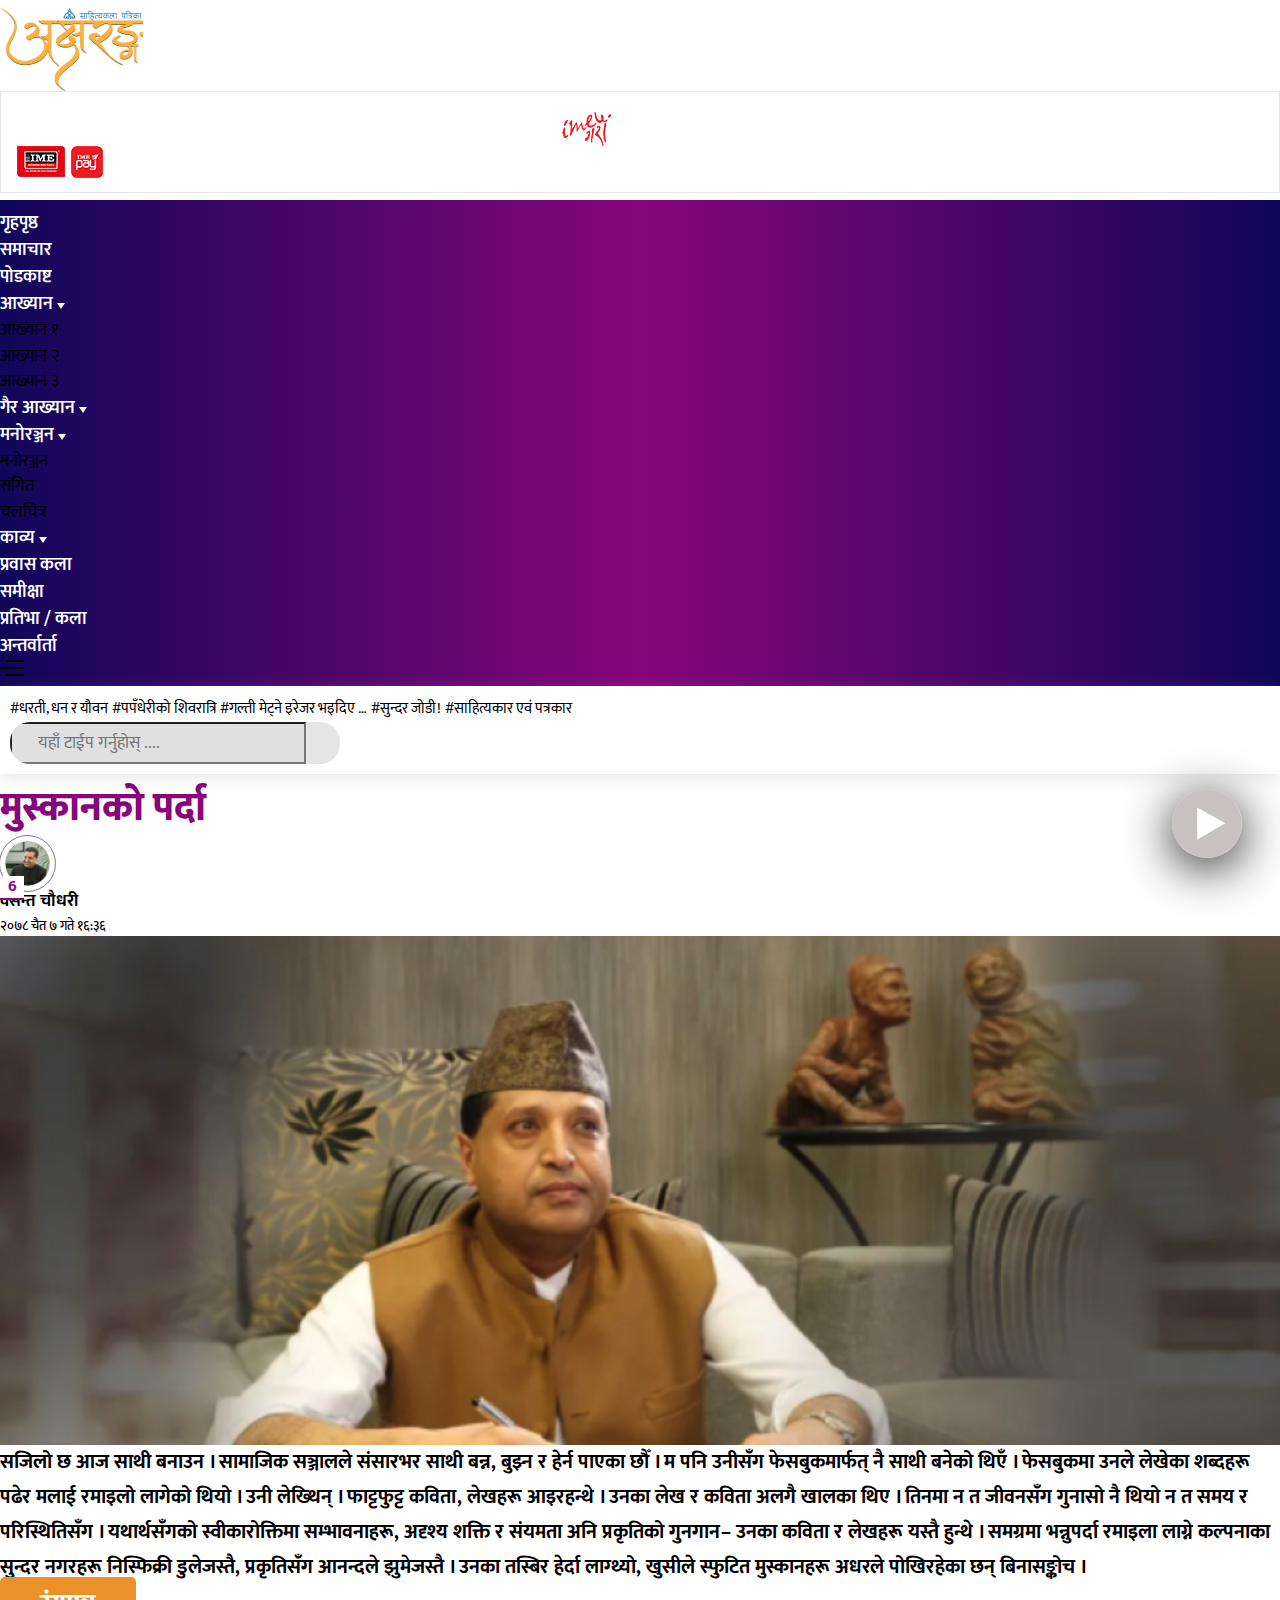
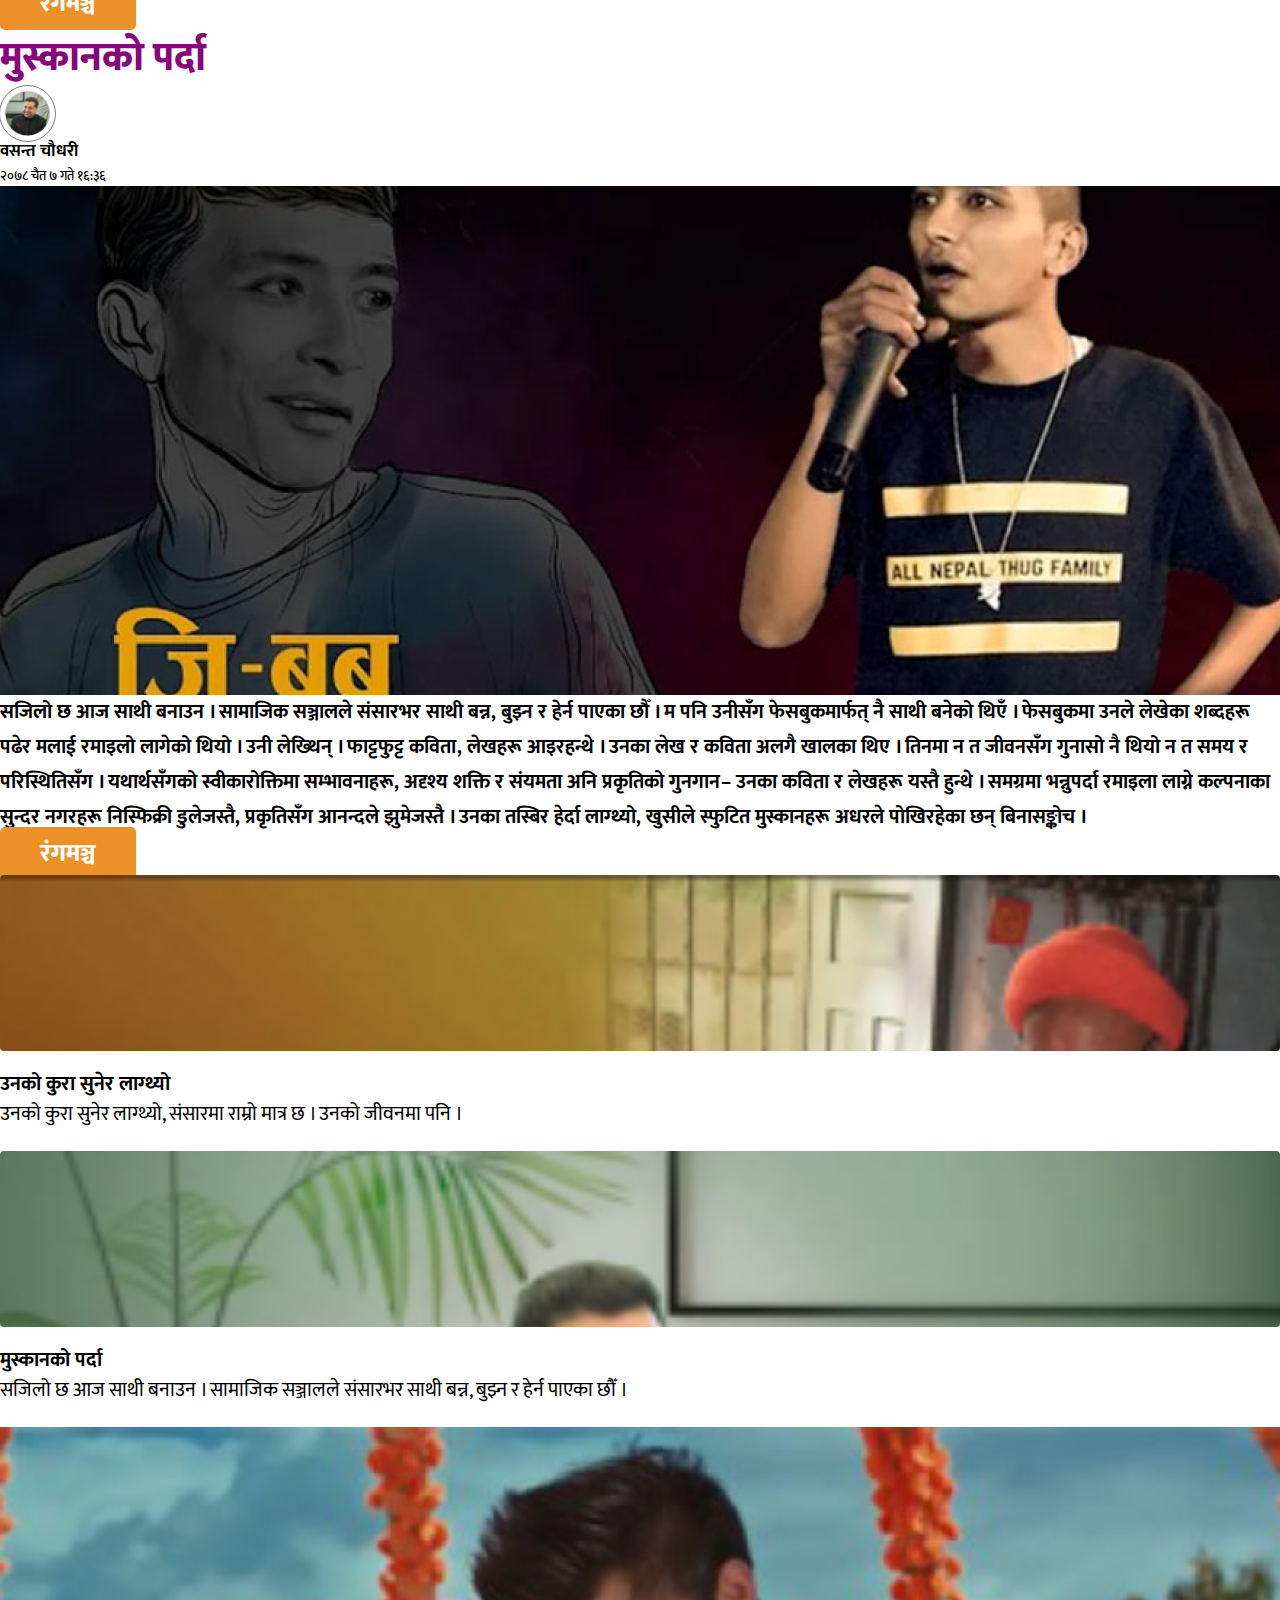
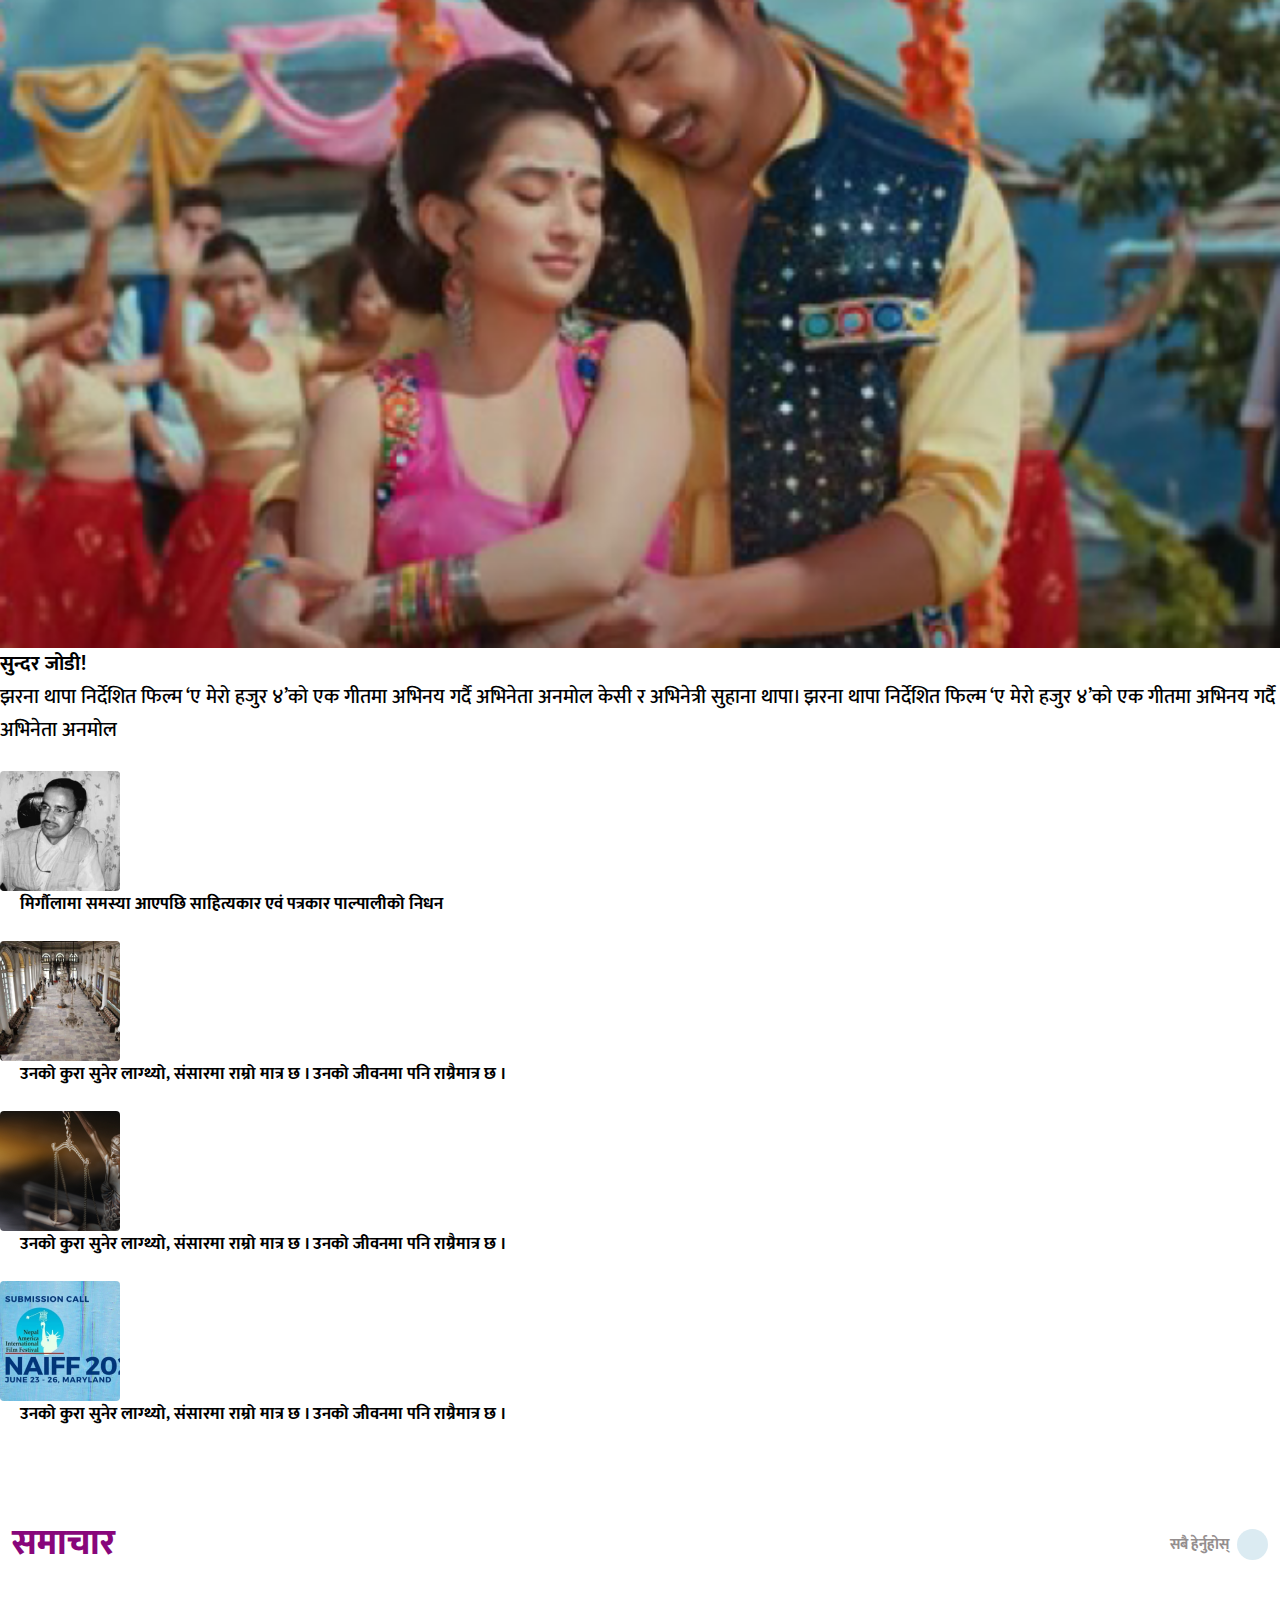
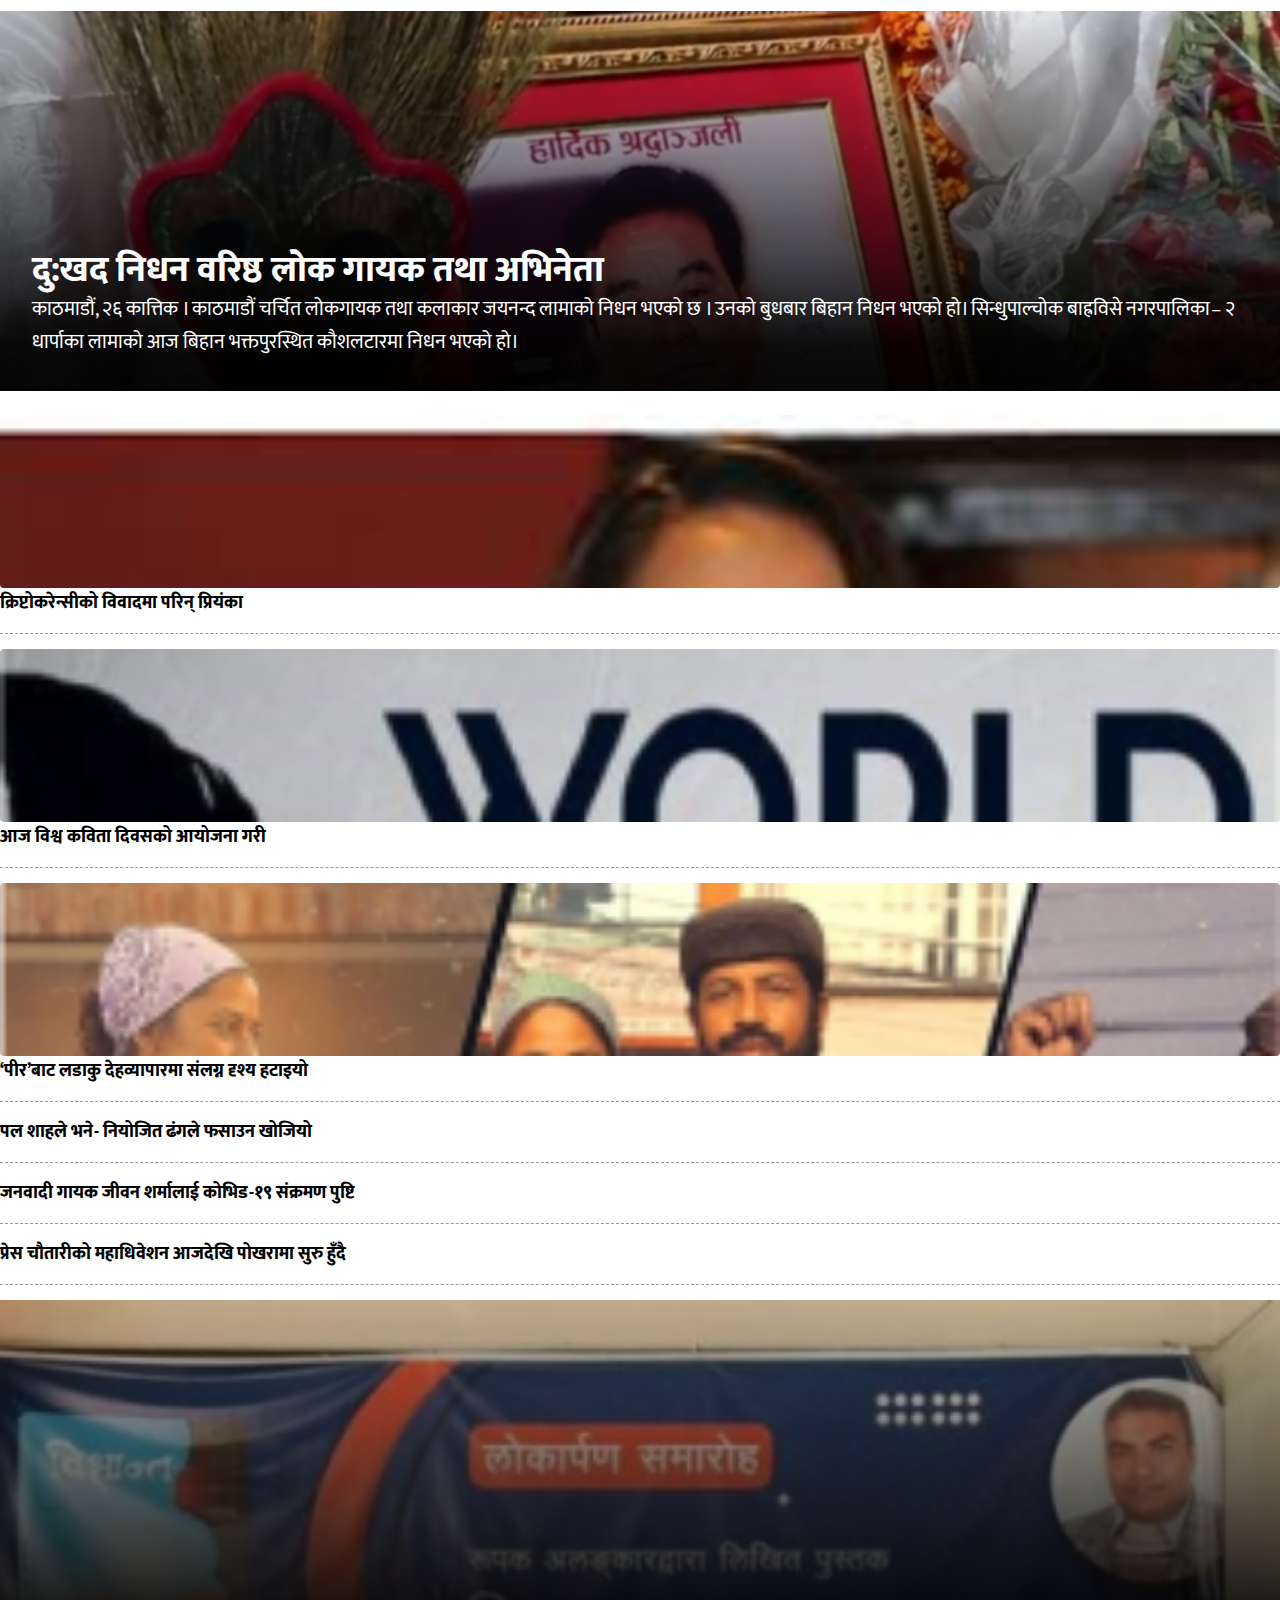
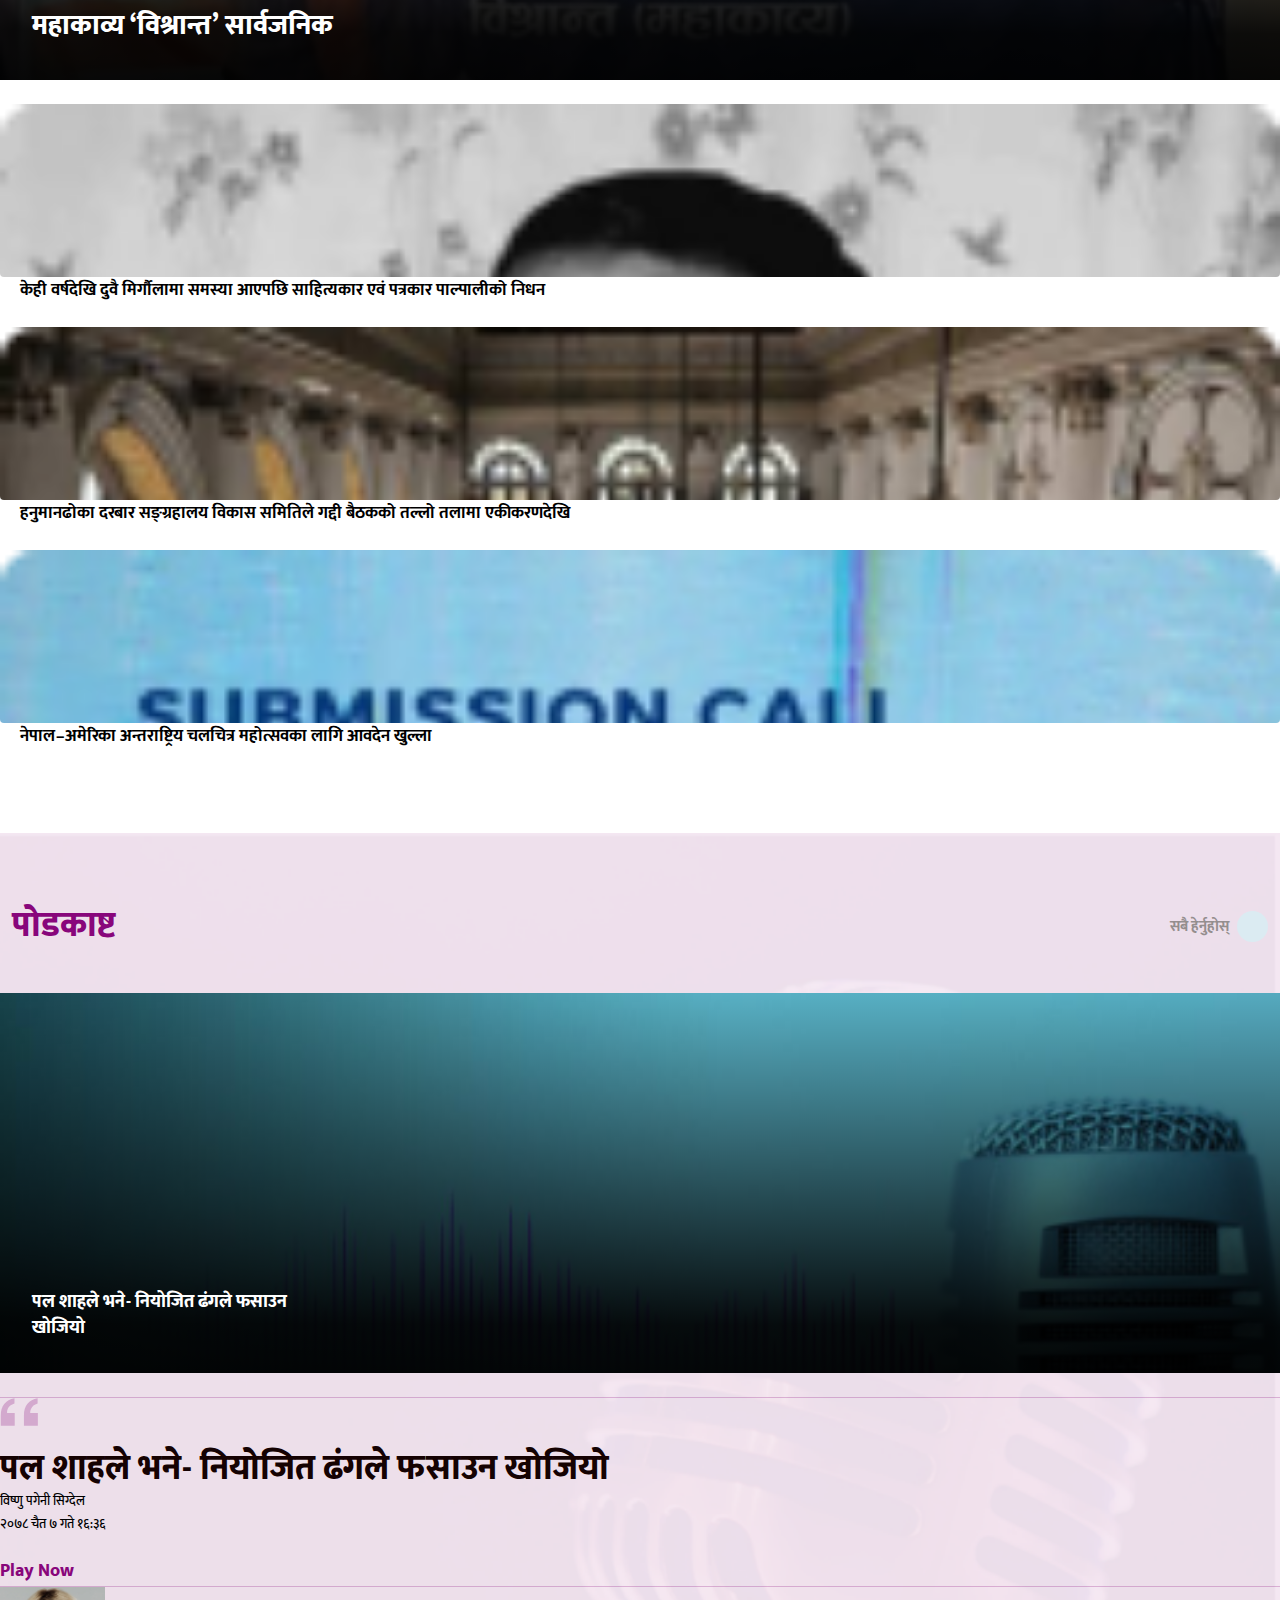
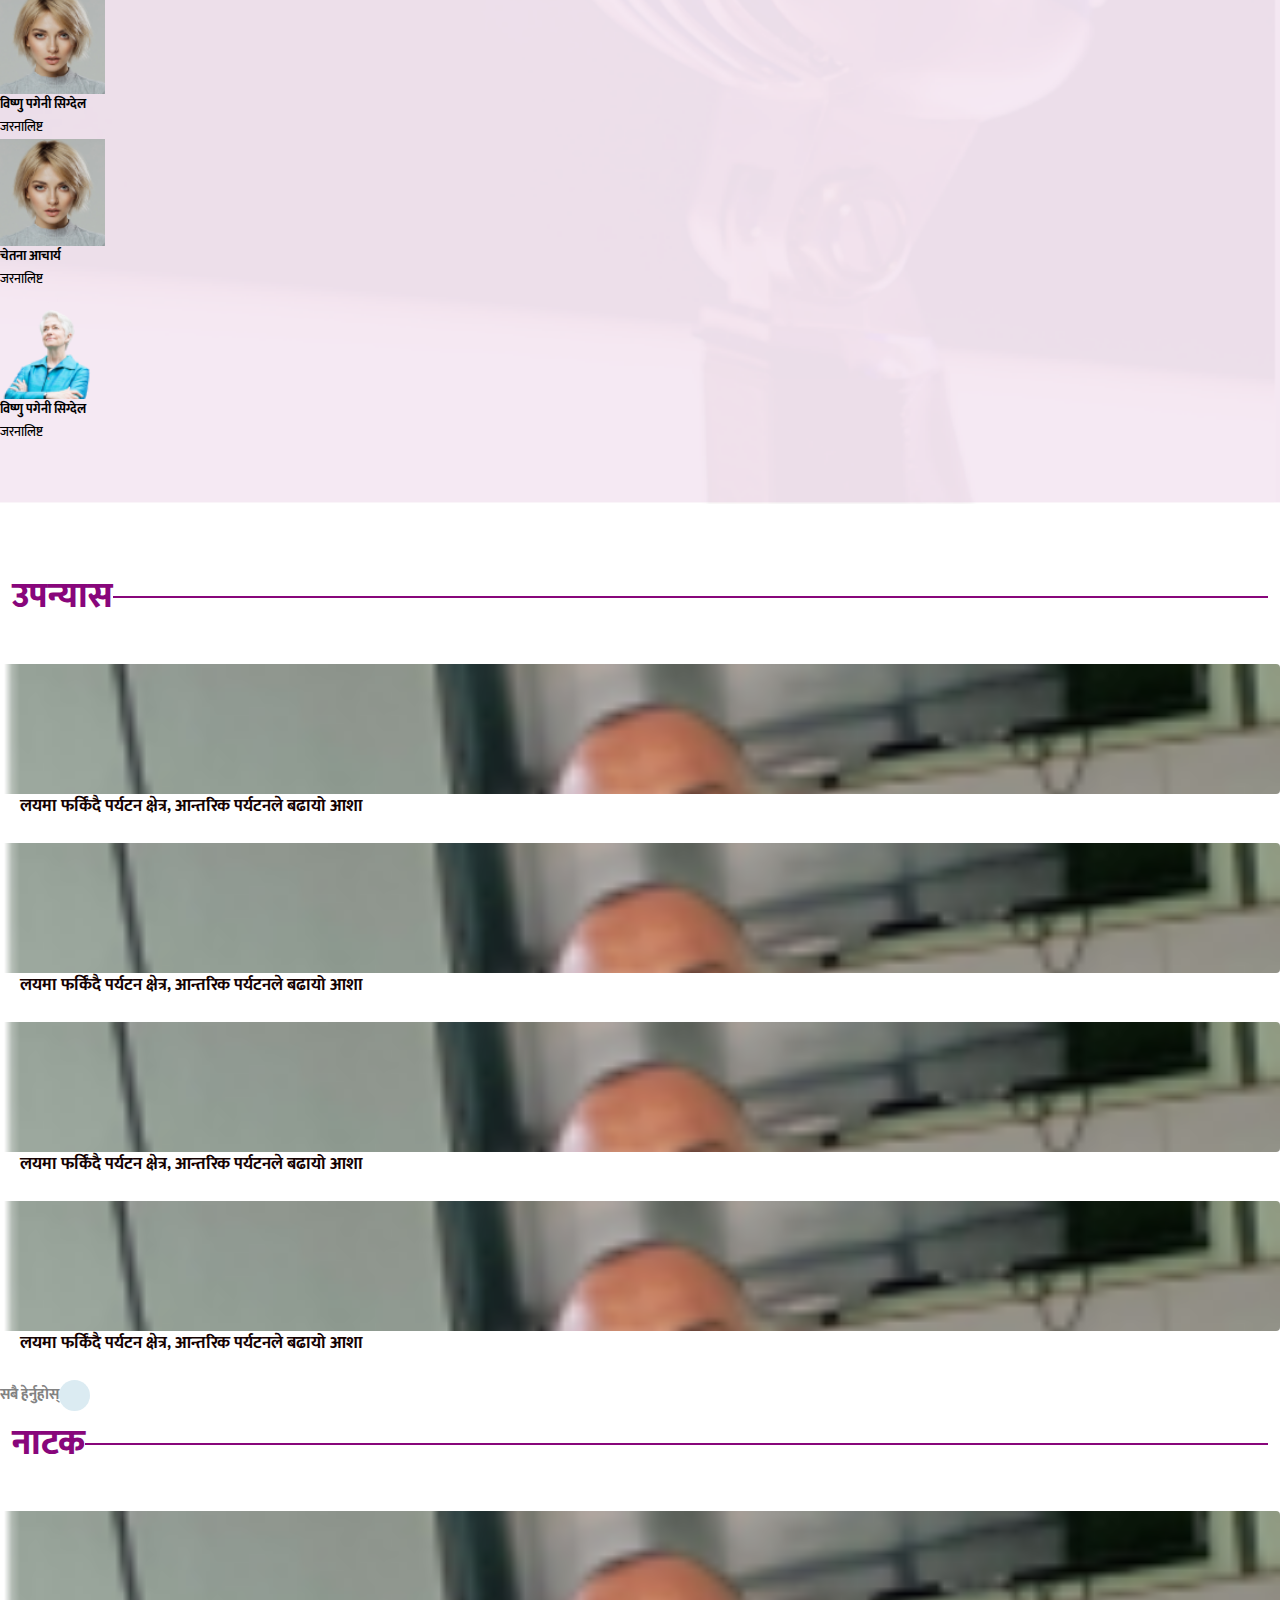
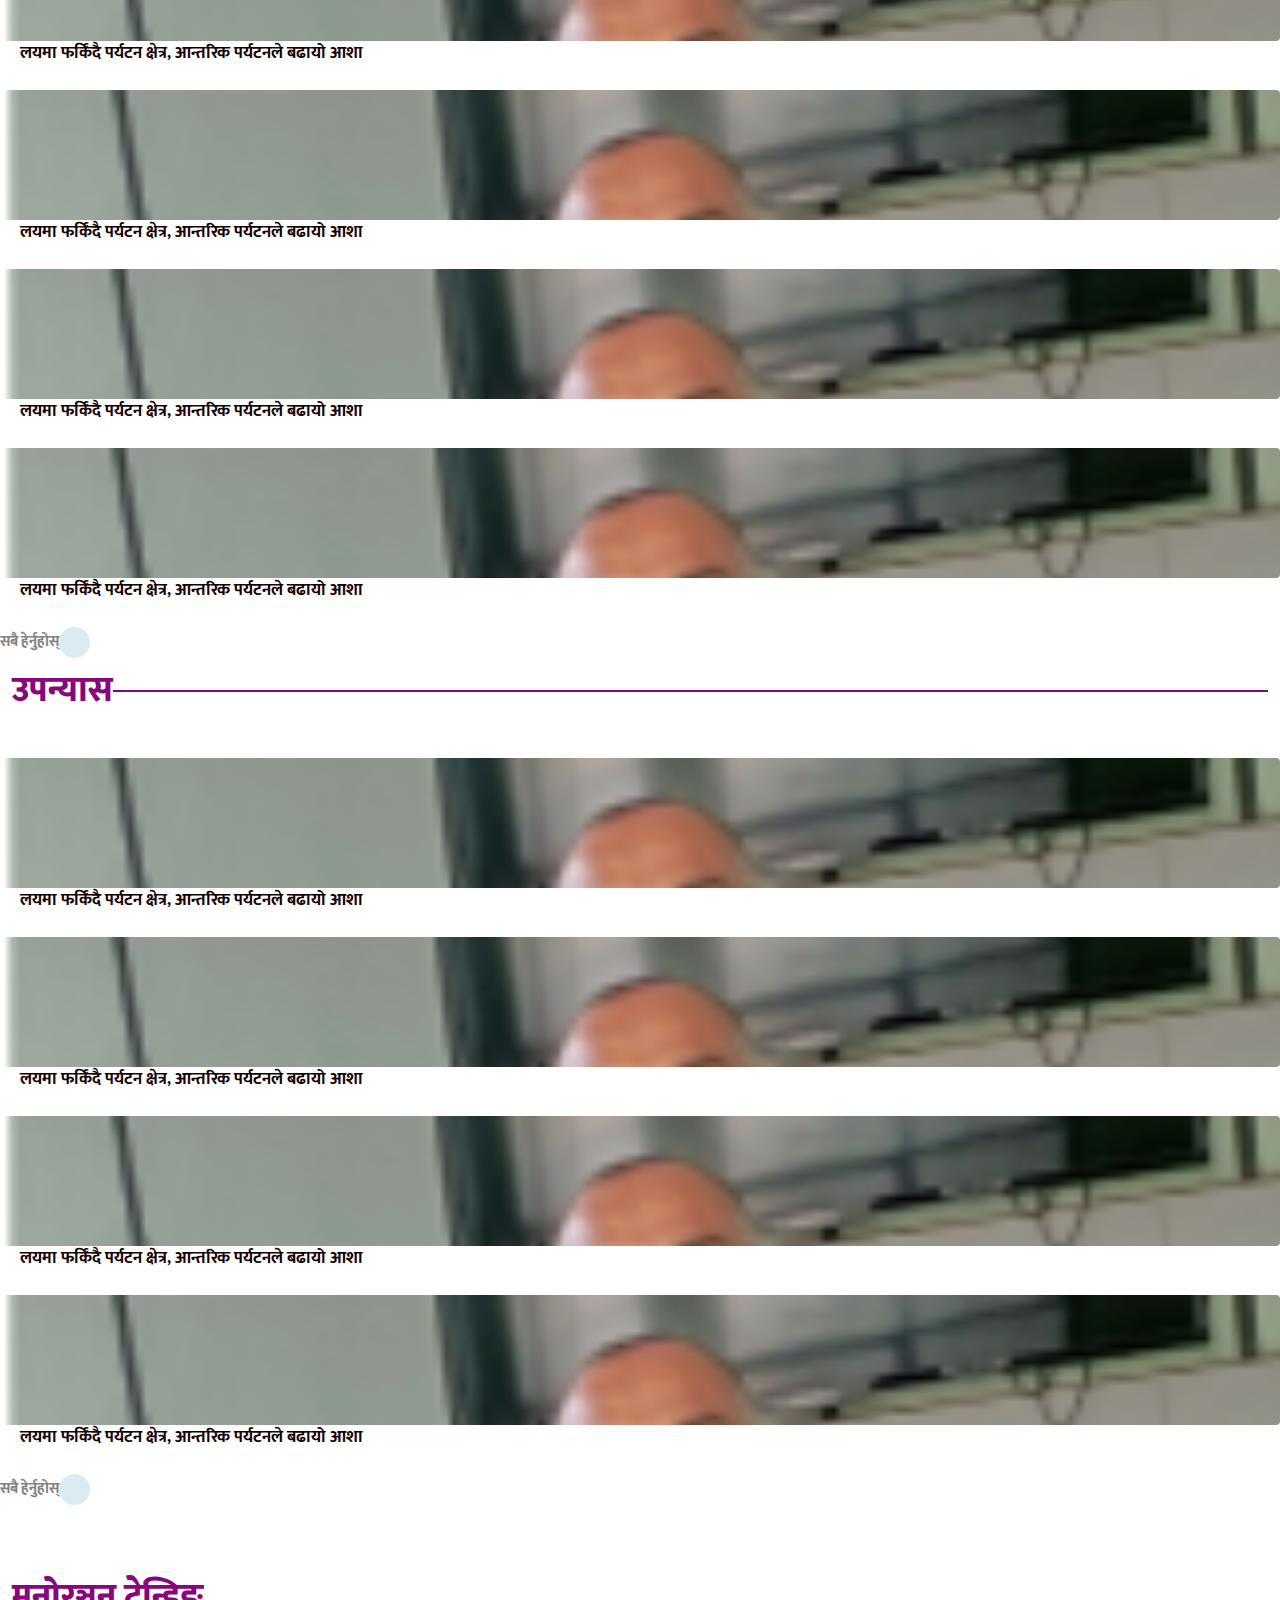
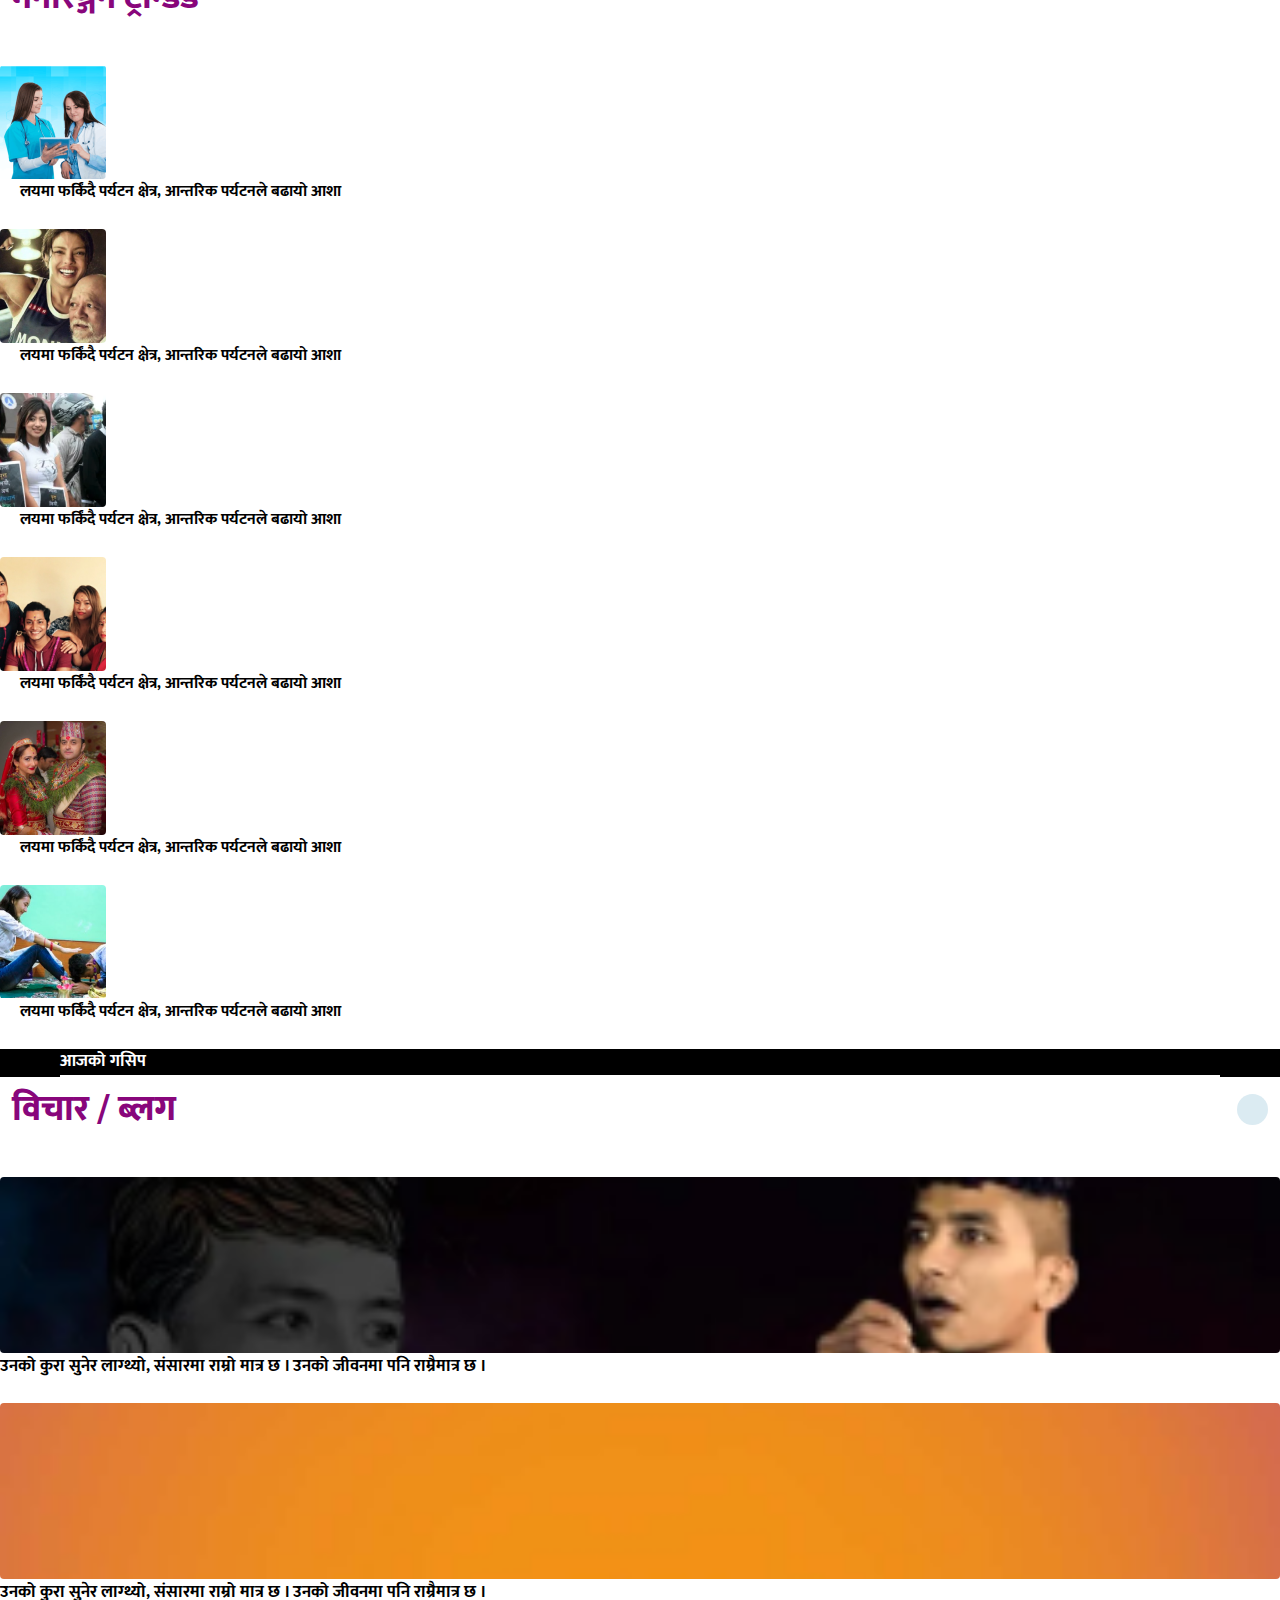
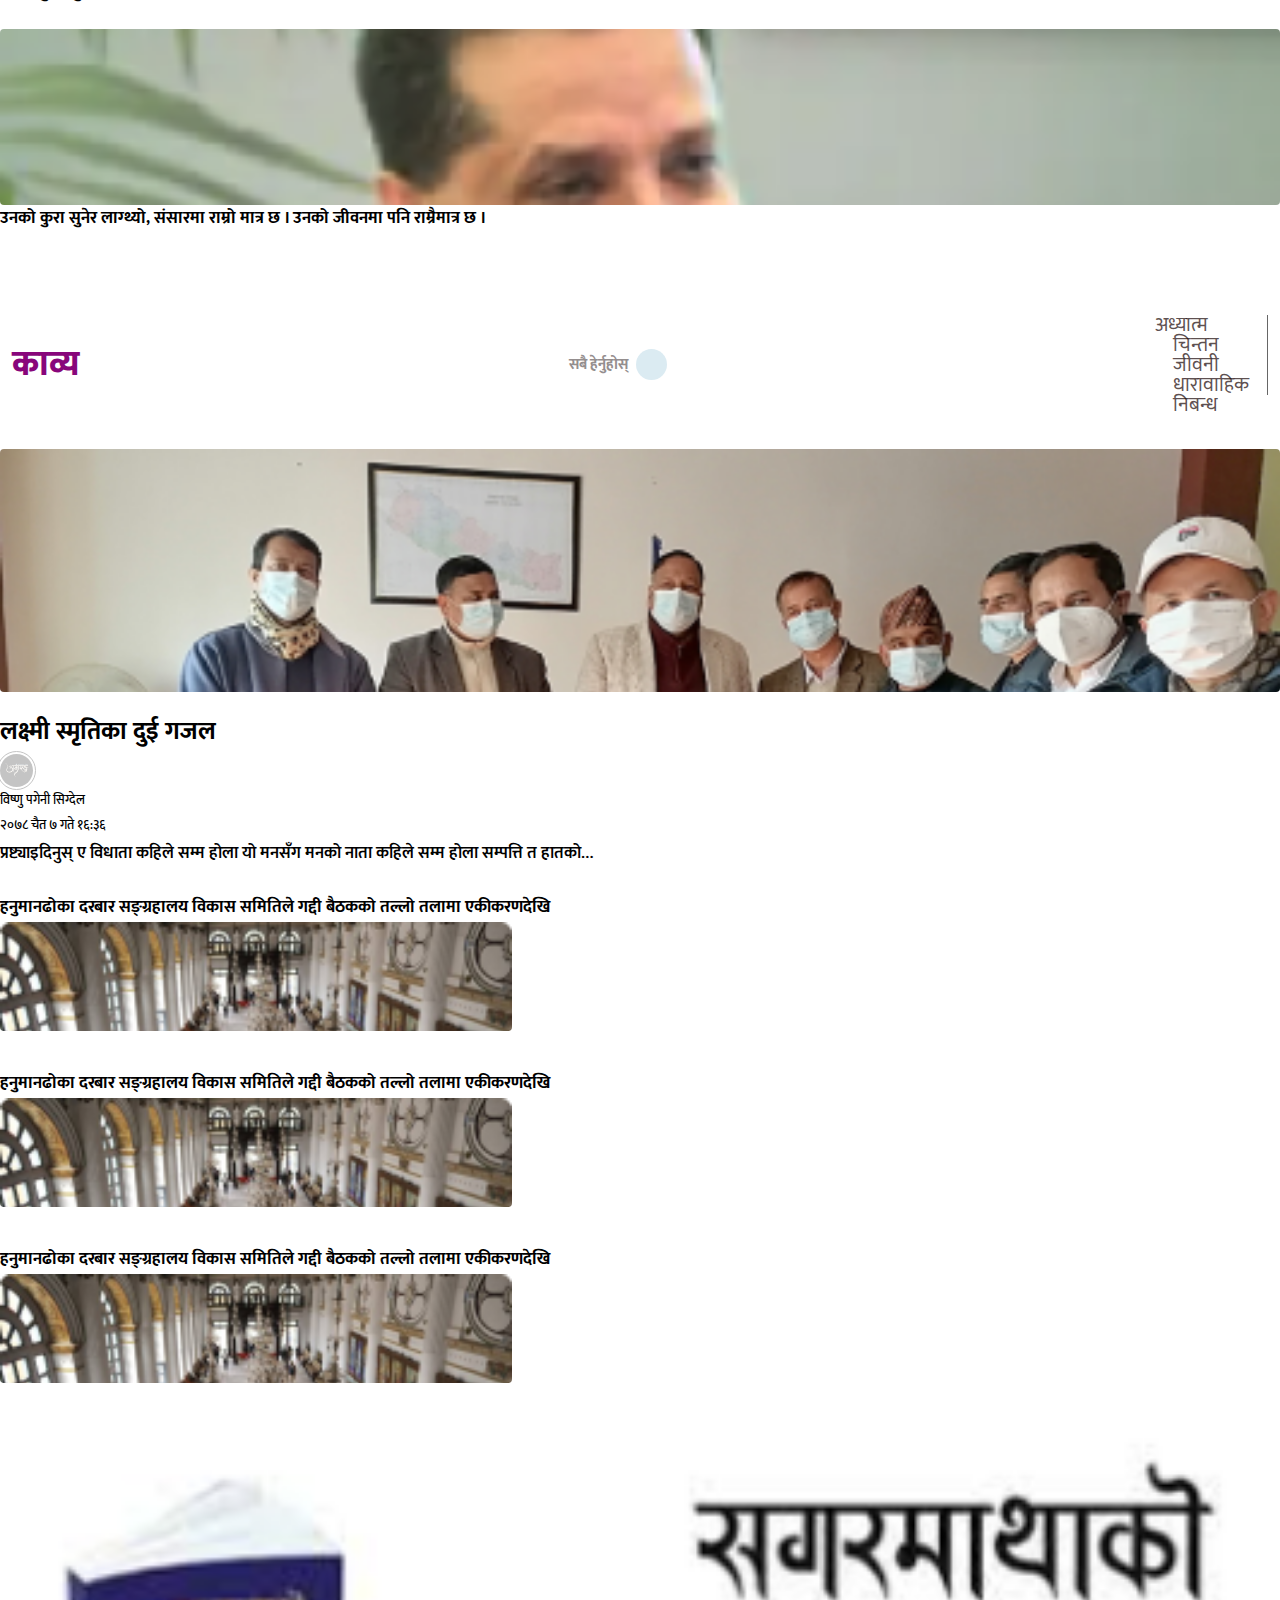
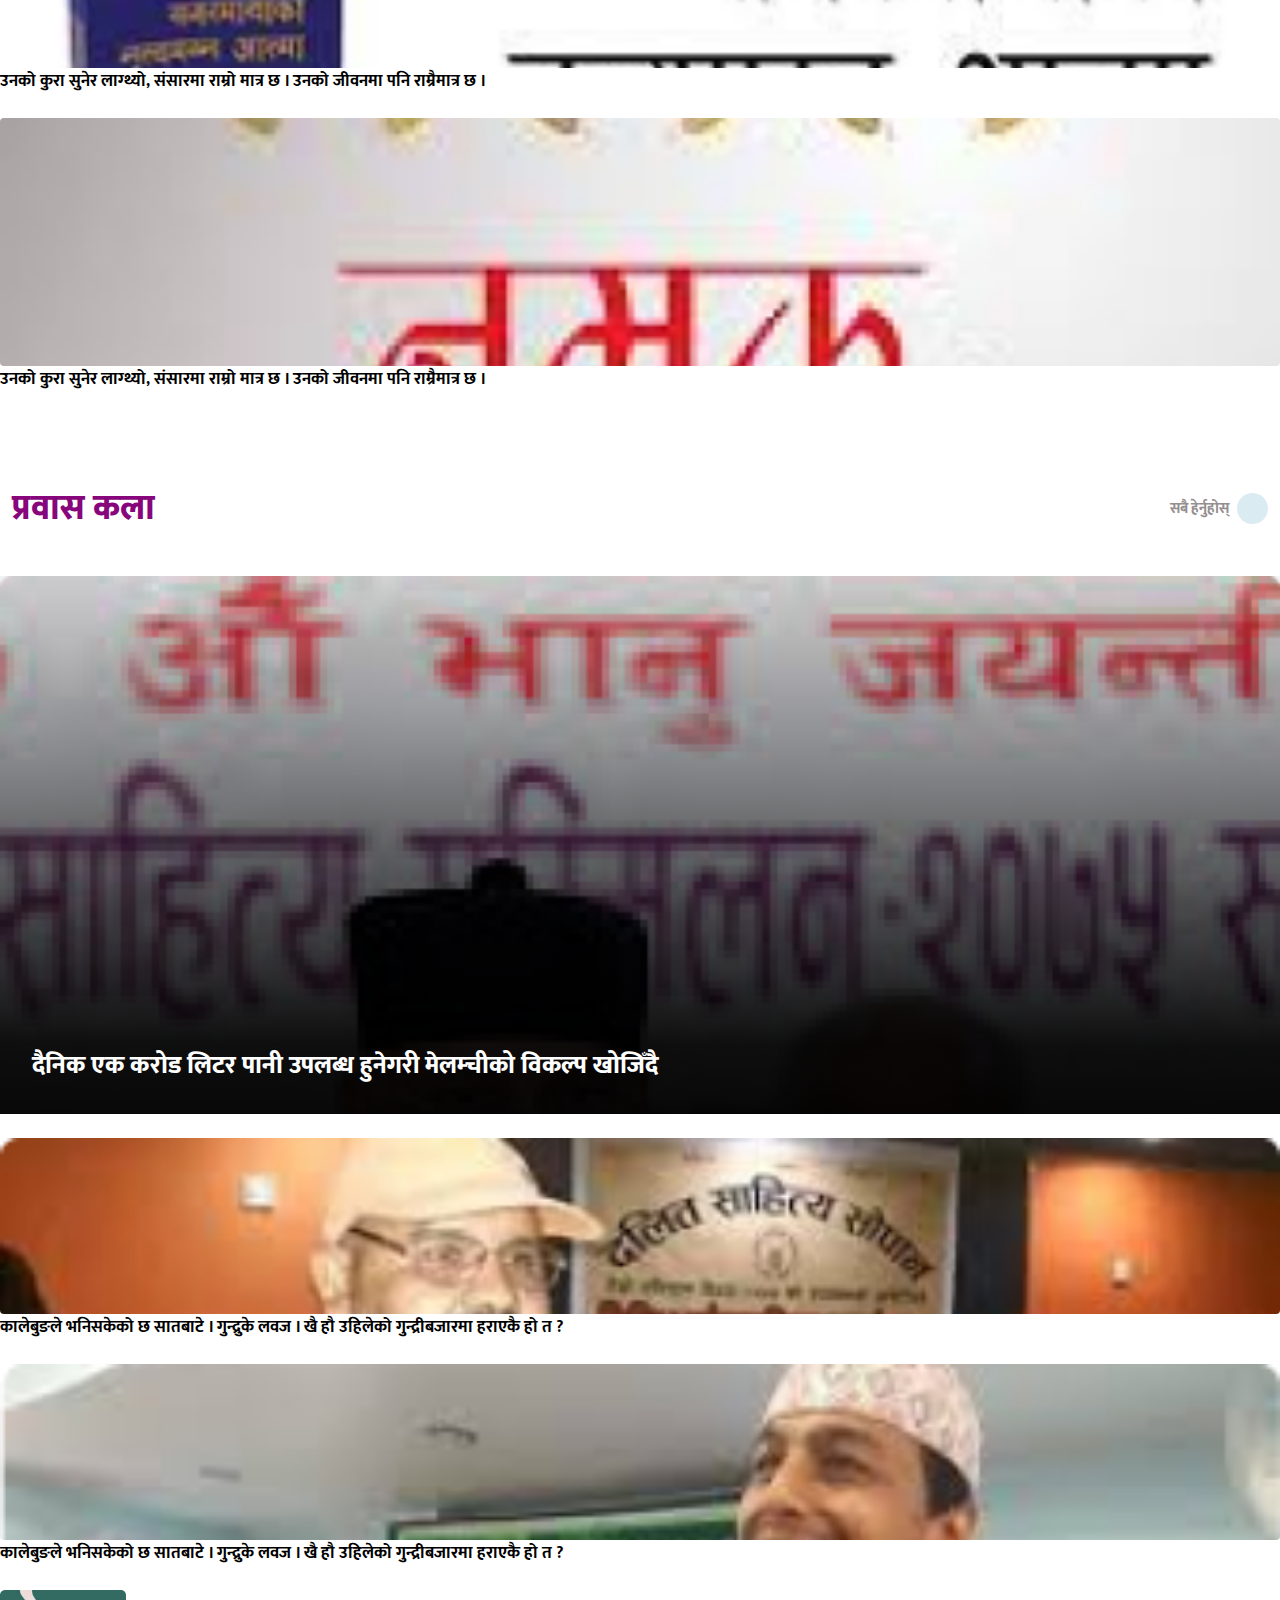
==== index2.html @ c810175b "changes" ====
<!DOCTYPE html>
<html>
    <head>
        <meta charset="utf-8">
        <meta http-equiv="X-UA-Compatible" content="IE=edge">
        <title>अक्षरङ्ग - Home Page</title>
        <meta name="description" content="">
        <meta name="viewport" content="width=device-width, initial-scale=1">
        <!-- bootstrap css -->
        <link href="https://cdn.jsdelivr.net/npm/bootstrap@5.2.0/dist/css/bootstrap.min.css" rel="stylesheet" integrity="sha384-gH2yIJqKdNHPEq0n4Mqa/HGKIhSkIHeL5AyhkYV8i59U5AR6csBvApHHNl/vI1Bx" crossorigin="anonymous">
        <!-- font awesome -->
        <link rel="stylesheet" href="https://cdnjs.cloudflare.com/ajax/libs/font-awesome/6.1.2/css/all.min.css" integrity="sha512-1sCRPdkRXhBV2PBLUdRb4tMg1w2YPf37qatUFeS7zlBy7jJI8Lf4VHwWfZZfpXtYSLy85pkm9GaYVYMfw5BC1A==" crossorigin="anonymous" referrerpolicy="no-referrer" />
        <!-- owl carousel -->
        <link rel="stylesheet" href="https://cdnjs.cloudflare.com/ajax/libs/OwlCarousel2/2.3.4/assets/owl.carousel.min.css" integrity="sha512-tS3S5qG0BlhnQROyJXvNjeEM4UpMXHrQfTGmbQ1gKmelCxlSEBUaxhRBj/EFTzpbP4RVSrpEikbmdJobCvhE3g==" crossorigin="anonymous" referrerpolicy="no-referrer" />
        <link rel="stylesheet" href="https://cdnjs.cloudflare.com/ajax/libs/OwlCarousel2/2.3.4/assets/owl.theme.default.min.css" integrity="sha512-sMXtMNL1zRzolHYKEujM2AqCLUR9F2C4/05cdbxjjLSRvMQIciEPCQZo++nk7go3BtSuK9kfa/s+a4f4i5pLkw==" crossorigin="anonymous" referrerpolicy="no-referrer" />
        <!-- custom css -->
        <link rel="stylesheet" href="styles/main.css">
    </head>
    <body>

        <div class = "pg-wrap pg-idx-2">
            <div class = "navbar-overlay-modal"></div>
            <div class = "sc-navbar">
                <!-- navbar top part -->
                <div class = "sc-navbar-top">
                    <div class = "container">
                        <div class = "d-flex justify-content-between">
                            <a href = "index.html">
                                <img src = "assets/images/site_logo.svg">
                            </a>
                            <div class = "sc-navbar-top-adv ms-5 d-none d-lg-block">
                                <img src = "assets/images/top-adv/top-sec-adv.png">
                            </div>
                        </div>
                    </div>
                </div>
                <!-- end of navbar top part -->

                <!-- navbar main part -->
                <div class = "sc-navbar-main d-flex align-items-center">
                    <nav class = "container d-flex align-items-center">
                        <ul class = "sc-nav-list d-flex flex-wrap d-none d-lg-flex">
                            <li class = "sc-nav-item">
                                <a href = "#" class = "sc-nav-link text-white fw-6 fs-20">गृहपृष्ठ</a>
                            </li>
                            <li class = "sc-nav-item">
                                <a href = "#" class = "sc-nav-link text-white fw-6 fs-20">समाचार</a>
                            </li>
                            <li class = "sc-nav-item">
                                <a href = "#" class = "sc-nav-link text-white fw-6 fs-20">पोडकाष्ट</a>
                            </li>
                            <li class = "sc-nav-item dropdown-center">
                                <a type="button" data-bs-toggle="dropdown" aria-expanded="false" class = "sc-nav-link text-white fw-6 fs-20 d-flex align-items-center">
                                    <span>आख्यान</span>
                                    <span class = "arrow-down ms-2"></span>
                                </a>
                                <ul class="dropdown-menu">
                                    <li><a class="dropdown-item" href="#">आख्यान १</a></li>
                                    <li><a class="dropdown-item" href="#">आख्यान २</a></li>
                                    <li><a class="dropdown-item" href="#">आख्यान ३</a></li>
                                </ul>
                            </li>
                            <li class = "sc-nav-item">
                                <a href = "#" class = "sc-nav-link text-white fw-6 fs-20 d-flex align-items-center">
                                    <span>गैर आख्यान</span>
                                    <span class = "arrow-down ms-2"></span>
                                </a>
                            </li>
                            <li class = "sc-nav-item dropdown-center">
                                <a type="button" data-bs-toggle="dropdown" aria-expanded="false" class = "sc-nav-link text-white fw-6 fs-20 d-flex align-items-center">
                                    <span>मनोरञ्जन</span>
                                    <span class = "arrow-down ms-2"></span>
                                </a>
                                <ul class="dropdown-menu">
                                    <li><a class="dropdown-item" href="#">मनोरञ्जन</a></li>
                                    <li><a class="dropdown-item" href="#">संगित</a></li>
                                    <li><a class="dropdown-item" href="#">चलचित्र</a></li>
                                </ul>
                            </li>
                            <li class = "sc-nav-item">
                                <a href = "#" class = "sc-nav-link text-white fw-6 fs-20 d-flex align-items-center">
                                    <span>काव्य</span>
                                    <span class = "arrow-down ms-2"></span>
                                </a>
                            </li>
                            <li class = "sc-nav-item">
                                <a href = "#" class = "sc-nav-link text-white fw-6 fs-20">प्रवास कला</a>
                            </li>
                            <li class = "sc-nav-item">
                                <a href = "#" class = "sc-nav-link text-white fw-6 fs-20">समीक्षा</a>
                            </li>
                            <li class = "sc-nav-item">
                                <a href = "#" class = "sc-nav-link text-white fw-6 fs-20">प्रतिभा / कला</a>
                            </li>
                            <li class = "sc-nav-item">
                                <a href = "#" class = "sc-nav-link text-white fw-6 fs-20">अन्तर्वार्ता</a>
                            </li>
                        </ul>
                        <div class = "sc-nav-btns d-flex ms-auto align-items-center">
                            <button type = "button" class = "icon-btn text-white">
                                <i class="fa-solid fa-circle-user"></i>
                            </button>
                            <button type = "button" class = "icon-btn ms-2" id = "show-sidenav-btn">
                                <div class = "hamburger-icon">
                                    <div class = "line-1 bg-white"></div>
                                    <div class = "line-2 bg-white"></div>
                                    <div class = "line-3 bg-white"></div>
                                </div>
                            </button>
                        </div>
                    </nav>
                </div>
                <!-- end of navbar main part -->
            </div>
            <div class = "sc-tags-search">
                <div class = "container d-flex justify-content-between align-items-center">
                    <ul class = "sc-tags-list d-none d-lg-flex flex-lg-wrap align-items-lg-center">
                        <li class = "me-5">
                            <a href = "#" class = "fw-4 fs-15">#धरती, धन र यौवन</a> 
                        </li>
                        <li class = "me-5">
                            <a href = "#" class = "fw-4 fs-15">#पपँधेरीको शिवरात्रि </a> 
                        </li>
                        <li class = "me-5">
                            <a href = "#" class = "fw-4 fs-15">#गल्ती मेट्ने इरेजर भइदिए …</a> 
                        </li>
                        <li class = "me-5">
                            <a href = "#" class = "fw-4 fs-15">#सुन्दर जोडी!</a> 
                        </li>
                        <li class = "me-5">
                            <a href = "#" class = "fw-4 fs-15">#साहित्यकार एवं पत्रकार </a> 
                        </li>
                    </ul>
                    <div class = "sc-search-box input-group ms-auto">
                        <input type = "text" class = "form-control bg-grey-DF-08 border-0" placeholder="यहाँ टाईप गर्नुहोस् ....">
                        <span class = "input-group-text bg-grey-DF-08 border-0">
                            <img src = "assets/images/icons/search_icon.svg" alt = "">
                        </span>
                    </div>
                </div>
            </div>

            <!-- side navigation -->
            <nav class = "sc-side-navbar">
                <button type = "button" class = "icon-btn close-btn" id = "hide-sidenav-btn">
                    <i class="fa-solid fa-circle-xmark"></i>
                </button>
                <ul class = "side-nav-list">
                    <li class = "side-nav-item">
                        <a href = "#" class = "side-nav-link">गृहपृष्ठ</a>
                    </li>
                    <li class = "side-nav-item">
                        <a href = "#" class = "side-nav-link">समाचार</a>
                    </li>
                    <li class = "side-nav-item">
                        <a href = "#" class = "side-nav-link">पोडकाष्ट</a>
                    </li>
                    <li class = "side-nav-item">
                        <a href = "#" class = "side-nav-link">आख्यान</a>
                    </li>
                    <li class = "side-nav-item">
                        <a href = "#" class = "side-nav-link">गैर आख्यान</a>
                    </li>
                    <li class = "side-nav-item">
                        <a href = "#" class = "side-nav-link">मनोरञ्जन</a>
                    </li>
                    <li class = "side-nav-item">
                        <a href = "#" class = "side-nav-link">काव्य</a>
                    </li>
                    <li class = "side-nav-item">
                        <a href = "#" class = "side-nav-link">प्रवास कला</a>
                    </li>
                    <li class = "side-nav-item">
                        <a href = "#" class = "side-nav-link">समीक्षा</a>
                    </li>
                    <li class = "side-nav-item">
                        <a href = "#" class = "side-nav-link">प्रतिभा / कला</a>
                    </li>
                    <li class = "side-nav-item">
                        <a href = "#" class = "side-nav-link">अन्तर्वार्ता</a>
                    </li>
                </ul>
            </nav>
            <!-- end of side navigation -->

            <main>
                <!-- content here -->
                <section class = "sc-showcase mt-5">
                    <div class = "container">
                        <div class = "sc-content px-2">
                            <!-- single showcase item -->
                            <div class = "sc-showcase-itm">
                                <div class = "showcase-itm-head text-center">
                                    <h3 class = "fw-8 fs-40 lh-65 text-primary mb-4">मुस्कानको पर्दा</h3>
                                    <div class = "d-flex align-items-center justify-content-center me-4 mt-3 mt-sm-0">
                                        <div class = "avatar-sm me-4">
                                            <img src = "assets/images/pg_ns_single/sample-avatar-img.png">
                                        </div>
                                        <div class = "d-sm-flex text-start">
                                            <span class = "fw-7 fs-17 lh-30 me-sm-4">वसन्त चौधरी</span>
                                            <div class = "d-flex align-items-center fw-5 fs-13 lh-20">
                                                <i class="fa-regular fa-clock"></i>
                                                <span class = "ms-2">२०७८ चैत ७ गते १६:३६</span>
                                            </div>
                                        </div>
                                    </div>

                                    <div class = "showcase-itm-img img-cover mt-4">
                                        <img src = "assets/images/pg_ns_single/featured--image.png" alt = "">
                                    </div>

                                    <div class = "ns-text-details my-5">
                                        <p class = "fw-7 fs-20 lh-35 ls-2-p text-center">सजिलो छ आज साथी बनाउन । सामाजिक सञ्जालले संसारभर साथी बन्न, बुझ्न र हेर्न पाएका छौँ । म पनि उनीसँग फेसबुकमार्फत् नै साथी बनेको थिएँ । फेसबुकमा उनले लेखेका शब्दहरू पढेर मलाई रमाइलो लागेको थियो । उनी लेख्थिन् । फाट्टफुट्ट कविता, लेखहरू आइरहन्थे । उनका लेख र कविता अलगै खालका थिए । तिनमा न त जीवनसँग गुनासो नै थियो न त समय र परिस्थितिसँग । यथार्थसँगको स्वीकारोक्तिमा सम्भावनाहरू, अदृश्य शक्ति र संयमता अनि प्रकृतिको गुनगान– उनका कविता र लेखहरू यस्तै हुन्थे । समग्रमा भन्नुपर्दा रमाइला लाग्ने कल्पनाका सुन्दर नगरहरू निस्फिक्री डुलेजस्तै, प्रकृतिसँग आनन्दले झुमेजस्तै । उनका तस्बिर हेर्दा लाग्थ्यो, खुसीले स्फुटित मुस्कानहरू अधरले पोखिरहेका छन् बिनासङ्कोच ।</p>
                                        <a href = "#" class = "btn flat-btn-primary mt-4">रंगमञ्च</a>
                                    </div>
                                </div>
                            </div>
                            <!-- end of single showcase item -->
                            <!-- single showcase item -->
                            <div class = "sc-showcase-itm">
                                <div class = "showcase-itm-head text-center">
                                    <h3 class = "fw-8 fs-40 lh-65 text-primary mb-4">मुस्कानको पर्दा</h3>
                                    <div class = "d-flex align-items-center justify-content-center me-4 mt-3 mt-sm-0">
                                        <div class = "avatar-sm me-4">
                                            <img src = "assets/images/pg_ns_single/sample-avatar-img.png">
                                        </div>
                                        <div class = "d-sm-flex text-start">
                                            <span class = "fw-7 fs-17 lh-30 me-sm-4">वसन्त चौधरी</span>
                                            <div class = "d-flex align-items-center fw-5 fs-13 lh-20">
                                                <i class="fa-regular fa-clock"></i>
                                                <span class = "ms-2">२०७८ चैत ७ गते १६:३६</span>
                                            </div>
                                        </div>
                                    </div>

                                    <div class = "showcase-itm-img img-cover mt-4">
                                        <img src = "assets/images/showcase-img-1.png" alt = "">
                                    </div>

                                    <div class = "ns-text-details my-5">
                                        <p class = "fw-7 fs-20 lh-35 ls-2-p text-center">सजिलो छ आज साथी बनाउन । सामाजिक सञ्जालले संसारभर साथी बन्न, बुझ्न र हेर्न पाएका छौँ । म पनि उनीसँग फेसबुकमार्फत् नै साथी बनेको थिएँ । फेसबुकमा उनले लेखेका शब्दहरू पढेर मलाई रमाइलो लागेको थियो । उनी लेख्थिन् । फाट्टफुट्ट कविता, लेखहरू आइरहन्थे । उनका लेख र कविता अलगै खालका थिए । तिनमा न त जीवनसँग गुनासो नै थियो न त समय र परिस्थितिसँग । यथार्थसँगको स्वीकारोक्तिमा सम्भावनाहरू, अदृश्य शक्ति र संयमता अनि प्रकृतिको गुनगान– उनका कविता र लेखहरू यस्तै हुन्थे । समग्रमा भन्नुपर्दा रमाइला लाग्ने कल्पनाका सुन्दर नगरहरू निस्फिक्री डुलेजस्तै, प्रकृतिसँग आनन्दले झुमेजस्तै । उनका तस्बिर हेर्दा लाग्थ्यो, खुसीले स्फुटित मुस्कानहरू अधरले पोखिरहेका छन् बिनासङ्कोच ।</p>
                                        <a href = "#" class = "btn flat-btn-primary mt-4">रंगमञ्च</a>
                                    </div>
                                </div>
                            </div>
                            <!-- end of single showcase item -->
                        </div>
                    </div>
                </section>
                <!-- end of content here -->

                <section class = "sc-idx-1 pg-sc">
                    <div class = "container">
                        <div class = "sc-content">
                            <div class = "row gy-4 gy-lg-0">
                                <div class = "col-xl-3 col-xxl-3 col-l px-0">
                                    <div class = "row">
                                        <div class = "col-sm-6 col-xl-12">
                                            <a href = "#" class = "itm-card itm-card-block">
                                                <div class = "itm-card-img img-cover">
                                                    <img src = "assets/images/pg_idx_1/sc_idx_1.png" alt = "">
                                                </div>
                                                <div class = "itm-card-body">
                                                    <h6 class = "itm-card-h fw-7 fs-20 lh-33 title-clr">उनको कुरा सुनेर लाग्थ्यो</h6>
                                                    <p class = "fw-4 fs-20 lh-26">उनको कुरा सुनेर लाग्थ्यो, संसारमा राम्रो मात्र छ । उनको जीवनमा पनि । </p>
                                                </div>
                                            </a>
                                        </div>
                                        <div class = "col-sm-6 col-xl-12">
                                            <a href = "#" class = "itm-card itm-card-block">
                                                <div class = "itm-card-img img-cover">
                                                    <img src = "assets/images/pg_idx_1/sc_idx_2.png" alt = "">
                                                </div>
                                                <div class = "itm-card-body">
                                                    <h6 class = "itm-card-h fw-7 fs-20 lh-33 title-clr">मुस्कानको पर्दा</h6>
                                                    <p class = "fw-4 fs-20 lh-26">सजिलो छ आज साथी बनाउन । सामाजिक सञ्जालले संसारभर साथी बन्न, बुझ्न र हेर्न पाएका छौँ ।</p>
                                                </div>
                                            </a>
                                        </div>
                                    </div>
                                </div>
    
                                <div class = "col-xl-5 col-xxl-6 col-m">
                                    <a href = "#" class = "itm-card">
                                        <div class = "itm-card-img img-cover">
                                            <img src = "assets/images/pg_idx_1/sc_idx_3.png" alt = "">
                                        </div>
                                        <div class = "itm-card-body">
                                            <h6 class = "itm-card-h fw-7 fs-20 lh-33 mt-4 title-clr">सुन्दर जोडी!</h6>
                                            <p class = "item-card-p fw-5 fs-20 lh-33">झरना थापा निर्देशित फिल्म ‘ए मेरो हजुर ४’को एक गीतमा अभिनय गर्दै अभिनेता अनमोल केसी र अभिनेत्री सुहाना थापा।  झरना थापा निर्देशित फिल्म ‘ए मेरो हजुर ४’को एक गीतमा अभिनय गर्दै अभिनेता अनमोल </p>
                                        </div>
                                    </a>
                                </div>
    
                                <div class = "col-xl-4 col-xxl-3 col-r px-0">
                                    <div class = "row">
                                        <div class = "col-lg-6 col-xl-12">
                                            <a href = "#" class = "itm-card  d-flex itm-card-row align-items-center">
                                                <div class = "itm-card-img img-cover">
                                                    <img src = "assets/images/pg_idx_1/sc_idx_4.png" alt = "">
                                                </div>
                                                <div class = "itm-card-body">
                                                    <h6 class = "itm-card-h fw-7 fs-17 lh-26 mb-0 title-clr">मिर्गौलामा समस्या आएपछि साहित्यकार एवं पत्रकार पाल्पालीको निधन</h6>
                                                </div>
                                            </a>
                                        </div>
                                        <div class = "col-lg-6 col-xl-12">
                                            <a href = "#" class = "itm-card itm-card-row d-flex align-items-center">
                                                <div class = "itm-card-img img-cover">
                                                    <img src = "assets/images/pg_idx_1/sc_idx_5.png" alt = "">
                                                </div>
                                                <div class = "itm-card-body">
                                                    <h6 class = "itm-card-h fw-7 fs-17 lh-26 mb-0 title-clr">उनको कुरा सुनेर लाग्थ्यो, संसारमा राम्रो मात्र छ । उनको जीवनमा पनि राम्रैमात्र छ । </h6>
                                                </div>
                                            </a>
                                        </div>
                                        <div class = "col-lg-6 col-xl-12">
                                            <a href = "#" class = "itm-card itm-card-row d-flex align-items-center">
                                                <div class = "itm-card-img img-cover">
                                                    <img src = "assets/images/pg_idx_1/sc_idx_6.png" alt = "">
                                                </div>
                                                <div class = "itm-card-body">
                                                    <h6 class = "itm-card-h fw-7 fs-17 lh-26 mb-0 title-clr">उनको कुरा सुनेर लाग्थ्यो, संसारमा राम्रो मात्र छ । उनको जीवनमा पनि राम्रैमात्र छ । </h6>
                                                </div>
                                            </a>
                                        </div>
                                        <div class = "col-lg-6 col-xl-12">
                                            <a href = "#" class = "itm-card itm-card-row d-flex align-items-center">
                                                <div class = "itm-card-img img-cover">
                                                    <img src = "assets/images/pg_idx_1/sc_idx_7.png" alt = "">
                                                </div>
                                                <div class = "itm-card-body">
                                                    <h6 class = "itm-card-h fw-7 fs-17 lh-26 mb-0 title-clr">उनको कुरा सुनेर लाग्थ्यो, संसारमा राम्रो मात्र छ । उनको जीवनमा पनि राम्रैमात्र छ । </h6>
                                                </div>
                                            </a>
                                        </div>
                                    </div>
                                </div>
                            </div>
                        </div>
                    </div>
                </section>

                <section class = "sc-idx-2 py-6 pg-sc">
                    <div class = "container">
                        <div class = "sc-content">
                            <div class = "sc-title">
                                <div class = "sc-title-text">समाचार</div>
                                <a href = "#" class = "sc-title-link">
                                    <span class = "link-text">सबै हेर्नुहोस्</span>
                                    <span class = "link-icon">
                                        <i class = "fas fa-chevron-right"></i>
                                    </span>
                                </a>
                            </div>
                            <!-- row -->
                            <div class = "row">
                                <div class = "col-lg-7 col-l col-xxl-8 px-0 mb-4 mb-lg-0">
                                    <!-- row -->
                                    <div class = "row mb-4 mb-lg-0">
                                        <div class = "col-12">
                                            <a href = "#" class = "itm-card itm-card-content-overlay img-cover">
                                                <img src = "assets/images/pg_idx_1/sc_idx_2_1.png" alt = "">
                                                <div class = "itm-card-body">
                                                    <h6 class = "itm-card-h fw-8 fs-36 lh-45 mb-4 title-clr-g">दु:खद निधन वरिष्ठ लोक गायक तथा अभिनेता</h6>
                                                    <p class = "mb-0 fw-4 fs-20 lh-33 d-none d-sm-block">काठमाडौं, २६ कात्तिक । काठमाडौं चर्चित लोकगायक तथा कलाकार जयनन्द लामाको निधन भएको छ । उनको बुधबार बिहान निधन भएको हो। सिन्धुपाल्चोक बाह्रविसे नगरपालिका– २ धार्पाका लामाको आज बिहान भक्तपुरस्थित कौशलटारमा निधन भएको हो। </p>
                                                </div>
                                            </a>
                                        </div>
                                    </div>
                                    <!-- end of row -->
                                    <!-- row -->
                                    <div class = "row mb-4 mb-lg-0">
                                        <div class = "col-xl-4">
                                            <a href = "#" class = "itm-card row itm-card-row itm-card-border-btm d-flex align-items-center align-items-xl-start">
                                                <div class = "itm-card-img img-cover">
                                                    <img src = "assets/images/pg_idx_1/sc_idx_2_2.png" alt = "">
                                                </div>
                                                <div class = "itm-card-body col-6 mt-xl-3">
                                                    <h6 class = "itm-card-h fw-8 fs-18 lh-30 mb-0 title-clr">क्रिप्टोकरेन्सीको विवादमा परिन् प्रियंका</h6>
                                                </div>
                                            </a>
                                        </div>

                                        <div class = "col-xl-4">
                                            <a href = "#" class = "itm-card row itm-card-row itm-card-border-btm d-flex align-items-center align-items-xl-start">
                                                <div class = "itm-card-img img-cover">
                                                    <img src = "assets/images/pg_idx_1/sc_idx_2_3.png" alt = "">
                                                </div>
                                                <div class = "itm-card-body col-6 mt-xl-3">
                                                    <h6 class = "itm-card-h fw-8 fs-18 lh-30 mb-0 title-clr">आज विश्व कविता दिवसको आयोजना गरी </h6>
                                                </div>
                                            </a>
                                        </div>

                                        <div class = "col-xl-4">
                                            <a href = "#" class = "itm-card row itm-card-row itm-card-border-btm d-flex align-items-center align-items-xl-start">
                                                <div class = "itm-card-img img-cover">
                                                    <img src = "assets/images/pg_idx_1/sc_idx_2_4.png" alt = "">
                                                </div>
                                                <div class = "itm-card-body col-6 mt-xl-3">
                                                    <h6 class = "itm-card-h fw-8 fs-18 lh-30 mb-0 title-clr">‘पीर’बाट लडाकु देहव्यापारमा संलग्न दृश्य हटाइयो</h6>
                                                </div>
                                            </a>
                                        </div>
                                    </div>
                                    <!-- end of row -->
                                    <!-- row -->
                                    <div class = "row">
                                        <div class = "col-xl-4">
                                            <a href = "#" class = "itm-card itm-card-border-btm">
                                                <div class = "itm-card-body">
                                                    <h6 class = "itm-card-h fw-8 fs-18 lh-30 mb-0 title-clr">पल शाहले भने- नियोजित ढंगले फसाउन खोजियो</h6>
                                                </div>
                                            </a>
                                        </div>
                                        <div class = "col-xl-4">
                                            <a href = "#" class = "itm-card itm-card-border-btm">
                                                <div class = "itm-card-body">
                                                    <h6 class = "itm-card-h fw-8 fs-18 lh-30 mb-0 title-clr">जनवादी गायक जीवन शर्मालाई कोभिड-१९ संक्रमण पुष्टि</h6>
                                                </div>
                                            </a>
                                        </div>
                                        <div class = "col-xl-4">
                                            <a href = "#" class = "itm-card itm-card-border-btm">
                                                <div class = "itm-card-body">
                                                    <h6 class = "itm-card-h fw-8 fs-18 lh-30 mb-0 title-clr">प्रेस चौतारीको महाधिवेशन आजदेखि पोखरामा सुरु हुँदै</h6>
                                                </div>
                                            </a>
                                        </div>
                                    </div>
                                    <!-- end of row -->
                                </div>

                                <div class = "col-lg-5 col-r col-xxl-4 px-0">
                                    <!-- row -->
                                    <div class = "row">
                                        <div class = "col-12">
                                            <a href = "#" class = "itm-card itm-card-content-overlay img-cover">
                                                <img src = "assets/images/pg_idx_1/sc_idx_2_5.png" alt = "">
                                                <div class = "itm-card-body">
                                                    <h6 class = "itm-card-h fw-8 fs-28 lh-45 title-clr-g">महाकाव्य ‘विश्रान्त’ सार्वजनिक</h6>
                                                </div>   
                                            </a>
                                        </div>
                                    </div>
                                    <!-- end of row -->
                                    <!-- row -->
                                    <div class = "row">
                                        <div class = "col-lg-12">
                                            <a href = "#" class = "itm-card itm-card-row d-flex align-items-center">
                                                <div class = "itm-card-img img-cover">
                                                    <img src = "assets/images/pg_idx_1/sc_idx_2_6.png" alt = "">
                                                </div>
                                                <div class = "itm-card-body">
                                                    <h6 class = "itm-card-h fw-7 fs-17 lh-26 title-clr">केही वर्षदेखि दुवै मिर्गौलामा समस्या आएपछि साहित्यकार एवं पत्रकार पाल्पालीको निधन</h6>
                                                </div>
                                            </a>
                                        </div>

                                        <div class = "col-lg-12">
                                            <a href = "#" class = "itm-card itm-card-row d-flex align-items-center">
                                                <div class = "itm-card-img img-cover">
                                                    <img src = "assets/images/pg_idx_1/sc_idx_2_7.png" alt = "">
                                                </div>
                                                <div class = "itm-card-body">
                                                    <h6 class = "itm-card-h fw-7 fs-17 lh-26 title-clr">हनुमानढोका दरबार सङ्ग्रहालय विकास समितिले गद्दी बैठकको तल्लो तलामा एकीकरणदेखि </h6>
                                                </div>
                                            </a>
                                        </div>

                                        <div class = "col-lg-12">
                                            <a href = "#" class = "itm-card itm-card-row d-flex align-items-center">
                                                <div class = "itm-card-img img-cover">
                                                    <img src = "assets/images/pg_idx_1/sc_idx_2_8.png" alt = "">
                                                </div>
                                                <div class = "itm-card-body">
                                                    <h6 class = "itm-card-h fw-7 fs-17 lh-26 title-clr">नेपाल–अमेरिका अन्तराष्ट्रिय चलचित्र महोत्सवका लागि आवदेन खुल्ला</h6>
                                                </div>
                                            </a>
                                        </div>
                                    </div>
                                    <!-- end of row -->
                                </div>
                            </div>
                            <!-- end of row -->
                        </div>
                    </div>
                </section>

                <section class = "sc-idx-3 py-6 pg-sc">
                    <div class = "container">
                        <div class = "sc-content">
                            <div class = "sc-title">
                                <div class = "sc-title-text">पोडकाष्ट</div>
                                <a href = "#" class = "sc-title-link">
                                    <span class = "link-text">सबै हेर्नुहोस्</span>
                                    <span class = "link-icon">
                                        <i class = "fas fa-chevron-right"></i>
                                    </span>
                                </a>
                            </div>

                            <!-- row -->
                            <div class = "row mb-4">
                                <div class = "col-l col-lg-6 col-xxl-5 mb-4 mb-lg-0">
                                    <a href = "#" class = "itm-card itm-card-content-overlay img-cover">
                                        <img src = "assets/images/pg_idx_1/sc_idx_3_1.png" alt = "">
                                        <div class = "itm-card-body">
                                            <h6 class = "itm-card-h fw-8 fs-18 lh-26 text-white title-clr-g">पल शाहले भने- नियोजित ढंगले फसाउन खोजियो</h6>
                                            <button type = "button" class = "icon-btn text-white mt-2">
                                                <i class="fa-solid fa-circle-play"></i>
                                            </button>
                                        </div>   
                                    </a>
                                </div>

                                <div class = "col-m col-lg-6 col-xxl-4 mb-4 py-4">
                                    <div class = "itm-block">
                                        <span class = "quote-icon">
                                            <img src = "assets/images/icons/quote_icon.svg">
                                        </span>
                                        <div class = "px-lg-5">
                                            <h2 class = "fw-8 fs-35 lh-45 text-black-a"><a href = "#" class = "title-clr">पल शाहले भने- नियोजित ढंगले फसाउन खोजियो</a></h2>
                                            <div class = "d-flex align-items-center">
                                                <div class = "itm-text fw-5 fs-13 lh-20 me-4">विष्णु पगेनी सिग्देल</div>
                                                <div class = "itm-date">
                                                    <span class = "me-1 fs-14">
                                                        <i class="fa-regular fa-clock"></i>
                                                    </span>
                                                    <span class = "fw-5 fs-13 lh-20">२०७८ चैत ७ गते १६:३६</span>
                                                </div>
                                            </div>

                                            <button type = "button" class = "itm-btn-link btn text-primary">
                                                <span class = "fw-8 fs-18 lh-30">Play Now</span>
                                                <span class = "fs-28">
                                                    <i class="fa-regular fa-circle-play"></i>
                                                </span>
                                            </button>
                                        </div>
                                    </div>
                                </div>

                                <div class = "col-r col-xxl-3 px-0">
                                    <div class = "row">
                                        <div class = "col-md-4 col-xxl-12">
                                            <div class = "itm-block d-flex align-items-center">
                                                <div class = "itm-block-img img-cover">
                                                    <img src = "assets/images/pg_idx_1/sc_idx_3_3.png">
                                                </div>
                                                <div class ="itm-block-body">
                                                    <p class = "fw-7 fs-13 lh-20 mb-0">विष्णु पगेनी सिग्देल</p>
                                                    <span class = "fw-5 fs-13 lh-20">जरनालिष्ट</span>
                                                </div>
                                            </div>
                                        </div>

                                        <div class = "col-md-4 col-xxl-12">
                                            <div class = "itm-block d-flex align-items-center">
                                                <div class = "itm-block-img img-cover">
                                                    <img src = "assets/images/pg_idx_1/sc_idx_3_3.png">
                                                </div>
                                                <div class ="itm-block-body">
                                                    <p class = "fw-7 fs-13 lh-20 mb-0">चेतना आचार्य</p>
                                                    <span class = "fw-5 fs-13 lh-20">जरनालिष्ट</span>
                                                </div>
                                            </div>
                                        </div>

                                        <div class = "col-md-4 col-xxl-12">
                                            <div class = "itm-block d-flex align-items-center">
                                                <div class = "itm-block-img img-cover">
                                                    <img src = "assets/images/pg_idx_1/sc_idx_3_4.png">
                                                </div>
                                                <div class ="itm-block-body">
                                                    <p class = "fw-7 fs-13 lh-20 mb-0">विष्णु पगेनी सिग्देल</p>
                                                    <span class = "fw-5 fs-13 lh-20">जरनालिष्ट</span>
                                                </div>
                                            </div>
                                        </div>
                                    </div>
                                </div>
                            </div>
                            <!-- end of row -->

                            <!-- row -->
                            <div class = "row">
                                <div class = "slider-idx-3 owl-theme owl-carousel">
                                    <a href = "#" class = "itm-card itm-card-block">
                                        <div class = "itm-card-img img-cover gradient-btm">
                                            <img src = "assets/images/pg_idx_1/sc_idx_3_5.png" alt = "">
                                            <button type = "button" class = "itm-btn-link fs-20 text-white">
                                                <i class="fa-solid fa-circle-play"></i>
                                            </button>
                                        </div>
                                        <div class = "itm-card-body">
                                            <h6 class = "fw-8 fs-18 lh-30 mt-3 title-clr-p">क्रिप्टोकरेन्सीको विवादमा परिन् प्रियंका</h6>
                                        </div>
                                    </a>

                                    <a href = "#" class = "itm-card itm-card-block">
                                        <div class = "itm-card-img img-cover gradient-btm">
                                            <img src = "assets/images/pg_idx_1/sc_idx_3_6.png" alt = "">
                                            <button type = "button" class = "itm-btn-link fs-20 text-white">
                                                <i class="fa-solid fa-circle-play"></i>
                                            </button>
                                        </div>
                                        <div class = "itm-card-body">
                                            <h6 class = "fw-8 fs-18 lh-30 mt-3 title-clr-p">आज विश्व कविता दिवसको आयोजना गरी </h6>
                                        </div>
                                    </a>

                                    <a href = "#" class = "itm-card itm-card-block">
                                        <div class = "itm-card-img img-cover gradient-btm">
                                            <img src = "assets/images/pg_idx_1/sc_idx_3_7.png" alt = "">
                                            <button type = "button" class = "itm-btn-link fs-20 text-white">
                                                <i class="fa-solid fa-circle-play"></i>
                                            </button>
                                        </div>
                                        <div class = "itm-card-body">
                                            <h6 class = "fw-8 fs-18 lh-30 mt-3 title-clr-p">‘पीर’बाट लडाकु देहव्यापारमा संलग्न दृश्य हटाइयो</h6>
                                        </div>
                                    </a>

                                    <a href = "#" class = "itm-card itm-card-block">
                                        <div class = "itm-card-img img-cover gradient-btm">
                                            <img src = "assets/images/pg_idx_1/sc_idx_3_5.png" alt = "">
                                            <button type = "button" class = "itm-btn-link fs-20 text-white">
                                                <i class="fa-solid fa-circle-play"></i>
                                            </button>
                                        </div>
                                        <div class = "itm-card-body">
                                            <h6 class = "fw-8 fs-18 lh-30 mt-3 title-clr-p">क्रिप्टोकरेन्सीको विवादमा परिन् प्रियंका</h6>
                                        </div>
                                    </a>

                                    <a href = "#" class = "itm-card itm-card-block">
                                        <div class = "itm-card-img img-cover gradient-btm">
                                            <img src = "assets/images/pg_idx_1/sc_idx_3_6.png" alt = "">
                                            <button type = "button" class = "itm-btn-link fs-20 text-white">
                                                <i class="fa-solid fa-circle-play"></i>
                                            </button>
                                        </div>
                                        <div class = "itm-card-body">
                                            <h6 class = "fw-8 fs-18 lh-30 mt-3 title-clr-p">आज विश्व कविता दिवसको आयोजना गरी </h6>
                                        </div>
                                    </a>

                                    <a href = "#" class = "itm-card itm-card-block">
                                        <div class = "itm-card-img img-cover gradient-btm">
                                            <img src = "assets/images/pg_idx_1/sc_idx_3_7.png" alt = "">
                                            <button type = "button" class = "itm-btn-link fs-20 text-white">
                                                <i class="fa-solid fa-circle-play"></i>
                                            </button>
                                        </div>
                                        <div class = "itm-card-body">
                                            <h6 class = "fw-8 fs-18 lh-30 mt-3 title-clr-p">‘पीर’बाट लडाकु देहव्यापारमा संलग्न दृश्य हटाइयो</h6>
                                        </div>
                                    </a>
                                </div>
                            </div>
                            <!-- end of row -->
                        </div>
                    </div>
                </section>

                <section class = "sc-idx-15 py-6 pg-sc">
                    <div class = "container">
                        <div class = "sc-content">
                            <!-- row -->
                            <div class = "row gy-4">
                                <div class = "col-xxl-4 col-l px-0 pe-xxl-3">
                                    <div class = "sc-title">
                                        <div class = "sc-title-text me-4">उपन्यास </div>
                                        <div class = "line bg-primary"></div>
                                    </div>
                                    <div class = "row">
                                        <div class = "col-md-6 col-xxl-12">
                                            <a href = "#" class = "itm-card itm-card-row d-flex align-items-center">
                                                <div class = "itm-card-img img-cover">
                                                    <img src = "assets/images/temp_img_1.png" alt = "">
                                                </div>
                                                <div class = "itm-card-body">
                                                    <h5 class = "fw-7 fs-17 lh-25 text-black-a title-clr">लयमा फर्किंदै पर्यटन क्षेत्र, आन्तरिक पर्यटनले बढायो आशा</h5>
                                                </div>
                                            </a>
                                        </div>

                                        <div class = "col-md-6 col-xxl-12">
                                            <a href = "#" class = "itm-card itm-card-row d-flex align-items-center">
                                                <div class = "itm-card-img img-cover">
                                                    <img src = "assets/images/temp_img_1.png" alt = "">
                                                </div>
                                                <div class = "itm-card-body">
                                                    <h5 class = "fw-7 fs-17 lh-25 text-black-a title-clr">लयमा फर्किंदै पर्यटन क्षेत्र, आन्तरिक पर्यटनले बढायो आशा</h5>
                                                </div>
                                            </a>
                                        </div>

                                        <div class = "col-md-6 col-xxl-12">
                                            <a href = "#" class = "itm-card itm-card-row d-flex align-items-center">
                                                <div class = "itm-card-img img-cover">
                                                    <img src = "assets/images/temp_img_1.png" alt = "">
                                                </div>
                                                <div class = "itm-card-body">
                                                    <h5 class = "fw-7 fs-17 lh-25 text-black-a title-clr">लयमा फर्किंदै पर्यटन क्षेत्र, आन्तरिक पर्यटनले बढायो आशा</h5>
                                                </div>
                                            </a>
                                        </div>

                                        <div class = "col-md-6 col-xxl-12">
                                            <a href = "#" class = "itm-card itm-card-row d-flex align-items-center">
                                                <div class = "itm-card-img img-cover">
                                                    <img src = "assets/images/temp_img_1.png" alt = "">
                                                </div>
                                                <div class = "itm-card-body">
                                                    <h5 class = "fw-7 fs-17 lh-25 text-black-a title-clr">लयमा फर्किंदै पर्यटन क्षेत्र, आन्तरिक पर्यटनले बढायो आशा</h5>
                                                </div>
                                            </a>
                                        </div>
                                    </div>
                                    <a href = "#" class = "sc-title-link mt-2 ms-2">
                                        <span class = "me-3 fw-7 fs-15 text-grey">सबै हेर्नुहोस्</span>
                                        <span class = "link-icon">
                                            <i class = "fas fa-chevron-right"></i>
                                        </span>
                                    </a>
                                </div>

                                <div class = "col-xxl-4 col-l px-0 pe-xxl-3">
                                    <div class = "sc-title">
                                        <div class = "sc-title-text me-4">नाटक    </div>
                                        <div class = "line bg-primary"></div>
                                    </div>
                                    <div class = "row">
                                        <div class = "col-md-6 col-xxl-12">
                                            <a href = "#" class = "itm-card itm-card-row d-flex align-items-center">
                                                <div class = "itm-card-img img-cover">
                                                    <img src = "assets/images/temp_img_1.png" alt = "">
                                                </div>
                                                <div class = "itm-card-body">
                                                    <h5 class = "fw-7 fs-17 lh-25 text-black-a title-clr">लयमा फर्किंदै पर्यटन क्षेत्र, आन्तरिक पर्यटनले बढायो आशा</h5>
                                                </div>
                                            </a>
                                        </div>

                                        <div class = "col-md-6 col-xxl-12">
                                            <a href = "#" class = "itm-card itm-card-row d-flex align-items-center">
                                                <div class = "itm-card-img img-cover">
                                                    <img src = "assets/images/temp_img_1.png" alt = "">
                                                </div>
                                                <div class = "itm-card-body">
                                                    <h5 class = "fw-7 fs-17 lh-25 text-black-a title-clr">लयमा फर्किंदै पर्यटन क्षेत्र, आन्तरिक पर्यटनले बढायो आशा</h5>
                                                </div>
                                            </a>
                                        </div>

                                        <div class = "col-md-6 col-xxl-12">
                                            <a href = "#" class = "itm-card itm-card-row d-flex align-items-center">
                                                <div class = "itm-card-img img-cover">
                                                    <img src = "assets/images/temp_img_1.png" alt = "">
                                                </div>
                                                <div class = "itm-card-body">
                                                    <h5 class = "fw-7 fs-17 lh-25 text-black-a title-clr">लयमा फर्किंदै पर्यटन क्षेत्र, आन्तरिक पर्यटनले बढायो आशा</h5>
                                                </div>
                                            </a>
                                        </div>

                                        <div class = "col-md-6 col-xxl-12">
                                            <a href = "#" class = "itm-card itm-card-row d-flex align-items-center">
                                                <div class = "itm-card-img img-cover">
                                                    <img src = "assets/images/temp_img_1.png" alt = "">
                                                </div>
                                                <div class = "itm-card-body">
                                                    <h5 class = "fw-7 fs-17 lh-25 text-black-a title-clr">लयमा फर्किंदै पर्यटन क्षेत्र, आन्तरिक पर्यटनले बढायो आशा</h5>
                                                </div>
                                            </a>
                                        </div>
                                    </div>
                                    <a href = "#" class = "sc-title-link mt-2 ms-2">
                                        <span class = "me-3 fw-7 fs-15 text-grey">सबै हेर्नुहोस्</span>
                                        <span class = "link-icon">
                                            <i class = "fas fa-chevron-right"></i>
                                        </span>
                                    </a>
                                </div>

                                <div class = "col-xxl-4 col-l px-0 pe-xxl-3">
                                    <div class = "sc-title">
                                        <div class = "sc-title-text me-4">उपन्यास </div>
                                        <div class = "line bg-primary"></div>
                                    </div>
                                    <div class = "row">
                                        <div class = "col-md-6 col-xxl-12">
                                            <a href = "#" class = "itm-card itm-card-row d-flex align-items-center">
                                                <div class = "itm-card-img img-cover">
                                                    <img src = "assets/images/temp_img_1.png" alt = "">
                                                </div>
                                                <div class = "itm-card-body">
                                                    <h5 class = "fw-7 fs-17 lh-25 text-black-a title-clr">लयमा फर्किंदै पर्यटन क्षेत्र, आन्तरिक पर्यटनले बढायो आशा</h5>
                                                </div>
                                            </a>
                                        </div>

                                        <div class = "col-md-6 col-xxl-12">
                                            <a href = "#" class = "itm-card itm-card-row d-flex align-items-center">
                                                <div class = "itm-card-img img-cover">
                                                    <img src = "assets/images/temp_img_1.png" alt = "">
                                                </div>
                                                <div class = "itm-card-body">
                                                    <h5 class = "fw-7 fs-17 lh-25 text-black-a title-clr">लयमा फर्किंदै पर्यटन क्षेत्र, आन्तरिक पर्यटनले बढायो आशा</h5>
                                                </div>
                                            </a>
                                        </div>

                                        <div class = "col-md-6 col-xxl-12">
                                            <a href = "#" class = "itm-card itm-card-row d-flex align-items-center">
                                                <div class = "itm-card-img img-cover">
                                                    <img src = "assets/images/temp_img_1.png" alt = "">
                                                </div>
                                                <div class = "itm-card-body">
                                                    <h5 class = "fw-7 fs-17 lh-25 text-black-a title-clr">लयमा फर्किंदै पर्यटन क्षेत्र, आन्तरिक पर्यटनले बढायो आशा</h5>
                                                </div>
                                            </a>
                                        </div>

                                        <div class = "col-md-6 col-xxl-12">
                                            <a href = "#" class = "itm-card itm-card-row d-flex align-items-center">
                                                <div class = "itm-card-img img-cover">
                                                    <img src = "assets/images/temp_img_1.png" alt = "">
                                                </div>
                                                <div class = "itm-card-body">
                                                    <h5 class = "fw-7 fs-17 lh-25 text-black-a title-clr">लयमा फर्किंदै पर्यटन क्षेत्र, आन्तरिक पर्यटनले बढायो आशा</h5>
                                                </div>
                                            </a>
                                        </div>
                                    </div>
                                    <a href = "#" class = "sc-title-link mt-2 ms-2">
                                        <span class = "me-3 fw-7 fs-15 text-grey">सबै हेर्नुहोस्</span>
                                        <span class = "link-icon">
                                            <i class = "fas fa-chevron-right"></i>
                                        </span>
                                    </a>
                                </div>
                            </div>
                            <!-- end of row -->
                        </div>
                    </div>
                </section>

                <section class = "sc-idx-6 pg-sc">
                    <div class = "container">
                        <div class = "sc-title">
                            <div class = "sc-title-text">मनोरञ्जन ट्रेन्डिङ</div>
                        </div>
                        <div class = "row">
                            <div class = "col-l col-lg-4 col-xl-3 px-0 mb-4 mb-lg-0">
                                <div class = "row">
                                    <div class = "col-md-6 col-lg-12">
                                        <a href = "#" class = "itm-card itm-card-row d-flex align-items-center position-relative">
                                            <div class = "itm-card-img img-cover">
                                                <img src = "assets/images/pg_idx_1/sc_idx_6_1.png" alt = "">
                                                <div class = "count-box">1</div>
                                            </div>
                                            <div class = "itm-card-body">
                                                <h6 class = "fw-7 fs-16 lh-26 title-clr-p">लयमा फर्किंदै पर्यटन क्षेत्र, आन्तरिक पर्यटनले बढायो आशा</h6>
                                            </div>
                                        </a>
                                    </div>

                                    <div class = "col-md-6 col-lg-12">
                                        <a href = "#" class = "itm-card itm-card-row d-flex align-items-center position-relative">
                                            <div class = "itm-card-img img-cover">
                                                <img src = "assets/images/pg_idx_1/sc_idx_6_2.png" alt = "">
                                                <div class = "count-box">2</div>
                                            </div>
                                            <div class = "itm-card-body">
                                                <h6 class = "fw-7 fs-16 lh-26 title-clr-p">लयमा फर्किंदै पर्यटन क्षेत्र, आन्तरिक पर्यटनले बढायो आशा</h6>
                                            </div>
                                        </a>
                                    </div>

                                    <div class = "col-md-6 col-lg-12">
                                        <a href = "#" class = "itm-card itm-card-row d-flex align-items-center position-relative">
                                            <div class = "itm-card-img img-cover">
                                                <img src = "assets/images/pg_idx_1/sc_idx_6_3.png" alt = "">
                                                <div class = "count-box">3</div>
                                            </div>
                                            <div class = "itm-card-body">
                                                <h6 class = "fw-7 fs-16 lh-26 title-clr-p">लयमा फर्किंदै पर्यटन क्षेत्र, आन्तरिक पर्यटनले बढायो आशा</h6>
                                            </div>
                                        </a>
                                    </div>

                                    <div class = "col-md-6 col-lg-12">
                                        <a href = "#" class = "itm-card itm-card-row d-flex align-items-center position-relative">
                                            <div class = "itm-card-img img-cover">
                                                <img src = "assets/images/pg_idx_1/sc_idx_6_4.png" alt = "">
                                                <div class = "count-box">4</div>
                                            </div>
                                            <div class = "itm-card-body">
                                                <h6 class = "fw-7 fs-16 lh-26 title-clr-p">लयमा फर्किंदै पर्यटन क्षेत्र, आन्तरिक पर्यटनले बढायो आशा</h6>
                                            </div>
                                        </a>
                                    </div>

                                    <div class = "col-md-6 col-lg-12">
                                        <a href = "#" class = "itm-card itm-card-row d-flex align-items-center position-relative">
                                            <div class = "itm-card-img img-cover">
                                                <img src = "assets/images/pg_idx_1/sc_idx_6_5.png" alt = "">
                                                <div class = "count-box">5</div>
                                            </div>
                                            <div class = "itm-card-body">
                                                <h6 class = "fw-7 fs-16 lh-26 title-clr-p">लयमा फर्किंदै पर्यटन क्षेत्र, आन्तरिक पर्यटनले बढायो आशा</h6>
                                            </div>
                                        </a>
                                    </div>

                                    <div class = "col-md-6 col-lg-12">
                                        <a href = "#" class = "itm-card itm-card-row d-flex align-items-center position-relative">
                                            <div class = "itm-card-img img-cover">
                                                <img src = "assets/images/pg_idx_1/sc_idx_6_6.png" alt = "">
                                                <div class = "count-box">6</div>
                                            </div>
                                            <div class = "itm-card-body">
                                                <h6 class = "fw-7 fs-16 lh-26 title-clr-p">लयमा फर्किंदै पर्यटन क्षेत्र, आन्तरिक पर्यटनले बढायो आशा</h6>
                                            </div>
                                        </a>
                                    </div>
                                </div>
                            </div>
                            <div class = "col-m col-lg-8 col-xl-6">
                                <div class = "col-block bg-black text-white py-4">
                                    <div class = "col-title d-flex align-items-center mb-3">
                                        <h4 class = "mb-0 no-wrap me-3">आजको गसिप</h4>
                                        <div class = "line"></div>
                                    </div>
                                    <div class = "slider-idx-6 owl-theme owl-carousel">
                                        <a href = "#" class = "itm-card itm-card-block">
                                            <div class = "itm-card-img img-cover">
                                                <img src = "assets/images/pg_idx_1/sc_idx_6_7.png">
                                            </div>
                                            <div class = "itm-card-body mt-5">
                                                <h6 class = "fw-8 fs-25 lh-40 mb-3 title-clr-g">सलोन र रुबिनाको ‘डाँडाको वरपीपल’ तस्विर सार्वजनिक</h6>
                                                <p class = "fw-5 fs-20 lh-33">काठमाडौं । चौतर्फी आलोचना भएपछि गायक प्रकाश सपुतले ‘पीर’ गीतबाट महिला लडाकु देहव्यापारमा संलग्न भएको दृश्य हटाएका छन् । </p>
                                            </div>
                                        </a>

                                        <a href = "#" class = "itm-card itm-card-block">
                                            <div class = "itm-card-img img-cover">
                                                <img src = "assets/images/pg_idx_1/sc_idx_6_8.png">
                                            </div>
                                            <div class = "itm-card-body mt-5">
                                                <h6 class = "fw-8 fs-25 lh-40 mb-3 title-clr-g">सलोन र रुबिनाको ‘डाँडाको वरपीपल’ तस्विर सार्वजनिक</h6>
                                                <p class = "fw-5 fs-20 lh-33">काठमाडौं । चौतर्फी आलोचना भएपछि गायक प्रकाश सपुतले ‘पीर’ गीतबाट महिला लडाकु देहव्यापारमा संलग्न भएको दृश्य हटाएका छन् । </p>
                                            </div>
                                        </a>
                                    </div>
                                </div>
                            </div>
                            <div class = "col-r mt-4 mt-xl-0 col-xl-3">
                                <div class = "sc-title">
                                    <div class = "sc-title-text">विचार / ब्लग</div>
                                    <a href = "#" class = "sc-title-link">
                                        <span class = "link-icon">
                                            <i class = "fas fa-chevron-right"></i>
                                        </span>
                                    </a>
                                </div>

                                <div class = "row">
                                    <div class = "col-sm-6 col-lg-4 col-xl-12">
                                        <a href = "#" class = "itm-card itm-card-block">
                                            <div class = "itm-card-img img-cover">
                                                <img src = "assets/images/pg_idx_1/sc_idx_6_9.png">
                                            </div>
                                            <div class = "itm-card-body mt-3">
                                                <h6 class = "fw-7 fs-17 lh-26 title-clr">उनको कुरा सुनेर लाग्थ्यो, संसारमा राम्रो मात्र छ । उनको जीवनमा पनि राम्रैमात्र छ ।</h6>
                                            </div>
                                        </a>
                                    </div>

                                    <a href = "#" class = "col-sm-6 col-lg-4 col-xl-12">
                                        <div class = "itm-card itm-card-block">
                                            <div class = "itm-card-img img-cover">
                                                <img src = "assets/images/pg_idx_1/sc_idx_6_10.png">
                                            </div>
                                            <div class = "itm-card-body mt-3">
                                                <h6 class = "fw-7 fs-17 lh-26 title-clr">उनको कुरा सुनेर लाग्थ्यो, संसारमा राम्रो मात्र छ । उनको जीवनमा पनि राम्रैमात्र छ ।</h6>
                                            </div>
                                        </div>
                                    </a>

                                    <a href = "#" class = "col-sm-6 col-lg-4 col-xl-12">
                                        <div class = "itm-card itm-card-block">
                                            <div class = "itm-card-img img-cover">
                                                <img src = "assets/images/pg_idx_1/sc_idx_6_11.png">
                                            </div>
                                            <div class = "itm-card-body mt-3">
                                                <h6 class = "fw-7 fs-17 lh-26 title-clr">उनको कुरा सुनेर लाग्थ्यो, संसारमा राम्रो मात्र छ । उनको जीवनमा पनि राम्रैमात्र छ ।</h6>
                                            </div>
                                        </div>
                                    </a>
                                </div>
                            </div>
                        </div>
                    </div>
                </section>

                <section class = "sc-idx-7 py-6 pg-sc">
                    <div class = "container">
                        <div class = "sc-title row align-items-xl-center">
                            <div class = "sc-title-text col-6 col-xl-4 order-xl-0 ps-0">काव्य</div>

                            <a href = "#" class = "sc-title-link col-6 col-xl-2 justify-content-end order-xl-2">
                                <span class = "link-text">सबै हेर्नुहोस्</span>
                                <span class = "link-icon">
                                    <i class = "fas fa-chevron-right"></i>
                                </span>
                            </a>

                            <ul class = "col-xl-6 sc-tab-list d-flex flex-wrap mt-3 mt-xl-0 order-xl-1">
                                <li class = "sc-tab-item fw-4 fs-20 lh-20 text-black-a-07"><a href = "#">अध्यात्म</a></li>
                                <li class = "sc-tab-item fw-4 fs-20 lh-20 text-black-a-07"><a href = "#">चिन्तन</a></li>
                                <li class = "sc-tab-item fw-4 fs-20 lh-20 text-black-a-07"><a href = "#">जीवनी</a></li>
                                <li class = "sc-tab-item fw-4 fs-20 lh-20 text-black-a-07"><a href = "#">धारावाहिक</a></li>
                                <li class = "sc-tab-item fw-4 fs-20 lh-20 text-black-a-07"><a href = "#">निबन्ध</a></li>
                            </ul>
                        </div>

                        <div class = "row">
                            <div class = "col-xxl-9 col-l px-0 pe-xxl-2 mb-4 mb-xxl-0">
                                <div class = "sc-content">
                                    <!-- row -->
                                    <div class = "row">
                                        <div class = "col-md-6 col-l pe-xxl-4">
                                            <a href = "#" class = "itm-card itm-card-block">
                                                <div class = "itm-card-img img-cover">
                                                    <img src = "assets/images/pg_idx_1/sc_idx_5_1.png" alt = "">
                                                </div>
                                                <div class = "itm-card-body">
                                                    <h6 class = "itm-card-h fw-7 fs-25 lh-45 title-clr">लक्ष्मी स्मृतिका दुई गजल</h6>
                                                    <div class = "itm-card-info d-flex align-items-center mb-3">
                                                        <div class = "d-flex align-items-center me-4">
                                                            <span class = "author-default me-2">
                                                                <img src = "assets/images/icons/site_avatar.png" alt = "">
                                                            </span>
                                                            <span class = "fw-5 fs-13 lh-20">विष्णु पगेनी सिग्देल</span>
                                                        </div>
                                                        <div class = "d-flex align-items-center">
                                                            <span class = "me-2">
                                                                <i class="fa-regular fa-clock"></i>
                                                            </span>
                                                            <span class = "fw-5 fs-13 lh-20">२०७८ चैत ७ गते १६:३६</span>
                                                        </div>
                                                    </div>
                                                    <p class = "fw-6 fs-17 lh-30">प्रष्ट्याइदिनुस् ए विधाता कहिले सम्म होला यो मनसँग मनको नाता कहिले सम्म होला सम्पत्ति त हातको…</p>
                                                </div>
                                            </a>
                                        </div>

                                        <div class = "col-md-6 col-r">
                                            <a href = "#" class = "itm-card itm-card-row d-flex align-items-center">
                                                <div class = "itm-card-body">
                                                    <h6 class = "fw-7 fs-17 lh-30 title-clr">हनुमानढोका दरबार सङ्ग्रहालय विकास समितिले गद्दी बैठकको तल्लो तलामा एकीकरणदेखि </h6>
                                                </div>
                                                <div class = "itm-card-img img-cover">
                                                    <img src = "assets/images/pg_idx_1/sc_idx_5_2.png" alt = "">
                                                </div>
                                            </a>

                                            <a href = "#" class = "itm-card itm-card-row d-flex align-items-center">
                                                <div class = "itm-card-body">
                                                    <h6 class = "fw-7 fs-17 lh-30 title-clr">हनुमानढोका दरबार सङ्ग्रहालय विकास समितिले गद्दी बैठकको तल्लो तलामा एकीकरणदेखि </h6>
                                                </div>
                                                <div class = "itm-card-img img-cover">
                                                    <img src = "assets/images/pg_idx_1/sc_idx_5_2.png" alt = "">
                                                </div>
                                            </a>

                                            <a href = "#" class = "itm-card itm-card-row d-flex align-items-center">
                                                <div class = "itm-card-body">
                                                    <h6 class = "fw-7 fs-17 lh-30 title-clr">हनुमानढोका दरबार सङ्ग्रहालय विकास समितिले गद्दी बैठकको तल्लो तलामा एकीकरणदेखि </h6>
                                                </div>
                                                <div class = "itm-card-img img-cover">
                                                    <img src = "assets/images/pg_idx_1/sc_idx_5_2.png" alt = "">
                                                </div>
                                            </a>
                                        </div>
                                    </div>
                                    <!-- end of row -->
                                </div>
                            </div>

                            <div class = "col-xxl-3 col-r px-0 ps-xxl-2">
                                <div class = "sc-content">
                                    <!-- row -->
                                    <div class = "row">
                                        <div class = "col-md-6 col-xxl-12">
                                            <a href = "#" class = "itm-card itm-card-block">
                                                <div class = "itm-card-img img-cover">
                                                    <img src = "assets/images/pg_idx_1/sc_idx_7_1.png">
                                                </div>
                                                <div class = "itm-card-body mt-3">
                                                    <h6 class = "fw-7 fs-17 lh-26 title-clr">उनको कुरा सुनेर लाग्थ्यो, संसारमा राम्रो मात्र छ । उनको जीवनमा पनि राम्रैमात्र छ ।</h6>
                                                </div>
                                            </a>
                                        </div>

                                        <div class = "col-md-6 col-xxl-12">
                                            <a href = "#" class = "itm-card itm-card-block">
                                                <div class = "itm-card-img img-cover">
                                                    <img src = "assets/images/pg_idx_1/sc_idx_7_2.png">
                                                </div>
                                                <div class = "itm-card-body mt-3">
                                                    <h6 class = "fw-7 fs-17 lh-26 title-clr">उनको कुरा सुनेर लाग्थ्यो, संसारमा राम्रो मात्र छ । उनको जीवनमा पनि राम्रैमात्र छ ।</h6>
                                                </div>
                                            </a>
                                        </div>
                                    </div>
                                    <!-- end of row -->
                                </div>
                            </div>
                        </div>
                    </div>
                </section>

                <section class = "sc-idx-8 pg-sc">
                    <div class = "container">
                        <div class = "sc-content">
                            <div class = "sc-title">
                                <div class = "sc-title-text">प्रवास कला</div>
                                <a href = "#" class = "sc-title-link">
                                    <span class = "link-text">सबै हेर्नुहोस्</span>
                                    <span class = "link-icon">
                                        <i class = "fas fa-chevron-right"></i>
                                    </span>
                                </a>
                            </div>

                            <!-- row -->
                            <div class = "row">
                                <div class = "col-l col-xl-5 px-0 pe-xl-4">
                                    <a href = "#" class = "itm-card itm-card-content-overlay img-cover">
                                        <img src = "assets/images/pg_idx_1/sc_idx_8_1.png" alt = "">
                                        <div class = "itm-card-body">
                                            <h6 class = "itm-card-h fw-8 fs-25 lh-33 mb-4 title-clr-g">दैनिक एक करोड लिटर पानी उपलब्ध हुनेगरी मेलम्चीको विकल्प खोजिँदै</h6>
                                        </div>
                                    </a>
                                </div>

                                <div class = "col-r col-xl-7 px-0">
                                    <div class = "row">
                                        <div class = "col-sm-6">
                                            <a href = "#" class = "itm-card itm-card-block">
                                                <div class = "itm-card-img img-cover">
                                                    <img src = "assets/images/pg_idx_1/sc_idx_8_2.png">
                                                </div>
                                                <div class = "itm-card-body mt-3">
                                                    <h6 class = "fw-7 fs-17 lh-26 title-clr">कालेबुङले भनिसकेको छ सातबाटे । गुन्द्रुके लवज । खै हौ उहिलेको गुन्द्रीबजारमा हराएकै हो त ?</h6>
                                                </div>
                                            </a>
                                        </div>
                                        <div class = "col-sm-6">
                                            <a href = "#" class = "itm-card itm-card-block">
                                                <div class = "itm-card-img img-cover">
                                                    <img src = "assets/images/pg_idx_1/sc_idx_8_3.png">
                                                </div>
                                                <div class = "itm-card-body mt-3">
                                                    <h6 class = "fw-7 fs-17 lh-26 title-clr">कालेबुङले भनिसकेको छ सातबाटे । गुन्द्रुके लवज । खै हौ उहिलेको गुन्द्रीबजारमा हराएकै हो त ?</h6>
                                                </div>
                                            </a>
                                        </div>
                                    </div>

                                    <div class = "row">
                                        <div class = "col-md-6">
                                            <a href = "#" class = "itm-card itm-card-row d-flex align-items-center itm-card-border-btm">
                                                <div class = "itm-card-img img-cover">
                                                    <img src = "assets/images/pg_idx_1/sc_idx_8_4.png" alt = "">
                                                </div>
                                                <div class = "itm-card-body">
                                                    <h6 class = "itm-card-h fw-7 fs-17 lh-26 title-clr">कालेबुङले भनिसकेको छ सातबाटे । गुन्द्रुके लवज । खै हौ उहिलेको गुन्द्रीबजारमा हराएकै हो त ?</h6>
                                                </div>
                                            </a>
                                        </div>

                                        <div class = "col-md-6">
                                            <a href = "#" class = "itm-card itm-card-row d-flex align-items-center itm-card-border-btm">
                                                <div class = "itm-card-img img-cover">
                                                    <img src = "assets/images/pg_idx_1/sc_idx_8_5.png" alt = "">
                                                </div>
                                                <div class = "itm-card-body">
                                                    <h6 class = "itm-card-h fw-7 fs-17 lh-26 title-clr">कालेबुङले भनिसकेको छ सातबाटे । गुन्द्रुके लवज । खै हौ उहिलेको गुन्द्रीबजारमा हराएकै हो त ?</h6>
                                                </div>
                                            </a>
                                        </div>

                                        <div class = "col-md-6">
                                            <a href = "#" class = "itm-card itm-card-row d-flex align-items-center itm-card-border-btm">
                                                <div class = "itm-card-img img-cover">
                                                    <img src = "assets/images/pg_idx_1/sc_idx_8_6.png" alt = "">
                                                </div>
                                                <div class = "itm-card-body">
                                                    <h6 class = "itm-card-h fw-7 fs-17 lh-26 title-clr">कालेबुङले भनिसकेको छ सातबाटे । गुन्द्रुके लवज । खै हौ उहिलेको गुन्द्रीबजारमा हराएकै हो त ?</h6>
                                                </div>
                                            </a>
                                        </div>

                                        <div class = "col-md-6">
                                            <a href = "#" class = "itm-card itm-card-row d-flex align-items-center itm-card-border-btm">
                                                <div class = "itm-card-img img-cover">
                                                    <img src = "assets/images/pg_idx_1/sc_idx_8_7.png" alt = "">
                                                </div>
                                                <div class = "itm-card-body">
                                                    <h6 class = "itm-card-h fw-7 fs-17 lh-26 title-clr">कालेबुङले भनिसकेको छ सातबाटे । गुन्द्रुके लवज । खै हौ उहिलेको गुन्द्रीबजारमा हराएकै हो त ?</h6>
                                                </div>
                                            </a>
                                        </div>
                                    </div>
                                </div>
                            </div>
                            <!-- end of row -->
                        </div>
                    </div>
                </section>

                <section class = "sc-idx-9 py-6 pg-sc">
                    <div class = "container">
                        <div class = "sc-content">
                            <div class = "sc-title">
                                <div class = "sc-title-text">समीक्षा</div>
                                <a href = "#" class = "sc-title-link">
                                    <span class = "link-text">सबै हेर्नुहोस्</span>
                                    <span class = "link-icon">
                                        <i class = "fas fa-chevron-right"></i>
                                    </span>
                                </a>
                            </div>
                            <!-- row -->
                            <div class = "row">
                                <div class = "col-xl-7 col-l col-xxl-8 px-0 mb-4 mb-lg-0">
                                    <!-- row -->
                                    <div class = "row mb-5 mb-lg-0">
                                        <div class = "col-12">
                                            <a href = "#" class = "itm-card itm-card-content-overlay img-cover">
                                                <img src = "assets/images/pg_idx_1/sc_idx_9_1.png" alt = "">
                                                <div class = "itm-card-body">
                                                    <h6 class = "itm-card-h fw-8 fs-36 lh-45 mb-4 title-clr-g">दु:खद निधन वरिष्ठ लोक गायक तथा अभिनेता</h6>
                                                    <p class = "mb-0 fw-4 fs-20 lh-33 d-none d-sm-block">काठमाडौं, २६ कात्तिक । काठमाडौं चर्चित लोकगायक तथा कलाकार जयनन्द लामाको निधन भएको छ । उनको बुधबार बिहान निधन भएको हो। सिन्धुपाल्चोक बाह्रविसे नगरपालिका– २ धार्पाका लामाको आज बिहान भक्तपुरस्थित कौशलटारमा निधन भएको हो। </p>
                                                </div>
                                            </a>
                                        </div>
                                    </div>
                                    <!-- end of row -->
                                    <!-- row -->
                                    <div class = "row mb-4 mb-lg-0">
                                        <div class = "col-md-4">
                                            <a href = "#" class = "itm-card itm-card-row d-flex itm-card-border-btm align-items-center align-items-xl-start">
                                                <div class = "itm-card-img img-cover">
                                                    <img src = "assets/images/pg_idx_1/sc_idx_2_2.png" alt = "">
                                                </div>
                                                <div class = "itm-card-body mt-xl-3">
                                                    <h6 class = "itm-card-h fw-8 fs-18 lh-30 mb-0 title-clr">क्रिप्टोकरेन्सीको विवादमा परिन् प्रियंका</h6>
                                                </div>
                                            </a>
                                        </div>

                                        <div class = "col-md-4">
                                            <a href = "#" class = "itm-card itm-card-row d-flex itm-card-border-btm align-items-center align-items-xl-start">
                                                <div class = "itm-card-img img-cover">
                                                    <img src = "assets/images/pg_idx_1/sc_idx_2_3.png" alt = "">
                                                </div>
                                                <div class = "itm-card-body mt-xl-3">
                                                    <h6 class = "itm-card-h fw-8 fs-18 lh-30 mb-0 title-clr">आज विश्व कविता दिवसको आयोजना गरी </h6>
                                                </div>
                                            </a>
                                        </div>

                                        <div class = "col-md-4">
                                            <a href = "#" class = "itm-card itm-card-row d-flex itm-card-border-btm align-items-center align-items-xl-start">
                                                <div class = "itm-card-img img-cover">
                                                    <img src = "assets/images/pg_idx_1/sc_idx_2_4.png" alt = "">
                                                </div>
                                                <div class = "itm-card-body mt-xl-3">
                                                    <h6 class = "itm-card-h fw-8 fs-18 lh-30 mb-0 title-clr">‘पीर’बाट लडाकु देहव्यापारमा संलग्न दृश्य हटाइयो</h6>
                                                </div>
                                            </a>
                                        </div>
                                    </div>
                                    <!-- end of row -->
                                    <!-- row -->
                                    <div class = "row">
                                        <div class = "col-md-4">
                                            <a href = "#" class = "itm-card itm-card-border-btm">
                                                <div class = "itm-card-body">
                                                    <h6 class = "itm-card-h fw-8 fs-18 lh-30 mb-0">पल शाहले भने- नियोजित ढंगले फसाउन खोजियो</h6>
                                                </div>
                                            </a>
                                        </div>
                                        <div class = "col-md-4">
                                            <a href = "#" class = "itm-card itm-card-border-btm">
                                                <div class = "itm-card-body">
                                                    <h6 class = "itm-card-h fw-8 fs-18 lh-30 mb-0 title-clr">जनवादी गायक जीवन शर्मालाई कोभिड-१९ संक्रमण पुष्टि</h6>
                                                </div>
                                            </a>
                                        </div>
                                        <div class = "col-md-4">
                                            <a href = "#" class = "itm-card itm-card-border-btm">
                                                <div class = "itm-card-body">
                                                    <h6 class = "itm-card-h fw-8 fs-18 lh-30 mb-0 title-clr">प्रेस चौतारीको महाधिवेशन आजदेखि पोखरामा सुरु हुँदै</h6>
                                                </div>
                                            </a>
                                        </div>
                                    </div>
                                    <!-- end of row -->
                                </div>

                                <div class = "col-xl-5 col-r col-xxl-4 px-0">
                                    <div class = "col-img mb-4 px-2">
                                        <img src = "assets/images/pg_idx_1/sc_idx_9_2.png" alt = "" class = "w-100">
                                    </div>
                                    <!-- row -->
                                    <div class = "row">
                                        <div class = "mb-2 col-md-6 col-xl-12">
                                            <a href = "#" class = "itm-block d-flex align-items-center border-1 py-3 px-4">
                                                <div class = "itm-block-img img-cover me-4">
                                                    <div class = "avatar">
                                                        <img src = "assets/images/pg_idx_1/sc_idx_9_avatar.jpg">
                                                    </div>
                                                </div>
                                                <div class ="itm-block-body">
                                                    <h6 class = "fw-7 fs-15 lh-25 title-clr">विदेशी विनिमय सञ्चितिमा समस्या, कारण र समाधानका उपायहरु</h6>
                                                    <div class = "itm-block-icon mb-2">
                                                        <img src = "assets/images/icons/write_icon.svg">
                                                    </div>
                                                    <p class = "mb-0 fs-13 text-grey-66 fw-5">विष्णु पगेनी सिग्देल</p>
                                                </div>
                                            </a>
                                        </div>

                                        <div class = "mb-2 col-md-6 col-xl-12">
                                            <a href = "#" class = "itm-block d-flex align-items-center border-1 py-3 px-4">
                                                <div class = "itm-block-img img-cover me-4">
                                                    <div class = "avatar">
                                                        <img src = "assets/images/pg_idx_1/sc_idx_9_avatar.jpg">
                                                    </div>
                                                </div>
                                                <div class ="itm-block-body">
                                                    <h6 class = "fw-7 fs-15 lh-25 title-clr">विदेशी विनिमय सञ्चितिमा समस्या, कारण र समाधानका उपायहरु</h6>
                                                    <div class = "itm-block-icon mb-2">
                                                        <img src = "assets/images/icons/write_icon.svg">
                                                    </div>
                                                    <p class = "mb-0 fs-13 text-grey-66 fw-5">विष्णु पगेनी सिग्देल</p>
                                                </div>
                                            </a>
                                        </div>

                                        <div class = "mb-2 col-md-6 col-xl-12">
                                            <a href = "#" class = "itm-block d-flex align-items-center border-1 py-3 px-4">
                                                <div class = "itm-block-img img-cover me-4">
                                                    <div class = "avatar">
                                                        <!-- img here -->
                                                    </div>
                                                </div>
                                                <div class ="itm-block-body">
                                                    <h6 class = "fw-7 fs-15 lh-25 title-clr">विदेशी विनिमय सञ्चितिमा समस्या, कारण र समाधानका उपायहरु</h6>
                                                    <div class = "itm-block-icon mb-2">
                                                        <img src = "assets/images/icons/write_icon.svg">
                                                    </div>
                                                    <p class = "mb-0 fs-13 text-grey-66 fw-5">विष्णु पगेनी सिग्देल</p>
                                                </div>
                                            </a>
                                        </div>

                                        <div class = " col-md-6 col-xl-12">
                                            <a href = "#" class = "itm-block d-flex align-items-center border-1 py-3 px-4">
                                                <div class = "itm-block-img img-cover me-4">
                                                    <div class = "avatar">
                                                        <!-- img here -->
                                                    </div>
                                                </div>
                                                <div class ="itm-block-body">
                                                    <h6 class = "fw-7 fs-15 lh-25 title-clr">विदेशी विनिमय सञ्चितिमा समस्या, कारण र समाधानका उपायहरु</h6>
                                                    <div class = "itm-block-icon mb-2">
                                                        <img src = "assets/images/icons/write_icon.svg">
                                                    </div>
                                                    <p class = "mb-0 fs-13 text-grey-66 fw-5">विष्णु पगेनी सिग्देल</p>
                                                </div>
                                            </a>
                                        </div>
                                    </div>
                                    <!-- end of row -->
                                </div>
                            </div>
                            <!-- end of row -->
                        </div>
                    </div>
                </section>

                <section class = "sc-idx-10">
                    <div class = "container">
                        <div class="sc-content">
                            <div class = "sc-title">
                                <div class = "sc-title-text">प्रतिभा / कला</div>
                                <a href = "#" class = "sc-title-link">
                                    <span class = "link-text">सबै हेर्नुहोस्</span>
                                    <span class = "link-icon">
                                        <i class = "fas fa-chevron-right"></i>
                                    </span>
                                </a>
                            </div>
                            
                            <div class = "slider-idx-10 owl-carousel owl-theme">
                                <a href = "#" class = "itm-card itm-card-block">
                                    <div class = "itm-card-img img-cover">
                                        <img src = "assets/images/pg_idx_1/sc_idx_10_1.png">
                                    </div>
                                    <div class = "itm-card-body mt-3">
                                        <h6 class = "fw-8 fs-18 lh-30 title-clr">पल शाहले भने- नियोजित ढंगले फसाउन खोजियो</h6>
                                    </div>
                                </a>

                                <a href = "#" class = "itm-card itm-card-block">
                                    <div class = "itm-card-img img-cover">
                                        <img src = "assets/images/pg_idx_1/sc_idx_10_2.png">
                                    </div>
                                    <div class = "itm-card-body mt-3">
                                        <h6 class = "fw-8 fs-18 lh-30 title-clr">पल शाहले भने- नियोजित ढंगले फसाउन खोजियो</h6>
                                    </div>
                                </a>

                                <a href = "#" class = "itm-card itm-card-block">
                                    <div class = "itm-card-img img-cover">
                                        <img src = "assets/images/pg_idx_1/sc_idx_10_3.png">
                                    </div>
                                    <div class = "itm-card-body mt-3">
                                        <h6 class = "fw-8 fs-18 lh-30 title-clr">पल शाहले भने- नियोजित ढंगले फसाउन खोजियो</h6>
                                    </div>
                                </a>

                                <a href = "#" class = "itm-card itm-card-block">
                                    <div class = "itm-card-img img-cover">
                                        <img src = "assets/images/pg_idx_1/sc_idx_10_4.png">
                                    </div>
                                    <div class = "itm-card-body mt-3">
                                        <h6 class = "fw-8 fs-18 lh-30 title-clr">पल शाहले भने- नियोजित ढंगले फसाउन खोजियो</h6>
                                    </div>
                                </a>

                                <a href = "#" class = "itm-card itm-card-block">
                                    <div class = "itm-card-img img-cover">
                                        <img src = "assets/images/pg_idx_1/sc_idx_10_5.png">
                                    </div>
                                    <div class = "itm-card-body mt-3">
                                        <h6 class = "fw-8 fs-18 lh-30 title-clr">पल शाहले भने- नियोजित ढंगले फसाउन खोजियो</h6>
                                    </div>
                                </a>

                                <a href = "#" class = "itm-card itm-card-block">
                                    <div class = "itm-card-img img-cover">
                                        <img src = "assets/images/pg_idx_1/sc_idx_10_1.png">
                                    </div>
                                    <div class = "itm-card-body mt-3">
                                        <h6 class = "fw-8 fs-18 lh-30 title-clr">पल शाहले भने- नियोजित ढंगले फसाउन खोजियो</h6>
                                    </div>
                                </a>
                            </div>
                        </div>
                    </div>
                </section>

                <section class = "sc-idx-11 py-6 pg-sc">
                    <div class = "container">
                        <div class = "sc-content">
                            <div class = "sc-title">
                                <div class = "sc-title-text">अन्तर्वार्ता</div>
                                <a href = "#" class = "sc-title-link">
                                    <span class = "link-text">सबै हेर्नुहोस्</span>
                                    <span class = "link-icon">
                                        <i class = "fas fa-chevron-right"></i>
                                    </span>
                                </a>
                            </div>
                            <!-- row -->
                            <div class = "row">
                                <div class = "col-xl-7 col-l col-xxl-8 px-0 mb-4 mb-lg-0">
                                    <!-- row -->
                                    <div class = "row mb-5 mb-lg-0">
                                        <div class = "col-12">
                                            <a href = "#" class = "itm-card itm-card-content-overlay img-cover">
                                                <img src = "assets/images/pg_idx_1/sc_idx_11_1.png" alt = "">
                                                <div class = "itm-card-body">
                                                    <h6 class = "itm-card-h fw-8 fs-36 lh-45 mb-4 title-clr-g">उनको कुरा सुनेर लाग्थ्यो, संसारमा राम्रो मात्र छ । उनको जीवनमा पनि राम्रैमात्र छ । </h6>
                                                    <p class = "mb-0 fw-4 fs-20 lh-33 d-none d-lg-block">काठमाडौं, २६ कात्तिक । काठमाडौं चर्चित लोकगायक तथा कलाकार जयनन्द लामाको निधन भएको छ । उनको बुधबार बिहान निधन भएको हो। सिन्धुपाल्चोक बाह्रविसे नगरपालिका– २ धार्पाका लामाको आज बिहान भक्तपुरस्थित कौशलटारमा निधन भएको हो। </p>
                                                </div>
                                            </a>
                                        </div>
                                    </div>
                                    <!-- end of row -->
                                    <!-- row -->
                                    <div class = "row mb-4 mb-lg-0">
                                        <div class = "col-md-4">
                                            <a href = "#" class = "itm-card itm-card-row d-flex itm-card-border-btm align-items-center align-items-xl-start">
                                                <div class = "itm-card-img img-cover">
                                                    <img src = "assets/images/pg_idx_1/sc_idx_11_1.png" alt = "">
                                                </div>
                                                <div class = "itm-card-body mt-xl-3">
                                                    <h6 class = "itm-card-h fw-8 fs-18 lh-30 mb-0 title-clr">क्रिप्टोकरेन्सीको विवादमा परिन् प्रियंका</h6>
                                                </div>
                                            </a>
                                        </div>

                                        <div class = "col-md-4">
                                            <a href = "#" class = "itm-card itm-card-row d-flex itm-card-border-btm align-items-center align-items-xl-start">
                                                <div class = "itm-card-img img-cover">
                                                    <img src = "assets/images/pg_idx_1/sc_idx_11_2.png" alt = "">
                                                </div>
                                                <div class = "itm-card-body mt-xl-3">
                                                    <h6 class = "itm-card-h fw-8 fs-18 lh-30 mb-0 title-clr">आज विश्व कविता दिवसको आयोजना गरी </h6>
                                                </div>
                                            </a>
                                        </div>

                                        <div class = "col-md-4">
                                            <a href = "#" class = "itm-card itm-card-row d-flex itm-card-border-btm align-items-center align-items-xl-start">
                                                <div class = "itm-card-img img-cover">
                                                    <img src = "assets/images/pg_idx_1/sc_idx_11_3.png" alt = "">
                                                </div>
                                                <div class = "itm-card-body mt-xl-3">
                                                    <h6 class = "itm-card-h fw-8 fs-18 lh-30 mb-0 title-clr">‘पीर’बाट लडाकु देहव्यापारमा संलग्न दृश्य हटाइयो</h6>
                                                </div>
                                            </a>
                                        </div>
                                    </div>
                                    <!-- end of row -->
                                </div>

                                <div class = "col-xl-5 col-r col-xxl-4 px-0">
                                    <!-- row -->
                                    <div class = "row">
                                        <div class = "mb-4 col-md-6 col-xl-12">
                                            <a href = "#" class = "itm-block d-flex align-items-center px-2 py-1">
                                                <div class = "itm-block-img img-cover me-4">
                                                    <div class = "avatar">
                                                        <img src = "assets/images/pg_idx_1/sc_idx_9_avatar.jpg">
                                                    </div>
                                                </div>
                                                <div class ="itm-block-body">
                                                    <h6 class = "fw-7 fs-15 lh-25 title-clr">विदेशी विनिमय सञ्चितिमा समस्या, कारण र समाधानका उपायहरु</h6>
                                                    <p class = "mb-0 fs-13 text-grey-66 fw-5">विष्णु पगेनी सिग्देल</p>
                                                </div>
                                            </a>
                                        </div>

                                        <!-- <div class = "col-img mb-4 px-4">
                                            <img src = "assets/images/pg_idx_1/sc_idx_11_temp.png" alt = "" class = "w-100">
                                        </div> -->

                                        <div class = "mb-4 col-md-6 col-xl-12">
                                            <a href = "#" class = "itm-block d-flex align-items-center py-1 px-2">
                                                <div class = "itm-block-img img-cover me-4">
                                                    <div class = "avatar">
                                                        <img src = "assets/images/pg_idx_1/sc_idx_9_avatar.jpg">
                                                    </div>
                                                </div>
                                                <div class ="itm-block-body">
                                                    <h6 class = "fw-7 fs-15 lh-25 title-clr">विदेशी विनिमय सञ्चितिमा समस्या, कारण र समाधानका उपायहरु</h6>
                                                    <p class = "mb-0 fs-13 text-grey-66 fw-5">विष्णु पगेनी सिग्देल</p>
                                                </div>
                                            </a>
                                        </div>

                                        <div class = "mb-4 col-md-6 col-xl-12">
                                            <a href = "#" class = "itm-block d-flex align-items-center py-1 px-2">
                                                <div class = "itm-block-img img-cover me-4">
                                                    <div class = "avatar">
                                                        <!-- img here -->
                                                    </div>
                                                </div>
                                                <div class ="itm-block-body">
                                                    <h6 class = "fw-7 fs-15 lh-25 title-clr">विदेशी विनिमय सञ्चितिमा समस्या, कारण र समाधानका उपायहरु</h6>
                                                    <p class = "mb-0 fs-13 text-grey-66 fw-5">विष्णु पगेनी सिग्देल</p>
                                                </div>
                                            </a>
                                        </div>

                                        <div class = " col-md-6 col-xl-12">
                                            <a href = "#" class = "itm-block d-flex align-items-center py-1 px-2">
                                                <div class = "itm-block-img img-cover me-4">
                                                    <div class = "avatar">
                                                        <!-- img here -->
                                                    </div>
                                                </div>
                                                <div class ="itm-block-body">
                                                    <h6 class = "fw-7 fs-15 lh-25 title-clr">विदेशी विनिमय सञ्चितिमा समस्या, कारण र समाधानका उपायहरु</h6>
                                                    <p class = "mb-0 fs-13 text-grey-66 fw-5">विष्णु पगेनी सिग्देल</p>
                                                </div>
                                            </a>
                                        </div>
                                    </div>
                                    <!-- end of row -->
                                </div>
                            </div>
                            <!-- end of row -->
                        </div>
                    </div>
                </section>

                <section class = "sc-idx-12 py-6 pg-sc">
                    <div class = "container">
                        <div class = "sc-content text-white">
                            <div class = "sc-title">
                                <div class = "sc-title-text text-white">भिडियो <span><i class="fa-brands fa-youtube"></i></span></div>
                                <a href = "#" class = "sc-title-link">
                                    <span class = "link-text text-white">सबै हेर्नुहोस्</span>
                                    <span class = "link-icon">
                                        <i class = "fas fa-chevron-right"></i>
                                    </span>
                                </a>
                            </div>
                            <!-- row -->
                            <div class = "row">
                                <div class = "col-xl-7 col-l mb-5">
                                    <div class = "itm-block img-cover position-relative">
                                        <a href = "#">
                                            <img src = "assets/images/pg_idx_1/sc_idx_12_1.png" alt = "">
                                            <span class = "vid-play-btn">
                                                <img src = "assets/images/icons/play_icon.svg" alt = ''>
                                            </span>
                                        </a>
                                    </div>
                                </div>
                                <div class = "col-xl-5 col-r px-0">
                                    <div class = "row ps-xl-3">
                                        <div class = "col-lg-6 col-xl-12">
                                            <a href = "#" class = "itm-card itm-card-row d-flex align-items-center itm-card-border-btm">
                                                <div class = "itm-card-img img-cover">
                                                    <img src = "assets/images/pg_idx_1/sc_idx_12_2.png" alt = "">
                                                </div>
                                                <div class = "itm-card-body">
                                                    <h6 class = "itm-card-h fw-7 fs-20 lh-33 mb-0 title-clr-g">विदेशी विनिमय सञ्चितिमा समस्या, कारण र समाधानका उपायहरु</h6>
                                                </div>
                                            </a>
                                        </div>

                                        <div class = "col-lg-6 col-xl-12">
                                            <a href = "#" class = "itm-card itm-card-row d-flex align-items-center itm-card-border-btm">
                                                <div class = "itm-card-img img-cover">
                                                    <img src = "assets/images/pg_idx_1/sc_idx_12_3.png" alt = "">
                                                </div>
                                                <div class = "itm-card-body">
                                                    <h6 class = "itm-card-h fw-7 fs-20 lh-33 mb-0 title-clr-g">विदेशी विनिमय सञ्चितिमा समस्या, कारण र समाधानका उपायहरु</h6>
                                                </div>
                                            </a>
                                        </div>

                                        <div class = "col-lg-6 col-xl-12">
                                            <a href = "#" class = "itm-card itm-card-row d-flex align-items-center itm-card-border-btm">
                                                <div class = "itm-card-img img-cover">
                                                    <img src = "assets/images/pg_idx_1/sc_idx_12_4.png" alt = "">
                                                </div>
                                                <div class = "itm-card-body">
                                                    <h6 class = "itm-card-h fw-7 fs-20 lh-33 mb-0 title-clr-g">विदेशी विनिमय सञ्चितिमा समस्या, कारण र समाधानका उपायहरु</h6>
                                                </div>
                                            </a>
                                        </div>

                                        <div class = "col-lg-6 col-xl-12">
                                            <a href = "#" class = "itm-card itm-card-row d-flex align-items-center itm-card-border-btm itm-card-border-btm-none">
                                                <div class = "itm-card-img img-cover">
                                                    <img src = "assets/images/pg_idx_1/sc_idx_12_5.png" alt = "">
                                                </div>
                                                <div class = "itm-card-body">
                                                    <h6 class = "itm-card-h fw-7 fs-20 lh-33 mb-0 title-clr-g">विदेशी विनिमय सञ्चितिमा समस्या, कारण र समाधानका उपायहरु</h6>
                                                </div>
                                            </a>
                                        </div>
                                    </div>
                                </div>
                            </div>
                            <!-- end of row -->
                        </div>
                    </div>
                </section>

                <section class = "sc-idx-13 py-6 pg-sc">
                    <div class = "container">
                        <div class = "sc-content">
                            <div class = "sc-title row align-items-xl-center">
                                <div class = "sc-title-text col-6 col-xl-4 order-xl-0">प्रतियोगिता</div>

                                <a href = "#" class = "sc-title-link col-6 col-xl-2 justify-content-end order-xl-2">
                                    <span class = "link-text">सबै हेर्नुहोस्</span>
                                    <span class = "link-icon">
                                        <i class = "fas fa-chevron-right"></i>
                                    </span>
                                </a>

                                <ul class = "col-xl-6 sc-tab-list d-flex flex-wrap mt-3 mt-xl-0 order-xl-1">
                                    <li class = "sc-tab-item fw-4 fs-20 lh-20 text-black-a-07">साहित्या</li>
                                    <li class = "sc-tab-item fw-4 fs-20 lh-20 text-black-a-07"> रंगमञ्च</li>
                                </ul>
                            </div>

                            <!-- row -->
                            <div class = "row mb-3">
                                <div class = "col-sm-6 col-xl-3">
                                    <a href = "#" class = "itm-card itm-card-block">
                                        <div class = "itm-card-img img-cover itm-card-shadow">
                                            <img src = "assets/images/pg_idx_1/sc_idx_13_1.png">
                                        </div>
                                        <div class = "itm-card-body mt-3">
                                            <h6 class = "fw-8 fs-18 lh-30 title-clr">गजल प्रतियोगिताकाे एक्काइसाैँ चरण : गजल पठाउने अन्तिम समय ‘पुस ३’सम्म</h6>
                                        </div>
                                    </a>
                                </div>

                                <div class = "col-sm-6 col-xl-3">
                                    <a href = "#" class = "itm-card itm-card-block">
                                        <div class = "itm-card-img img-cover itm-card-shadow">
                                            <img src = "assets/images/pg_idx_1/sc_idx_13_2.png">
                                        </div>
                                        <div class = "itm-card-body mt-3">
                                            <h6 class = "fw-8 fs-18 lh-30 title-clr">गजल प्रतियोगिताकाे एक्काइसाैँ चरण : गजल पठाउने अन्तिम समय ‘पुस ३’सम्म</h6>
                                        </div>
                                    </a>
                                </div>

                                <div class = "col-sm-6 col-xl-3">
                                    <a href = "#" class = "itm-card itm-card-block">
                                        <div class = "itm-card-img img-cover itm-card-shadow">
                                            <img src = "assets/images/pg_idx_1/sc_idx_13_3.png">
                                        </div>
                                        <div class = "itm-card-body mt-3">
                                            <h6 class = "fw-8 fs-18 lh-30 title-clr">गजल प्रतियोगिताकाे एक्काइसाैँ चरण : गजल पठाउने अन्तिम समय ‘पुस ३’सम्म</h6>
                                        </div>
                                    </a>
                                </div>

                                <div class = "col-sm-6 col-xl-3">
                                    <a href = "#" class = "itm-card itm-card-block">
                                        <div class = "itm-card-img img-cover itm-card-shadow">
                                            <img src = "assets/images/pg_idx_1/sc_idx_13_4.png">
                                        </div>
                                        <div class = "itm-card-body mt-3">
                                            <h6 class = "fw-8 fs-18 lh-30 title-clr">गजल प्रतियोगिताकाे एक्काइसाैँ चरण : गजल पठाउने अन्तिम समय ‘पुस ३’सम्म</h6>
                                        </div>
                                    </a>
                                </div>
                            </div>
                            <!-- end of row -->
                            <!-- row -->
                            <div class = "row">
                                <div class = "col-md-6 col-xl-3">
                                    <a href = "#" class = "itm-card  d-flex itm-card-row align-items-center">
                                        <div class = "itm-card-img img-cover itm-card-shadow">
                                            <img src = "assets/images/pg_idx_1/sc_idx_13_5.png" alt = "">
                                        </div>
                                        <div class = "itm-card-body">
                                            <h6 class = "itm-card-h fw-7 fs-17 lh-26 mb-0 title-clr">मिस वर्ल्डको फिनालीमा ४० सुन्दरीले मात्र भाग लिने : </h6>
                                        </div>
                                    </a>                                       
                                </div>

                                <div class = "col-md-6 col-xl-3">
                                    <a href = "#" class = "itm-card  d-flex itm-card-row align-items-center">
                                        <div class = "itm-card-img img-cover itm-card-shadow">
                                            <img src = "assets/images/pg_idx_1/sc_idx_13_6.png" alt = "">
                                        </div>
                                        <div class = "itm-card-body">
                                            <h6 class = "itm-card-h fw-7 fs-17 lh-26 mb-0 title-clr">मिस वर्ल्डको फिनालीमा ४० सुन्दरीले मात्र भाग लिने : </h6>
                                        </div>
                                    </a>
                                </div>

                                <div class = "col-md-6 col-xl-3">
                                    <a href = "#" class = "itm-card  d-flex itm-card-row align-items-center">
                                        <div class = "itm-card-img img-cover itm-card-shadow">
                                            <img src = "assets/images/pg_idx_1/sc_idx_13_5.png" alt = "">
                                        </div>
                                        <div class = "itm-card-body">
                                            <h6 class = "itm-card-h fw-7 fs-17 lh-26 mb-0 title-clr">मिस वर्ल्डको फिनालीमा ४० सुन्दरीले मात्र भाग लिने : </h6>
                                        </div>
                                    </a>
                                </div>

                                <div class = "col-md-6 col-xl-3">
                                    <a href = "#" class = "itm-card  d-flex itm-card-row align-items-center">
                                        <div class = "itm-card-img img-cover itm-card-shadow">
                                            <img src = "assets/images/pg_idx_1/sc_idx_13_6.png" alt = "">
                                        </div>
                                        <div class = "itm-card-body">
                                            <h6 class = "itm-card-h fw-7 fs-17 lh-26 mb-0 title-clr">मिस वर्ल्डको फिनालीमा ४० सुन्दरीले मात्र भाग लिने : </h6>
                                        </div>
                                    </a>
                                </div>
                            </div>
                            
                            <!-- end of row -->
                        </div>
                    </div>
                </section>

                <section class = "sc-idx-14 pb-6 pg-sc">
                    <div class = "container">
                        <div class = "sc-content text-white">
                            <div class = "sc-title">
                                <div class = "sc-title-text">भिडियो</div>
                                <a href = "#" class = "sc-title-link">
                                    <span class = "link-text text-white">सबै हेर्नुहोस्</span>
                                    <span class = "link-icon">
                                        <i class = "fas fa-chevron-right"></i>
                                    </span>
                                </a>
                            </div>

                            <div class = "sc-gallery-block px-2">
                                <!-- gallery item display -->
                                <div class = "gallery-itm-display" id = "gallery-itm-display">
                                    <a href = "#" class = "itm-card itm-card-content-overlay img-cover display-url itm-card-shadow">
                                    </a>
                                </div>

                                <!-- gallery item thumbnails -->
                                <div class = "gallery-itm-thumbs owl-carousel owl-theme" id = "gallery-itm-list">
                                    <!-- single thumb -->
                                    <div class = "itm-card itm-card-content-overlay img-cover itm-card-shadow">
                                        <img src = "assets/images/pg_idx_1/sc_idx_14_2.jpg" alt = "" class = "display-img">
                                        <div class = "itm-card-body" data-url = "test.html" data-img = "assets/images/pg_idx_1/sc_idx_14_2.jpg">
                                            <h6 class = "fw-8 fs-20 lh-33 display-title title-clr-g">मिस वर्ल्डको फिनालीमा ४० सुन्दरीले मात्र </h6>
                                            <div class = "d-flex align-items-start flex-wrap mt-4 d-none display-info">
                                                <div class = "avatar"></div>
                                                <div class = "ms-3 me-3">
                                                    <p class = "mb-1">विष्णु पगेनी सिग्देल</p>
                                                    <p>फोटोग्राफर</p>
                                                </div>
                                                <div>
                                                    <span class = "me-2">
                                                        <i class="fa-regular fa-clock"></i>
                                                    </span>
                                                    <span>२०७८ चैत ८ गते १६:३६</span>
                                                </div>
                                            </div>
                                        </div>
                                    </div>
                                    <!-- end of single thumb -->
                                    <div class = "itm-card itm-card-content-overlay img-cover itm-card-shadow">
                                        <img src = "assets/images/pg_idx_1/sc_idx_14_3.jpg" alt = "" class = "display-img">
                                        <div class = "itm-card-body" data-url = "test.html" data-img = "assets/images/pg_idx_1/sc_idx_14_3.jpg">
                                            <h6 class = "fw-8 fs-20 lh-33 display-title title-clr-g">मिस वर्ल्डको फिनालीमा ४० सुन्दरीले मात्र </h6>
                                            <div class = "d-flex align-items-start flex-wrap mt-4 d-none display-info">
                                                <div class = "avatar"></div>
                                                <div class = "ms-3 me-3">
                                                    <p class = "mb-1">विष्णु पगेनी सिग्देल</p>
                                                    <p>फोटोग्राफर</p>
                                                </div>
                                                <div>
                                                    <span class = "me-2">
                                                        <i class="fa-regular fa-clock"></i>
                                                    </span>
                                                    <span>२०७८ चैत ८ गते १६:३६</span>
                                                </div>
                                            </div>
                                        </div>
                                    </div>

                                    <div class = "itm-card itm-card-content-overlay img-cover itm-card-shadow">
                                        <img src = "assets/images/pg_idx_1/sc_idx_14_4.jfif" alt = "" class = "display-img">
                                        <div class = "itm-card-body" data-url = "test.html" data-img = "assets/images/pg_idx_1/sc_idx_14_4.jfif">
                                            <h6 class = "fw-8 fs-20 lh-33 display-title title-clr-g">मिस वर्ल्डको फिनालीमा १० सुन्दरीले मात्र </h6>
                                            <div class = "d-flex align-items-start flex-wrap mt-4 d-none display-info">
                                                <div class = "avatar"></div>
                                                <div class = "ms-3 me-3">
                                                    <p class = "mb-1">विष्णु पगेनी सिग्देल</p>
                                                    <p>फोटोग्राफर</p>
                                                </div>
                                                <div>
                                                    <span class = "me-2">
                                                        <i class="fa-regular fa-clock"></i>
                                                    </span>
                                                    <span>२०७८ चैत ८ गते १६:३६</span>
                                                </div>
                                            </div>
                                        </div>
                                    </div>

                                    <div class = "itm-card itm-card-content-overlay img-cover itm-card-shadow">
                                        <img src = "assets/images/pg_idx_1/sc_idx_14_5.png" alt = "" class = "display-img">
                                        <div class = "itm-card-body" data-url = "test.html" data-img = "assets/images/pg_idx_1/sc_idx_14_5.png">
                                            <h6 class = "fw-8 fs-20 lh-33 display-title title-clr-g">मिस वर्ल्डको फिनालीमा ७० सुन्दरीले मात्र </h6>
                                            <div class = "d-flex align-items-start flex-wrap mt-4 d-none display-info">
                                                <div class = "avatar"></div>
                                                <div class = "ms-3 me-3">
                                                    <p class = "mb-1">विष्णु पगेनी सिग्देल</p>
                                                    <p>फोटोग्राफर</p>
                                                </div>
                                                <div>
                                                    <span class = "me-2">
                                                        <i class="fa-regular fa-clock"></i>
                                                    </span>
                                                    <span>२०७८ चैत १० गते १६:३६</span>
                                                </div>
                                            </div>
                                        </div>
                                    </div>

                                    <div class = "itm-card itm-card-content-overlay img-cover itm-card-shadow">
                                        <img src = "assets/images/pg_idx_1/sc_idx_14_6.png" alt = "" class = "display-img">
                                        <div class = "itm-card-body" data-url = "test.html" data-img = "assets/images/pg_idx_1/sc_idx_14_6.png">
                                            <h6 class = "fw-8 fs-20 lh-33 display-title title-clr-g">मिस वर्ल्डको फिनालीमा १०० सुन्दरीले मात्र </h6>
                                            <div class = "d-flex align-items-start flex-wrap mt-4 d-none display-info">
                                                <div class = "avatar"></div>
                                                <div class = "ms-3 me-3">
                                                    <p class = "mb-1">विष्णु पगेनी सिग्देल</p>
                                                    <p>फोटोग्राफर</p>
                                                </div>
                                                <div>
                                                    <span class = "me-2">
                                                        <i class="fa-regular fa-clock"></i>
                                                    </span>
                                                    <span>२०७८ चैत १५ गते १६:३६</span>
                                                </div>
                                            </div>
                                        </div>
                                    </div>
                                </div>
                            </div>
                        </div>
                    </div>
                </section>
            </main>

            <footer class = "footer" id = "footer">
                <div class = "footer-content">
                    <!-- footer top -->
                    <div class = "ftr-top px-2">
                        <div class = "container">
                            <div class = "d-flex align-items-center flex-column flex-xl-row justify-content-xl-between">
                                <a href = "#" class = "btn btn-gray77">Preeti to Unicode Converter</a>
                                <div class = "text-center py-4 d-sm-flex py-xl-0">
                                    <span class = "text-primary fw-5 fs-24 lh-33 d-inline-block mb-3 mb-sm-0">सामाजिक संजाल</span>
                                    <ul class = "ftr-social-links d-flex align-items-center">
                                        <li>
                                            <a href = "#"><i class = "fab fa-facebook-f"></i></a>
                                        </li>
                                        <li>
                                            <a href = "#"><i class = "fab fa-instagram"></i></a>
                                        </li>
                                        <li>
                                            <a href = "#"><i class = "fab fa-twitter"></i></a>
                                        </li>
                                        <li>
                                            <a href = "#"><i class = "fab fa-youtube"></i></a>
                                        </li>
                                    </ul>
                                </div>
                                <a href = "#" class = "btn btn-primary">लेख रचना पठाउन</a>
                            </div>
                        </div>
                    </div>
                    <!-- end of footer top -->
                    <!-- footer middle part -->
                    <div class = "ftr-middle px-2">
                        <div class = "container">
                            <div class = "row">
                                <!-- quick links -->
                                <div class = "col-l col-md-6 col-xl-8 px-0 mb-4 mb-md-0">
                                    <div class = "ftr-block">
                                        <h6 class = "fw-8 fs-20 lh-33 text-primary mb-3">Quick Links</h6>
                                        <ul class = "row ftr-nav-links">
                                            <li class = "col-6 col-xl-4 col-xxl-3">
                                                <a href = "#" class = "fw-6 fs-20 lh-40">गृहपृष्ठ </a>
                                            </li>
                                            <li class = "col-6 col-xl-4 col-xxl-3">
                                                <a href = "#" class = "fw-6 fs-20 lh-40">समाचार</a>
                                            </li>
                                            <li class = "col-6 col-xl-4 col-xxl-3">
                                                <a href = "#" class = "fw-6 fs-20 lh-40">पोडकाष्ट</a>
                                            </li>
                                            <li class = "col-6 col-xl-4 col-xxl-3">
                                                <a href = "#" class = "fw-6 fs-20 lh-40">आख्यान</a>
                                            </li>
                                            <li class = "col-6 col-xl-4 col-xxl-3">
                                                <a href = "#" class = "fw-6 fs-20 lh-40">गैर आख्यान</a>
                                            </li>
                                            <li class = "col-6 col-xl-4 col-xxl-3">
                                                <a href = "#" class = "fw-6 fs-20 lh-40">मनोरञ्जन ट्रेन्डिङ</a>
                                            </li>
                                            <li class = "col-6 col-xl-4 col-xxl-3">
                                                <a href = "#" class = "fw-6 fs-20 lh-40">काव्य</a>
                                            </li>
                                            <li class = "col-6 col-xl-4 col-xxl-3">
                                                <a href = "#" class = "fw-6 fs-20 lh-40">प्रवास कला</a>
                                            </li>
                                            <li class = "col-6 col-xl-4 col-xxl-3">
                                                <a href = "#" class = "fw-6 fs-20 lh-40">समीक्षा</a>
                                            </li>
                                            <li class = "col-6 col-xl-4 col-xxl-3">
                                                <a href = "#" class = "fw-6 fs-20 lh-40">प्रतिभा / कला</a>
                                            </li>
                                            <li class = "col-6 col-xl-4 col-xxl-3">
                                                <a href = "#" class = "fw-6 fs-20 lh-40">अन्तर्वार्ता </a>
                                            </li>
                                            <li class = "col-6 col-xl-4 col-xxl-3">
                                                <a href = "#" class = "fw-6 fs-20 lh-40">फोटो ग्यालरी</a>
                                            </li>
                                        </ul>
                                    </div>
                                </div>
                                <!-- out team -->
                                <div class = "col-r col-md-6 col-xl-4 px-0">
                                    <div class = "ftr-block">
                                        <h6 class = "fw-8 fs-20 lh-33 text-primary mb-3">Our Team</h6>
                                        <ul class = "ftr-block-list">
                                            <li class = "d-flex align-items-start">
                                                <p class = "fw-6 fs-18 lh-30 mb-0">प्रधान सम्पादक</p>
                                                <div class = "fw-6 fs-18 text-grey">डा. विष्णुविभु घिमिरे</div>
                                            </li>
                                            <li class = "d-flex align-items-start">
                                                <p class = "fw-6 fs-18 lh-30 mb-0">कार्यकारी सम्पादक</p>
                                                <div class = "fw-6 fs-18 text-grey">रमण घिमिरे</div>
                                            </li>
                                            <li class = "d-flex align-items-start">
                                                <p class = "fw-6 fs-18 lh-30 mb-0">सम्पादक</p>
                                                <div class = "fw-6 fs-18 text-grey">
                                                    <span>राजेन्द्र शलभ</span>
                                                    <span>डा. श्वेता दीप्ति</span>
                                                </div>
                                            </li>
                                        </ul>
                                    </div>
                                </div>
                            </div>
                        </div>
                    </div>
                    <!-- end of footer middle part -->
                    <!-- footer bottom part -->
                    <div class = "ftr-bottom">
                        <div class = "container">
                            <div class = "row">
                                <div class = "mb-3 col-sm-6 col-lg-2">
                                    <img src = "assets/images/site_logo.svg" alt = 'site logo'>
                                </div>
                                <div class = "mb-2 col-sm-6 col-lg-4">
                                    <p class = "text-secondary fw-7 fs-18 lh-33 mb-1">श्री लूनकरणदास–गङ्गादेवी चौधरी साहित्यकला मन्दिर</p>
                                    <p class = "fw-3 fs-20 lh-33">सूचना विभाग दर्ता नं: 6665/078/70</p>
                                </div>
                                <div class = "mb-2 col-sm-6 col-lg-3">
                                    <address>
                                        <span class = "fw-3 fs-20 lh-33 d-block">०१ - ४२२१२६०</span>
                                        <span class = "fw-3 fs-20 lh-33 d-block">aksharangnepal@gmail.com</span>
                                        <span class = "fw-3 fs-20 lh-33 d-block">थापाथली, काठमाडौँ, नेपाल</span>
                                    </address>
                                </div>
                                <div class = "mb-2 col-sm-6 col-lg-3">
                                    <span class = "copyright-text">Copyright © 2021 ndcmedia Pvt. Ltd. All Rights Reserved.</span>
                                </div>
                            </div>
                        </div>
                    </div>
                    <!-- end of footer bottom part -->
                </div>
            </footer>
        </div>
        

        <!-- jquery -->
        <script src="https://code.jquery.com/jquery-3.6.0.js" integrity="sha256-H+K7U5CnXl1h5ywQfKtSj8PCmoN9aaq30gDh27Xc0jk=" crossorigin="anonymous"></script>
        <!-- bootstrap js -->
        <script src="https://cdn.jsdelivr.net/npm/@popperjs/core@2.11.5/dist/umd/popper.min.js" integrity="sha384-Xe+8cL9oJa6tN/veChSP7q+mnSPaj5Bcu9mPX5F5xIGE0DVittaqT5lorf0EI7Vk" crossorigin="anonymous"></script>
        <script src="https://cdn.jsdelivr.net/npm/bootstrap@5.2.0/dist/js/bootstrap.min.js" integrity="sha384-ODmDIVzN+pFdexxHEHFBQH3/9/vQ9uori45z4JjnFsRydbmQbmL5t1tQ0culUzyK" crossorigin="anonymous"></script>
        <!-- owl carousel -->
        <script src="https://cdnjs.cloudflare.com/ajax/libs/OwlCarousel2/2.3.4/owl.carousel.min.js" integrity="sha512-bPs7Ae6pVvhOSiIcyUClR7/q2OAsRiovw4vAkX+zJbw3ShAeeqezq50RIIcIURq7Oa20rW2n2q+fyXBNcU9lrw==" crossorigin="anonymous" referrerpolicy="no-referrer"></script>
        <!-- custom js -->
        <script src = "js/script.js"></script>
    </body>
</html>
---- styles/main.css ----
@import url("https://fonts.googleapis.com/css2?family=Mukta:wght@200;300;400;500;600;700;800&family=Poppins:ital,wght@0,100;0,200;0,300;0,400;0,500;0,600;0,700;0,800;0,900;1,100;1,200;1,300;1,400;1,500;1,600;1,700;1,800&display=swap");
html {
  scroll-behavior: smooth;
}

body {
  min-height: 100vh;
  line-height: 1.5;
}

*,
*::before,
*::after {
  box-sizing: border-box;
  margin: 0;
  padding: 0;
}

html, body {
  height: 100%;
}

body {
  -webkit-font-smoothing: antialiased;
}

ul, ol {
  list-style-type: none;
}

a {
  text-decoration: none;
  color: unset;
  transition: all 300ms ease-in-out;
}

a:focus {
  color: unset;
}

a:hover {
  color: unset;
}

img, picture, video, canvas, svg {
  max-width: 100%;
  display: block;
}

input, button, textarea, select {
  font: inherit;
  outline: 0;
}

h1, h2, h3, h4, h5, h6, p {
  overflow-wrap: break-word;
}

button {
  background-color: transparent;
  cursor: pointer;
}

textarea {
  resize: none;
}

.btn:focus {
  outline: 0;
  box-shadow: none;
}

.row {
  margin-right: 0 !important;
  margin-left: 0 !important;
}

ul {
  margin: 0 !important;
  padding: 0;
}

.form-control:focus {
  box-shadow: none;
}

body {
  font-family: "Mukta", sans-serif;
  font-size: 17px;
  font-weight: 400;
}

.fnt-sarala {
  font-family: "Sarala", sans-serif;
}

.fnt-mukta {
  font-family: "Mukta", sans-serif;
}

h1, h2, h3, h4, h5, h6 {
  line-height: 1.5;
}

.text-primary {
  color: #88067B !important;
}

.text-secondary {
  color: #10065a !important;
}

.text-grey-66 {
  color: #666;
}

.text-grey-DF {
  color: #DFDFDFCC;
}

.text-white {
  color: #fff;
}

.text-black {
  color: #000;
}

.text-black-a {
  color: #150202;
}

.text-black-a-07 {
  color: rgba(21, 2, 2, 0.7);
}

.text-grey {
  color: #828282;
}

.text-blue {
  color: #628AF1;
}

.text-davy-grey {
  color: #555555;
}

.text-whitesmoke {
  color: #EFEFEF;
}

.text-dark-cyan {
  color: #043133;
}

.bg-primary {
  background-color: #88067B !important;
}

.bg-secondary {
  background-color: #10065a !important;
}

.bg-primary-1 {
  background-color: #88067B1A;
}

.bg-white {
  background-color: #fff;
}

.bg-black {
  background-color: #000;
}

.bg-grey-C0 {
  background-color: #C0C0C066;
}

.bg-dark-yellow {
  background-color: #EC9128;
}

.bg-grey-DF {
  background-color: #DFDFDFCC;
}

.bg-grey-DF-08 {
  background-color: rgba(223, 223, 223, 0.8);
}

.bg-whitesmoke {
  background-color: #EFEFEF;
}

.fw-2 {
  font-weight: 200;
}

.fw-3 {
  font-weight: 300;
}

.fw-4 {
  font-weight: 400;
}

.fw-5 {
  font-weight: 500;
}

.fw-6 {
  font-weight: 600;
}

.fw-7 {
  font-weight: 700;
}

.fw-8 {
  font-weight: 800;
}

.ls-1 {
  letter-spacing: 1px;
}

.ls-2 {
  letter-spacing: 2px;
}

.ls-2-p {
  letter-spacing: 2%;
}

.fs-11 {
  font-size: 11px;
}

.fs-12 {
  font-size: 12px;
}

.fs-13 {
  font-size: 13px;
}

.fs-14 {
  font-size: 14px;
}

.fs-15 {
  font-size: 15px;
}

.fs-16 {
  font-size: 16px;
}

.fs-17 {
  font-size: 17px;
}

.fs-18 {
  font-size: 18px;
}

.fs-19 {
  font-size: 19px;
}

.fs-20 {
  font-size: 20px;
}

.fs-21 {
  font-size: 21px;
}

.fs-22 {
  font-size: 22px;
}

.fs-23 {
  font-size: 23px;
}

.fs-24 {
  font-size: 24px;
}

.fs-25 {
  font-size: 25px;
}

.fs-26 {
  font-size: 26px;
}

.fs-28 {
  font-size: 28px;
}

.fs-32 {
  font-size: 32px;
}

.fs-35 {
  font-size: 35px;
}

.fs-36 {
  font-size: 36px;
}

.fs-40 {
  font-size: 40px;
}

.fs-45 {
  font-size: 45px;
}

.img-cover img {
  width: 100%;
  height: 100%;
  object-fit: cover;
  object-position: top;
}

.op-09 {
  opacity: 0.9;
}

.op-08 {
  opacity: 0.8;
}

.op-07 {
  opacity: 0.7;
}

.op-06 {
  opacity: 0.6;
}

.op-05 {
  opacity: 0.5;
}

.op-04 {
  opacity: 0.4;
}

.op-03 {
  opacity: 0.3;
}

.op-02 {
  opacity: 0.2;
}

.op-01 {
  opacity: 0.1;
}

.lh-20 {
  line-height: 20px;
}

.lh-25 {
  line-height: 25px;
}

.lh-33 {
  line-height: 33px;
}

.lh-26 {
  line-height: 26px;
}

.lh-30 {
  line-height: 30px;
}

.lh-35 {
  line-height: 35px;
}

.lh-40 {
  line-height: 40px;
}

.lh-45 {
  line-height: 45px;
}

.lh-65 {
  line-height: 65px;
}

.arrow-down {
  display: inline-block;
  width: 0;
  height: 0;
  border-left: 4px solid transparent;
  border-right: 4px solid transparent;
  border-top: 6px solid #fff;
  margin-top: -4px;
}

.border-r-20 {
  border-radius: 20px;
}

.border-r-10 {
  border-radius: 10px;
}

.py-8 {
  padding-top: 80px;
  padding-bottom: 80px;
}

.py-6 {
  padding-top: 60px;
  padding-bottom: 60px;
}

.pt-6 {
  padding-top: 60px;
}

.pb-6 {
  padding-bottom: 60px;
}

.px-6 {
  padding-right: 60px;
  padding-left: 60px;
}

.a-black {
  transition: all 300ms ease-in-out;
}

.a-black:hover {
  color: #000;
  opacity: 0.7;
}

.a-white {
  transition: all 300ms ease-in-out;
}

.a-white:hover {
  color: #fff;
  opacity: 0.7;
}

.sc-title {
  display: flex;
  align-items: center;
  justify-content: space-between;
  margin-bottom: 34px;
  padding-left: 12px;
  padding-right: 12px;
}

.sc-title-text {
  font-weight: 800;
  font-size: 20px;
  line-height: 66px;
  color: #88067B;
}

@media (min-width: 576px) {
  .sc-title-text {
    font-size: 25px;
  }
}

@media (min-width: 768px) {
  .sc-title-text {
    font-size: 30px;
  }
}

@media (min-width: 1200px) {
  .sc-title-text {
    font-size: 35px;
  }
}

@media (min-width: 1400px) {
  .sc-title-text {
    font-size: 40px;
  }
}

.sc-title-link {
  display: flex;
  align-items: center;
}

.sc-title-link .link-icon {
  transition: all 300ms ease-in-out;
}

.sc-title-link:hover {
  color: #10065a;
}

.sc-title-link:hover .link-icon {
  background-color: #10065a;
  color: #fff;
}

.sc-title-link:hover .link-text {
  color: #88067B;
}

.sc-title-link .link-text {
  margin-right: 8px;
  font-weight: 700;
  font-size: 15px;
  line-height: 25px;
  color: #948E8E;
}

.gradient-btm {
  position: relative;
}

.gradient-btm::after {
  position: absolute;
  content: "";
  left: 0;
  right: 0;
  bottom: 0;
  height: 100%;
  background: linear-gradient(360deg, #4D0045 0%, rgba(136, 6, 123, 0) 76.67%);
}

.author-default {
  display: flex;
  align-items: center;
  justify-content: center;
  width: 33px;
  height: 33px;
  background-color: #C4C4C4;
  border-radius: 50%;
  outline: 1px solid #C4C4C4;
  outline-offset: 2px;
}

.count-box {
  position: absolute;
  width: 24px;
  height: 24px;
  bottom: 0;
  color: #88067B;
  background-color: #fff;
  display: flex;
  align-items: center;
  justify-content: center;
  font-weight: 700;
  font-size: 16px;
  line-height: 26px;
  border-bottom: 2px solid #88067B;
}

.line {
  height: 2px;
  width: 100%;
  background-color: #fff;
}

.no-wrap {
  white-space: nowrap;
}

.sc-tab-list li {
  padding: 0 18px;
  border-right: 1px solid #666;
  cursor: pointer;
  transition: all 300ms ease-in-out;
}

.sc-tab-list li:hover {
  color: #10065a;
}

.sc-tab-list li:first-child {
  padding-left: 0;
}

.sc-tab-list li:last-child {
  border-right: 0;
}

@media (max-width: 575.99px) {
  .sc-tab-list li {
    font-size: 15px;
    padding: 0 9px;
  }
}

.avatar, .avatar-lg, .avatar-md, .avatar-sm {
  width: 63px;
  height: 63px;
  background-color: #c4c4c4;
  border-radius: 50%;
  overflow: hidden;
  outline: 1px solid rgba(0, 0, 0, 0.5);
  outline-offset: 5px;
  margin-right: 5px;
  margin-left: 5px;
  display: flex;
  align-items: center;
  justify-content: center;
}

.avatar img, .avatar-lg img, .avatar-md img, .avatar-sm img {
  width: 100%;
  height: 100%;
  object-fit: cover;
}

.avatar-lg {
  width: 75px;
  height: 75px;
  margin-top: 5px;
  margin-bottom: 5px;
}

.avatar-md {
  width: 50px;
  height: 50px;
}

.avatar-sm {
  width: 45px;
  height: 45px;
}

.border-1 {
  border: 1px solid #C4C4C4;
}

.border-bottom-1 {
  border: 1px solid #FFFFFF;
}

.mw-480 {
  max-width: 480px;
}

.gallery-item-title {
  font-weight: 800;
  font-size: 40px;
  line-height: 65px;
  max-width: 480;
}

.hamburger-icon {
  display: flex;
  flex-direction: column;
  justify-content: space-between;
  align-items: flex-end;
  height: 16px;
}

.hamburger-icon > div {
  width: 24px;
  height: 2px;
  background-color: #000;
  transition: all 300ms ease-in-out;
}

.hamburger-icon .line-1 {
  width: 18px;
}

.hamburger-icon .line-3 {
  width: 18px;
}

.hamburger-icon:hover .line-1 {
  width: 100%;
}

.hamburger-icon:hover .line-3 {
  width: 100%;
}

.icon-btn {
  border: none;
  outline: 0;
  cursor: pointer;
  font-size: 25px;
  display: flex;
  align-items: center;
  justify-content: center;
}

.link-icon {
  width: 31px;
  height: 31px;
  background-color: #dbebf2;
  color: #E20A17;
  display: flex;
  align-items: center;
  justify-content: center;
  border-radius: 50%;
}

.itm-btn-link {
  display: flex;
  align-items: center;
  outline: 0;
  border: none;
  transition: all 300ms ease-in-out;
}

.itm-btn-link span:nth-child(1) {
  margin-right: 12px;
}

.itm-btn-link:hover {
  opacity: 0.8;
}

.vid-play-btn {
  width: 70px;
  display: inline-block;
  box-shadow: rgba(0, 0, 0, 0.9) 0px 10px 50px;
  border-radius: 50%;
  transition: all 300ms ease-in-out;
  animation: scaleEffect ease-in-out infinite 2500ms;
}

@keyframes scaleEffect {
  0% {
    transform: scale(1);
  }
  50% {
    transform: scale(1.2);
  }
  100% {
    transform: scale(1);
  }
}

.btn-gray77, .btn-primary {
  background-color: red;
  font-size: 20px;
  font-weight: 500;
  line-height: 33px;
  letter-spacing: 2%;
  height: 60px;
  line-height: 60px;
  padding: 2px 30px;
  border: none;
  border-radius: 50px;
  transition: all 300ms ease-in-out;
}

.btn-gray77 {
  background: rgba(196, 196, 196, 0.25);
  color: #88067B;
}

.btn-gray77:hover {
  background-color: #88067B;
  color: #fff;
}

.btn-primary {
  background: #88067B;
  color: #fff;
}

.btn-primary:hover {
  background-color: rgba(196, 196, 196, 0.25);
  color: #88067B;
}

.form-btn {
  border: 1px solid #726C6C;
  background-color: #88067B;
  font-weight: 700;
  font-size: 20px;
  letter-spacing: 2%;
  color: #fff;
  display: block;
}

.form-btn:hover {
  color: #88067B;
  border-color: #88067B;
}

.flat-btn-primary {
  background: #88067B;
  border-radius: 5px;
  padding: 12px 30px;
  font-weight: 800;
  font-size: 18px;
  letter-spacing: 2%;
  color: #fff;
}

.flat-btn-primary:hover {
  color: #88067B;
  border-color: #88067B;
}

.social-link-btn {
  border: none;
  background-color: #E9F1FF;
  padding: 11px 14px;
  margin-right: 10px;
  margin-bottom: 8px;
  transition: all 300ms ease-in-out;
}

.social-link-btn span {
  font-size: 16px;
  line-height: 24px;
  color: #4285F4;
  font-weight: 400;
}

.social-link-btn:hover, .social-link-btn:focus {
  border: none;
  transform: scale(0.95);
}

.itm-card {
  margin-bottom: 24px;
  display: block;
}

.itm-card .title-clr, .itm-card .title-clr-p, .itm-card .title-clr-g {
  transition: all 300ms ease-in-out;
}

.itm-card .itm-card-img {
  overflow: hidden;
  padding: 0;
}

.itm-card .itm-card-img img {
  transition: all 300ms ease-in-out;
}

.itm-card:hover .title-clr {
  color: #10065a;
}

.itm-card:hover .title-clr-p {
  color: #88067B;
}

.itm-card:hover .title-clr-g {
  color: #DFDFDFCC;
}

.itm-card:hover .itm-card-img img {
  transform: scale(1.2) rotate(5deg);
}

.itm-card.itm-card-content-overlay {
  color: #fff;
  position: relative;
  height: 380px;
  overflow: hidden;
}

.itm-card.itm-card-content-overlay::after {
  content: "";
  position: absolute;
  top: 0;
  left: 0;
  width: 100%;
  height: 100%;
  background: linear-gradient(0.16deg, #000000 -17.88%, rgba(0, 0, 0, 0.93807) 12.97%, rgba(0, 0, 0, 0) 103.92%);
}

.itm-card.itm-card-content-overlay .itm-card-body {
  position: absolute;
  top: 0;
  bottom: 0;
  left: 0;
  width: 100%;
  z-index: 1;
  padding: 32px;
  display: flex;
  flex-direction: column;
  align-items: flex-start;
  justify-content: flex-end;
}

@media (min-width: 1400px) {
  .itm-card.itm-card-content-overlay .itm-card-body {
    padding: 24px 60px;
  }
}

.itm-card.itm-card-content-overlay img {
  transition: all 300ms ease-in-out;
}

.itm-card.itm-card-content-overlay:hover img {
  transform: scale(1.2) rotate(5deg);
}

.itm-card-row .itm-card-img {
  width: 40%;
  height: 110px;
  border-radius: 4px;
}

@media (min-width: 576px) {
  .itm-card-row .itm-card-img {
    width: 50%;
    height: 160px;
  }
}

@media (min-width: 768px) {
  .itm-card-row .itm-card-img {
    width: 50%;
    height: 180px;
  }
}

@media (min-width: 1200px) {
  .itm-card-row .itm-card-img {
    width: 100%;
    height: 173px;
  }
}

.itm-card-row .itm-card-body {
  width: 60%;
  padding-left: 20px;
}

@media (min-width: 576px) {
  .itm-card-row .itm-card-body {
    width: 50%;
  }
}

@media (min-width: 1200px) {
  .itm-card-row .itm-card-body {
    width: 100%;
  }
}

.itm-card-block .itm-card-img {
  height: 230px;
  border-radius: 4px;
}

@media (min-width: 576px) {
  .itm-card-block .itm-card-img {
    height: 160px;
  }
}

@media (min-width: 768px) {
  .itm-card-block .itm-card-img {
    height: 214px;
  }
}

@media (min-width: 768px) {
  .itm-card-block .itm-card-img {
    height: 250px;
  }
}

@media (min-width: 1200px) {
  .itm-card-block .itm-card-img {
    height: 176px;
  }
}

.itm-card-block .itm-card-body .itm-card-h {
  margin-top: 17px;
}

@media (min-width: 1200px) {
  .itm-card-block .itm-card-body {
    width: 100%;
  }
}

.itm-card-border-btm {
  border-bottom: 1px dashed rgba(0, 0, 0, 0.4);
  padding-bottom: 15px;
  margin-bottom: 15px;
}

@media (min-width: 1200px) {
  .itm-card-border-btm-none {
    border: 0 !important;
  }
}

.itm-card-shadow {
  transition: all 300ms ease-in-out;
}

.itm-card-shadow:hover {
  box-shadow: rgba(50, 50, 93, 0.2) 0px 6px 15px -2px, rgba(0, 0, 0, 0.2) 0px 3px 9px -3px;
}

.itm-block:hover .title-clr {
  color: #10065a;
}

.itm-block:hover .title-clr-p {
  color: #88067B;
}

.itm-block:hover .title-clr-g {
  color: #DFDFDFCC;
}

.itm-block:hover .itm-card-img img {
  transform: scale(1.2) rotate(5deg);
}

.sc-side-navbar {
  z-index: 999;
  position: fixed;
  top: 0;
  right: 0;
  width: 100%;
  height: 100%;
  background-color: whitesmoke;
  padding: 60px 38px;
  transform: translateX(100%);
  transition: all 300ms ease-in-out;
}

@media (min-width: 576px) {
  .sc-side-navbar {
    width: 320px;
  }
}

.sc-side-navbar .close-btn {
  position: absolute;
  right: 20px;
  top: 20px;
  color: #88067B;
  transition: all 300ms ease-in-out;
}

.sc-side-navbar .close-btn:hover {
  opacity: 0.9;
}

.sc-side-navbar .side-nav-item .side-nav-link {
  display: block;
  padding: 7px 0;
  font-weight: 600;
  font-size: 20px;
  color: rgba(0, 0, 0, 0.6);
  transition: all 300ms ease-in-out;
}

.sc-side-navbar .side-nav-item .side-nav-link:hover {
  background-color: rgba(0, 0, 0, 0.08);
  padding-left: 20px;
}

.navbar-overlay-modal {
  position: fixed;
  top: 0;
  left: 0;
  width: 100%;
  height: 100%;
  z-index: 998;
  opacity: 0;
  visibility: hidden;
  transition: all 300ms ease-in-out;
  background-color: rgba(0, 0, 0, 0.4);
}

.js-show-navbar {
  transform: translateX(0);
}

.js-show-navbar-modal {
  opacity: 1;
  visibility: visible;
}

.header .hero-content {
  min-height: 695px;
  overflow-x: hidden;
}

.header .hero-content .hero-item {
  color: #fff;
}

.header .hero-content .hero-item .itm-l .itm-title {
  margin-top: 122px;
}

.header .hero-content .hero-item .itm-r .itm-block {
  padding: 33px 10px 33px 60px;
  position: relative;
}

.header .hero-content .hero-item .itm-r .itm-block::after {
  position: absolute;
  content: "";
  top: 0;
  right: -99%;
  background-color: #88067B;
  width: 100%;
  height: 100%;
}

@media (min-width: 992px) {
  .header .hero-content .hero-item .itm-r .itm-block {
    padding: 36px 20px 36px 60px;
  }
}

.header .hero-content .hero-item .itm-r .itm-link span {
  transition: all 300ms ease-in-out;
}

.header .hero-content .hero-item .itm-r .itm-link:hover span {
  margin-left: 10px;
}

.sc-navbar-top {
  padding: 7px 0 7px 0;
}

.sc-navbar-top-adv {
  border: 1px solid rgba(192, 192, 192, 0.4);
  padding: 10px;
}

@media (max-width: 991.99px) {
  .sc-navbar-top-adv {
    display: none;
  }
}

.sc-navbar-main {
  background: #10065a;
  background: linear-gradient(90deg, #10065a 0%, #88067b 50%, #10065a 100%);
  min-height: 67px;
  padding-top: 10px;
  padding-bottom: 10px;
}

.sc-navbar-main .sc-nav-item {
  margin-right: 40px;
}

@media (max-width: 1399.99px) {
  .sc-navbar-main .sc-nav-item {
    margin-right: 25px;
  }
  .sc-navbar-main .sc-nav-item .sc-nav-link {
    font-size: 18px;
  }
}

@media (max-width: 1199.99px) {
  .sc-navbar-main .sc-nav-item {
    margin-right: 25px;
  }
  .sc-navbar-main .sc-nav-item .sc-nav-link {
    font-size: 17px;
  }
}

.sc-navbar-main .sc-nav-item .sc-nav-link {
  transition: all 300ms ease-in-out;
}

.sc-navbar-main .sc-nav-item .sc-nav-link:hover {
  opacity: 0.9;
}

@media (max-width: 991.99px) {
  .sc-navbar {
    display: flex;
    justify-content: space-between;
    border-bottom: 1.5px solid #C0C0C066;
  }
  .sc-navbar .sc-navbar-main {
    background: none;
  }
  .sc-navbar .sc-navbar-main .sc-nav-btns .icon-btn {
    color: #10065a !important;
  }
  .sc-navbar .sc-navbar-main .sc-nav-btns .hamburger-icon {
    margin-left: 10px;
  }
  .sc-navbar .sc-navbar-main .sc-nav-btns .hamburger-icon > div {
    background-color: #10065a !important;
  }
}

.sc-tags-search {
  padding: 10px;
}

.sc-tags-search .sc-tags-list li {
  transition: all 300ms ease-in-out;
  display: inline;
}

.sc-tags-search .sc-tags-list li a:hover {
  color: #10065a;
}

.sc-tags-search .sc-search-box {
  max-width: 330px;
  background-color: #DFDFDFCC;
  border-radius: 20px !important;
  overflow: hidden;
  height: 42px;
}

.sc-tags-search .sc-search-box .form-control {
  height: 42px;
  padding: 4px 5px 4px 26px;
}

.sc-tags-search .sc-search-box .form-control:focus {
  background-color: #DFDFDFCC;
}

.sc-tags-search .sc-search-box .input-group-text {
  padding-right: 26px;
}

.dropdown-menu .dropdown-item:hover {
  background-color: #88067B;
  color: #fff;
}

.footer .footer-content .ftr-top {
  border-top: 1px solid #00658C33;
  border-bottom: 1px solid #00658C33;
  padding: 27px 0;
}

.footer .footer-content .ftr-top .ftr-social-links li {
  padding: 0 25px;
}

.footer .footer-content .ftr-top .ftr-social-links li a {
  color: #C794C2;
  font-size: 28px;
  transition: all 300ms ease-in-out;
}

.footer .footer-content .ftr-top .ftr-social-links li a:hover {
  color: #88067B;
}

.footer .footer-content .ftr-top .btn {
  width: 100%;
}

@media (min-width: 576px) {
  .footer .footer-content .ftr-top .btn {
    width: auto;
  }
}

.footer .footer-content .ftr-middle {
  padding-top: 27px;
  padding-bottom: 58px;
}

.footer .footer-content .ftr-middle .ftr-nav-links li {
  padding-right: 0;
  padding-left: 0;
}

.footer .footer-content .ftr-middle .ftr-nav-links li a {
  color: rgba(0, 0, 0, 0.5);
}

.footer .footer-content .ftr-middle .row .col-r .ftr-block-list li {
  margin-bottom: 12px;
}

.footer .footer-content .ftr-middle .row .col-r .ftr-block-list li > *:first-child {
  width: 50%;
}

.footer .footer-content .ftr-middle .row .col-r .ftr-block-list li > *:last-child {
  width: 50%;
}

.footer .footer-content .ftr-bottom {
  padding: 40px 0;
  background: #F9F9F9;
}

.footer .copyright-text {
  color: #2C030380;
  font-weight: 600;
  font-size: 17px;
  line-height: 28px;
}

.slider-idx-3, .sc-gallery-block {
  position: relative;
}

.slider-idx-3 .owl-nav .owl-prev, .slider-idx-3 .owl-nav .owl-next, .sc-gallery-block .owl-nav .owl-prev, .sc-gallery-block .owl-nav .owl-next {
  position: absolute;
  top: 30%;
  width: 35px;
  height: 35px;
  background: #F9FBFD !important;
  display: inline-block;
  border-radius: 50%;
  display: flex;
  align-items: center;
  justify-content: center;
  transition: all 300ms ease-in-out;
}

.slider-idx-3 .owl-nav .owl-prev:hover, .slider-idx-3 .owl-nav .owl-next:hover, .sc-gallery-block .owl-nav .owl-prev:hover, .sc-gallery-block .owl-nav .owl-next:hover {
  background-color: #88067B !important;
}

.slider-idx-3 .owl-nav .owl-prev span, .slider-idx-3 .owl-nav .owl-next span, .sc-gallery-block .owl-nav .owl-prev span, .sc-gallery-block .owl-nav .owl-next span {
  font-size: 48px;
  padding-bottom: 4px;
}

.slider-idx-3 .owl-nav .owl-prev, .sc-gallery-block .owl-nav .owl-prev {
  left: -10px;
}

.slider-idx-3 .owl-nav .owl-next, .sc-gallery-block .owl-nav .owl-next {
  right: -10px;
}

.sc-gallery-block .owl-nav .owl-next, .sc-gallery-block .owl-nav .owl-prev {
  background-color: #fff !important;
  color: #88067B !important;
  box-shadow: rgba(50, 50, 93, 0.25) 0px 6px 12px -2px, rgba(0, 0, 0, 0.3) 0px 3px 7px -3px;
}

.sc-gallery-block .owl-nav .owl-next:hover, .sc-gallery-block .owl-nav .owl-prev:hover {
  color: #fff !important;
}

.sc-gallery-block .owl-nav .owl-next {
  right: -20px;
}

.sc-gallery-block .owl-nav .owl-prev {
  left: -20px;
}

.sc-gallery-block .owl-dots .owl-dot span {
  border: 1px solid #88067B !important;
  background-color: transparent;
}

.sc-gallery-block .owl-dots .owl-dot.active span {
  background-color: #E79CE0;
  border-color: #E79CE0 !important;
}

.sc-gallery-block .owl-dots .owl-dot:hover span {
  background-color: #E79CE0;
  border-color: #E79CE0 !important;
}

@media (min-width: 1200px) {
  .sc-idx-1 .sc-content .col-r .itm-card .itm-card-img {
    width: 120px;
    height: 120px;
  }
  .sc-idx-1 .sc-content .col-r .itm-card .itm-card-body {
    width: calc(100% - 120px);
  }
}

@media (min-width: 1400px) {
  .sc-idx-1 .sc-content .col-m .itm-card {
    height: 398px;
  }
}

@media (min-width: 1200px) {
  .sc-idx-2 .sc-content .col-l > .row:nth-child(2) .itm-card-row .itm-card-body {
    padding-left: 0;
  }
}

@media (min-width: 1400px) {
  .sc-idx-2 .sc-content .col-l > .row:nth-child(1) .itm-card-content-overlay {
    height: 488px;
  }
}

@media (min-width: 1400px) {
  .sc-idx-2 .sc-content .col-r > .row:nth-child(1) .itm-card-content-overlay {
    height: 319px;
  }
}

.sc-idx-3 {
  background: url("../../assets/images/pg_idx_1/sc_idx_3_banner.png") right/cover no-repeat;
}

.sc-idx-3 .sc-content > .row:nth-child(2) .col-l .itm-card-body .itm-card-h {
  max-width: 261px;
}

@media (min-width: 1400px) {
  .sc-idx-3 .sc-content > .row:nth-child(2) .col-l .itm-card {
    height: 326px;
  }
}

.sc-idx-3 .sc-content > .row:nth-child(2) .col-l .icon-btn {
  font-size: 30px;
}

.sc-idx-3 .sc-content > .row:nth-child(2) .col-m {
  border-top: 1px solid #88067B40;
  border-bottom: 1px solid #88067B40;
}

.sc-idx-3 .sc-content > .row:nth-child(2) .col-m .quote-icon {
  width: 50px;
  margin-bottom: 20px;
  display: block;
}

.sc-idx-3 .sc-content > .row:nth-child(2) .col-m .itm-btn-link {
  padding: 0;
  margin-top: 19px;
}

.sc-idx-3 .sc-content > .row:nth-child(2) .col-r .itm-block {
  transition: all 300ms ease-in-out;
}

.sc-idx-3 .sc-content > .row:nth-child(2) .col-r .itm-block-img {
  height: 200px;
  width: 105px;
  height: 107px;
  margin-right: 30px;
}

.sc-idx-3 .sc-content > .row:nth-child(2) .col-r .itm-block-body {
  width: 50%;
  padding-right: 20px;
}

.sc-idx-3 .sc-content > .row:nth-child(2) .col-r .itm-block:hover {
  background-color: #88067B;
  color: #fff;
}

.sc-idx-3 .sc-content > .row:nth-child(3) .itm-card {
  position: relative;
}

@media (min-width: 1200px) {
  .sc-idx-3 .sc-content > .row:nth-child(3) .itm-card-img {
    height: 186px !important;
  }
}

.sc-idx-3 .sc-content > .row:nth-child(3) .itm-card .itm-btn-link {
  position: absolute;
  bottom: 11px;
  right: 17px;
  z-index: 1;
}

.sc-idx-4 .sc-content .col-r .itm-card .itm-card-img {
  height: 214px;
}

@media (min-width: 1400px) {
  .sc-idx-4 .sc-content .col-l > .row > div:first-child .itm-card {
    height: 589px;
  }
}

@media (min-width: 1400px) {
  .sc-idx-4 .sc-content .col-l > .row > div:last-child .itm-card {
    height: 284px;
  }
}

.sc-idx-5 .itm-card-body, .sc-idx-7 .itm-card-body {
  padding-left: 0;
  padding-right: 12px;
}

@media (min-width: 992px) {
  .sc-idx-5 .container > .row > .col-l .sc-content > .row .col-l .itm-card-img, .sc-idx-7 .container > .row > .col-l .sc-content > .row .col-l .itm-card-img {
    height: 243px;
  }
}

.sc-idx-5 .container > .row > .col-l .sc-content > .row .col-r .itm-card, .sc-idx-7 .container > .row > .col-l .sc-content > .row .col-r .itm-card {
  margin-bottom: 37px;
}

@media (min-width: 576px) {
  .sc-idx-5 .container > .row > .col-l .sc-content > .row .col-r .itm-card-img, .sc-idx-7 .container > .row > .col-l .sc-content > .row .col-r .itm-card-img {
    width: 40%;
    height: 109px;
  }
  .sc-idx-5 .container > .row > .col-l .sc-content > .row .col-r .itm-card-body, .sc-idx-7 .container > .row > .col-l .sc-content > .row .col-r .itm-card-body {
    width: 60%;
  }
}

@media (min-width: 1400px) {
  .sc-idx-5 .container > .row > .col-l .sc-content > .row .col-r .itm-card-img, .sc-idx-7 .container > .row > .col-l .sc-content > .row .col-r .itm-card-img {
    width: 50%;
  }
  .sc-idx-5 .container > .row > .col-l .sc-content > .row .col-r .itm-card-body, .sc-idx-7 .container > .row > .col-l .sc-content > .row .col-r .itm-card-body {
    width: 50%;
  }
}

.sc-idx-5 .container > .row > .col-r .sc-content > .row > div:last-child .itm-card-border-btm, .sc-idx-7 .container > .row > .col-r .sc-content > .row > div:last-child .itm-card-border-btm {
  border-bottom: 0;
}

@media (min-width: 576px) {
  .sc-idx-5 .container > .row > .col-r .sc-content > .row .itm-card .itm-card-img, .sc-idx-7 .container > .row > .col-r .sc-content > .row .itm-card .itm-card-img {
    height: 120px;
  }
}

@media (min-width: 992px) {
  .sc-idx-5 .container > .row > .col-r .sc-content > .row .itm-card .itm-card-img, .sc-idx-7 .container > .row > .col-r .sc-content > .row .itm-card .itm-card-img {
    height: 160px;
  }
}

@media (min-width: 1400px) {
  .sc-idx-5 .container > .row > .col-r .sc-content > .row .itm-card .itm-card-img, .sc-idx-7 .container > .row > .col-r .sc-content > .row .itm-card .itm-card-img {
    width: 118px;
    height: 84px;
  }
}

@media (min-width: 1400px) {
  .sc-idx-5 .container > .row > .col-r .sc-content > .row .itm-card .itm-card-body .itm-card-img, .sc-idx-7 .container > .row > .col-r .sc-content > .row .itm-card .itm-card-body .itm-card-img {
    width: 40%;
  }
  .sc-idx-5 .container > .row > .col-r .sc-content > .row .itm-card .itm-card-body .itm-card-body, .sc-idx-7 .container > .row > .col-r .sc-content > .row .itm-card .itm-card-body .itm-card-body {
    width: 60%;
  }
}

.slider-idx-6 {
  position: relative;
}

.slider-idx-6 .itm-card .itm-card-img {
  height: 380px;
}

@media (min-width: 576px) {
  .slider-idx-6 .itm-card {
    min-width: 343px !important;
  }
  .slider-idx-6 .itm-card .itm-card-img {
    height: 538px;
  }
}

.slider-idx-6 .owl-nav .owl-next, .slider-idx-6 .owl-nav .owl-prev {
  position: absolute;
  top: 50%;
  transform: translateY(-50%);
}

.slider-idx-6 .owl-nav .owl-next span, .slider-idx-6 .owl-nav .owl-prev span {
  height: 30px;
  width: 30px;
  display: block;
}

.slider-idx-6 .owl-nav .owl-next:hover, .slider-idx-6 .owl-nav .owl-prev:hover {
  background: transparent;
  color: #E79CE0;
}

.slider-idx-6 .owl-nav .owl-next {
  right: -30px;
}

.slider-idx-6 .owl-nav .owl-prev {
  left: -30px;
}

.sc-idx-6 .container > .row .col-l .itm-card .itm-card-img {
  height: 114px;
  width: 106px;
}

.sc-idx-6 .container > .row .col-l .itm-card .itm-card-body {
  width: calc(100% - 106px);
}

.sc-idx-6 .container > .row .col-m .col-block {
  padding-right: 36px;
  padding-left: 36px;
}

@media (min-width: 576px) {
  .sc-idx-6 .container > .row .col-m .col-block {
    padding-right: 60px;
    padding-left: 60px;
  }
}

@media (min-width: 576px) {
  .sc-idx-7 .container > .row > .col-r .sc-content > .row .itm-card .itm-card-img {
    height: 188px;
  }
}

@media (min-width: 768px) {
  .sc-idx-7 .container > .row > .col-r .sc-content > .row .itm-card .itm-card-img {
    height: 248px;
  }
}

@media (min-width: 1400px) {
  .sc-idx-7 .container > .row > .col-r .sc-content > .row .itm-card .itm-card-img {
    height: 148px;
    width: 100%;
  }
}

@media (min-width: 1400px) {
  .sc-idx-7 .container > .row > .col-r .sc-content > .row .itm-card .itm-card-body .itm-card-img {
    width: 40%;
  }
  .sc-idx-7 .container > .row > .col-r .sc-content > .row .itm-card .itm-card-body .itm-card-body {
    width: 60%;
  }
}

.sc-idx-8 .col-l .itm-card {
  height: 538px;
}

@media (min-width: 768px) {
  .sc-idx-8 .col-r > .row:nth-child(2) .itm-card .itm-card-img {
    width: 126px;
    height: 107px;
  }
  .sc-idx-8 .col-r > .row:nth-child(2) .itm-card .itm-card-body {
    width: calc(100% - 126px);
  }
}

@media (min-width: 576px) {
  .sc-idx-9 .sc-content .col-l > .row:nth-child(2) .itm-card-row, .sc-idx-11 .sc-content .col-l > .row:nth-child(2) .itm-card-row {
    flex-direction: column;
  }
  .sc-idx-9 .sc-content .col-l > .row:nth-child(2) .itm-card-row .itm-card-img, .sc-idx-11 .sc-content .col-l > .row:nth-child(2) .itm-card-row .itm-card-img {
    width: 100%;
    height: 160px;
  }
  .sc-idx-9 .sc-content .col-l > .row:nth-child(2) .itm-card-row .itm-card-body, .sc-idx-11 .sc-content .col-l > .row:nth-child(2) .itm-card-row .itm-card-body {
    width: 100%;
    padding-top: 10px;
    padding-left: 0;
  }
}

@media (min-width: 1400px) {
  .sc-idx-9 .sc-content .col-l > .row:nth-child(1) .itm-card-content-overlay, .sc-idx-11 .sc-content .col-l > .row:nth-child(1) .itm-card-content-overlay {
    height: 488px;
  }
}

.slider-idx-10 .itm-card-img {
  height: 282px;
}

.slider-idx-10 .owl-nav .owl-next, .slider-idx-10 .owl-nav .owl-prev {
  position: absolute;
  top: 37%;
  transform: translateY(-50%);
  color: #fff !important;
}

.slider-idx-10 .owl-nav .owl-next span, .slider-idx-10 .owl-nav .owl-prev span {
  height: 30px;
  width: 30px;
  display: block;
}

.slider-idx-10 .owl-nav .owl-next:hover, .slider-idx-10 .owl-nav .owl-prev:hover {
  background: transparent;
  color: #E79CE0;
}

.slider-idx-10 .owl-nav .owl-next {
  right: 5px;
}

.slider-idx-10 .owl-nav .owl-prev {
  left: 5px;
}

.sc-idx-12 {
  background: url("../../assets/images/pg_idx_1/sc_idx_12_banner.png") center/cover no-repeat;
}

.sc-idx-12 .sc-content > .row .col-l .itm-block {
  height: 518px;
}

.sc-idx-12 .sc-content > .row .col-l .vid-play-btn {
  position: absolute;
  bottom: 42px;
  right: 38px;
}

.sc-idx-12 .sc-content > .row .col-r .itm-card-row .itm-card-img {
  height: 99px;
  border-radius: 0 !important;
}

@media (min-width: 768px) {
  .sc-idx-12 .sc-content > .row .col-r .itm-card-row .itm-card-img {
    width: 206px;
  }
}

@media (min-width: 768px) {
  .sc-idx-12 .sc-content > .row .col-r .itm-card-row .itm-card-body {
    width: calc(100% - 206px);
  }
}

.sc-idx-12 .sc-content > .row .col-r .itm-card-row.itm-card-border-btm {
  border-bottom: 1px solid #fff;
  padding-bottom: 18.5px;
  margin-bottom: 18px;
}

@media (min-width: 576px) {
  .sc-idx-13 .sc-content > .row:nth-child(3) .itm-card-img {
    height: 134px;
  }
}

@media (min-width: 1200px) {
  .sc-idx-13 .sc-content > .row:nth-child(3) .itm-card-img {
    height: 92px;
    width: 104px;
  }
}

@media (min-width: 1200px) {
  .sc-idx-13 .sc-content > .row:nth-child(3) .itm-card-body {
    width: calc(100% - 104px);
  }
}

.sc-gallery-block .gallery-itm-display .itm-card {
  height: 589px;
}

.sc-gallery-block .gallery-itm-display .itm-card .itm-card-body {
  padding-bottom: 70px;
  padding-left: 40px;
}

@media (min-width: 768px) {
  .sc-gallery-block .gallery-itm-display .itm-card .itm-card-body {
    padding-bottom: 120px;
    padding-left: 120px;
  }
}

.sc-gallery-block .gallery-itm-thumbs .itm-card {
  height: 203px;
  cursor: pointer;
}

@media (min-width: 768px) {
  .sc-idx-15 .sc-content .itm-card .itm-card-img {
    height: 120px;
  }
}

@media (min-width: 1200px) {
  .sc-idx-15 .sc-content .itm-card .itm-card-img {
    height: 130px;
  }
}

@media (min-width: 1400px) {
  .sc-idx-15 .sc-content .itm-card .itm-card-img {
    height: 120px;
  }
}

.pg-idx-2 .sc-tags-search {
  box-shadow: 0px 4px 15px 0px #9E9E9E40;
}

.pg-idx-2 .sc-showcase-itm {
  padding-top: 2px;
  padding-bottom: 2px;
}

.pg-idx-2 .sc-showcase-itm .showcase-itm-img {
  height: 240px;
  transition: all 300ms ease-in-out;
}

.pg-idx-2 .sc-showcase-itm .showcase-itm-img:hover {
  box-shadow: rgba(0, 0, 0, 0.16) 0px 6px 10px 0px, rgba(0, 0, 0, 0.06) 0px 0px 0px 1px;
}

@media (min-width: 576px) {
  .pg-idx-2 .sc-showcase-itm .showcase-itm-img {
    height: 320px;
  }
}

@media (min-width: 992px) {
  .pg-idx-2 .sc-showcase-itm .showcase-itm-img {
    height: 438px;
  }
}

@media (min-width: 1200px) {
  .pg-idx-2 .sc-showcase-itm .showcase-itm-img {
    height: 509px;
  }
}

.pg-idx-2 .sc-showcase .flat-btn-primary {
  font-size: 25px;
  padding: 6px 40px;
  background-color: #EC9128;
}

.pg-idx-2 .sc-showcase .flat-btn-primary:hover {
  color: #EC9128;
  background-color: transparent;
  border-color: #EC9128;
}

.pg-ns-single .sc-tags-search {
  box-shadow: 0px 4px 15px 0px #9E9E9E40;
}

.pg-ns-single .ns-single .ns-single-l .ns-head-sc {
  padding-top: 47px;
  padding-bottom: 47px;
}

.pg-ns-single .ns-single .ns-single-l .ns-featured-img {
  margin-bottom: 37px;
  height: 240px;
  transition: all 300ms ease-in-out;
}

.pg-ns-single .ns-single .ns-single-l .ns-featured-img:hover {
  box-shadow: rgba(0, 0, 0, 0.16) 0px 6px 10px 0px, rgba(0, 0, 0, 0.06) 0px 0px 0px 1px;
}

@media (min-width: 576px) {
  .pg-ns-single .ns-single .ns-single-l .ns-featured-img {
    height: 320px;
  }
}

@media (min-width: 992px) {
  .pg-ns-single .ns-single .ns-single-l .ns-featured-img {
    height: 438px;
  }
}

@media (min-width: 1400px) {
  .pg-ns-single .ns-single .ns-single-r {
    padding-left: 70px !important;
  }
}

.pg-ns-single .ns-single .ns-single-r .ns-block:nth-child(1) {
  margin-top: 47px;
}

.pg-ns-single .ns-single .ns-single-r .ns-block:nth-child(1) .itm-card .itm-card-img {
  height: 120px;
}

@media (min-width: 992px) {
  .pg-ns-single .ns-single .ns-single-r .ns-block:nth-child(1) .itm-card .itm-card-img {
    height: 90px;
    width: 112px;
  }
  .pg-ns-single .ns-single .ns-single-r .ns-block:nth-child(1) .itm-card .itm-card-body {
    padding-right: 14px;
    width: calc(100% - 112px);
  }
}

.pg-ns-single .ns-single .ns-single-r .ns-block:nth-child(2) .itm-card .itm-card-img {
  height: 220px;
}

@media (min-width: 992px) {
  .pg-ns-single .ns-single .ns-single-r .ns-block:nth-child(2) .itm-card .itm-card-img {
    height: 152px;
  }
}

.pg-ns-single .ns-single .ns-single-r .ns-block:nth-child(3) .ns-block-img {
  padding-right: 12px;
  padding-left: 12px;
}

.pg-ns-single .ns-block-icon img {
  transition: all 300ms ease-in-out;
}

.pg-ns-single .ns-block-icon:hover img {
  transform: scale(1.1);
}

.pg-ns-single .ns-single-info .ns-block-icon img {
  width: 20px;
}

@media (min-width: 992px) {
  .pg-ns-single .ns-single-info .ns-block-icon img {
    width: 30px;
  }
}

.pg-ns-single .ns-single-info > .row:nth-child(1).ns-block {
  border-top: 1px solid #7B7B7BCC;
  border-bottom: 1px solid #7B7B7BCC;
}

@media (min-width: 576px) {
  .pg-ns-single .ns-single-info > .row:nth-child(1).ns-block .ns-block-l .news-published-date {
    font-size: 20px;
  }
}

.pg-ns-single .ns-single-info > .row:nth-child(1).ns-block .ns-block-r .ns-block-icon {
  margin-right: 24px;
}

.pg-ns-single .ns-single-info > .row:nth-child(2) {
  border-bottom: 1px solid #7B7B7BCC;
}

.pg-ns-single .ns-single-info > .row:nth-child(2) .comment-btn {
  margin-left: 30px;
}

@media (min-width: 992px) {
  .pg-ns-single .ns-single-info > .row:nth-child(2) .comment-btn {
    margin-left: 100px;
  }
}

.pg-ns-single .ns-single-info > .row:nth-child(2) .ns-block-icon img {
  width: 70%;
}

@media (min-width: 576px) {
  .pg-ns-single .ns-single-info > .row:nth-child(2) .ns-block-icon img {
    width: 90%;
  }
}

.pg-ns-single .ns-single-info > .row:nth-child(2) .ns-block-r li {
  margin-right: 15px;
}

@media (min-width: 576px) {
  .pg-ns-single .ns-single-info > .row:nth-child(2) .ns-block-r li {
    margin-right: 35px;
  }
}

.pg-ns-single .ns-single-cmt .ns-block-l .cmt-itm-avatar {
  margin-right: 20px;
}

@media (max-width: 575.99px) {
  .pg-ns-single .ns-single-cmt .ns-block-l .cmt-itm-avatar {
    width: 50px;
    height: 50px;
  }
}

@media (min-width: 576px) {
  .pg-ns-single .ns-single-cmt .ns-block-l .cmt-itm-content {
    margin-top: 0;
  }
}

.pg-ns-single .ns-single-cmt .ns-block-l .ns-cmt-form textarea {
  border: none;
  padding: 30px;
}

.pg-ns-single .ns-single-cmt .ns-block-l .ns-cmt-form textarea:focus {
  background-color: #EFEFEF;
}

.pg-ns-single .ns-single-cmt .ns-block-l .ns-cmt-form textarea::placeholder {
  color: #555555;
}

@media (min-width: 768px) {
  .pg-ns-single .ns-single-cmt .ns-block-l .ns-cmt-form textarea {
    font-size: 20px;
  }
}

.pg-ns-single .ns-single-cmt .ns-block-l .ns-cmt-list .cmt-itm-text {
  color: #573333;
  background: #EFEFEF;
  padding: 20px 20px 10px 20px;
}

@media (min-width: 768px) {
  .pg-ns-single .ns-single-cmt .ns-block-l .ns-cmt-list .cmt-itm-text {
    padding: 30px 30px 15px 30px;
  }
  .pg-ns-single .ns-single-cmt .ns-block-l .ns-cmt-list .cmt-itm-text .cmt-itm-name {
    font-size: 22px;
  }
}

.pg-ns-single .ns-single-cmt .ns-block-l .ns-cmt-list .cmt-itm-text p {
  font-size: 15px;
  line-height: 26px;
  color: #573333;
}

@media (min-width: 768px) {
  .pg-ns-single .ns-single-cmt .ns-block-l .ns-cmt-list .cmt-itm-text p {
    font-size: 18px;
    line-height: 29px;
  }
}

.pg-ns-single .ns-single-cmt .ns-block-r .itm-card .itm-card-img {
  height: 120px;
}

@media (min-width: 992px) {
  .pg-ns-single .ns-single-cmt .ns-block-r .itm-card .itm-card-img {
    height: 90px;
    width: 112px;
  }
  .pg-ns-single .ns-single-cmt .ns-block-r .itm-card .itm-card-body {
    padding-right: 14px;
    width: calc(100% - 112px);
  }
}

.pg-ns-single .ns-single-form {
  border-top: 1px solid #7B7B7BCC;
}

.pg-ns-single .ns-single-form .ns-block-r .form-control {
  height: 44px;
  border-radius: 4px !important;
}

.sc-ns-single-2 .itm-card .itm-card-body {
  width: calc(100% - 90px);
}

.sc-ns-post .ns-single-wrap .ns-single-l {
  margin-top: 89px;
}

.sc-ns-post .ns-single-wrap .ns-single-l .arrow-down-icon {
  width: 20px;
}

@media (min-width: 768px) {
  .sc-ns-post .ns-single-wrap .ns-single-l .arrow-down-icon {
    width: 32px;
  }
}

.sc-ns-post .ns-single-wrap .ns-single-l .post-form-sc {
  box-shadow: 0px 4px 15px 0px #9E9E9E40;
  padding: 64px 26px 64px 26px;
}

@media (min-width: 768px) {
  .sc-ns-post .ns-single-wrap .ns-single-l .post-form-sc {
    padding: 64px 40px 64px 48px;
  }
}

@media (max-width: 575.99px) {
  .sc-ns-post .ns-single-wrap .ns-single-l .post-form-sc p {
    font-size: 16px;
    line-height: 26px;
  }
}

.sc-ns-post .ns-single-wrap .ns-single-l .post-form-sc .form-control {
  border: 1px solid #00000080;
  height: 49px;
  border-radius: 0;
  font-size: 18px;
}

@media (max-width: 575.99px) {
  .sc-ns-post .ns-single-wrap .ns-single-l .post-form-sc .form-control {
    height: 38px;
  }
}

@media (max-width: 575.99px) {
  .sc-ns-post .ns-single-wrap .ns-single-l .post-form-sc .form-label {
    font-size: 16px;
    margin-bottom: 6px !important;
  }
}

.sc-ns-post .ns-single-wrap .ns-single-l .post-form-sc textarea {
  height: 300px !important;
}

.sc-ns-post .ns-single-wrap .ns-single-l .form-elem {
  margin-bottom: 38px;
}

@media (max-width: 575.99px) {
  .sc-ns-post .ns-single-wrap .ns-single-l .form-elem {
    margin-bottom: 24px;
  }
}

.pg-form {
  font-family: "Poppins", sans-serif !important;
  min-height: 100vh;
}

.pg-form .pg-form-wrapper {
  max-width: 682px;
  padding: 36px;
}

@media (min-width: 768px) {
  .pg-form .pg-form-wrapper {
    padding: 41px 90px;
  }
}

.pg-form .pg-form-wrapper .pg-form-title {
  color: #043133;
  font-weight: 600;
  font-size: 24px;
  margin-bottom: 24px;
}

@media (min-width: 576px) {
  .pg-form .pg-form-wrapper .pg-form-title {
    font-size: 30px;
  }
}

.pg-form .pg-form-wrapper .form-label {
  color: #4D5959;
  font-weight: 500;
  font-size: 16px;
  line-height: 30px;
}

.pg-form .pg-form-wrapper .form-control {
  background: #EFF0F2;
  height: 50px;
  padding: 0 25px;
  border-radius: 3px;
  border: none;
}

.pg-form .pg-form-wrapper .input-group-text {
  background-color: #EFEFEF;
  border: none;
  padding-right: 20px;
  transition: all 300ms ease-in-out;
}

.pg-form .pg-form-wrapper .input-group-text:hover {
  color: #88067B;
}

.pg-form .pg-form-wrapper .flat-btn-primary {
  width: 100%;
  font-weight: 600 !important;
}
/*# sourceMappingURL=main.css.map */
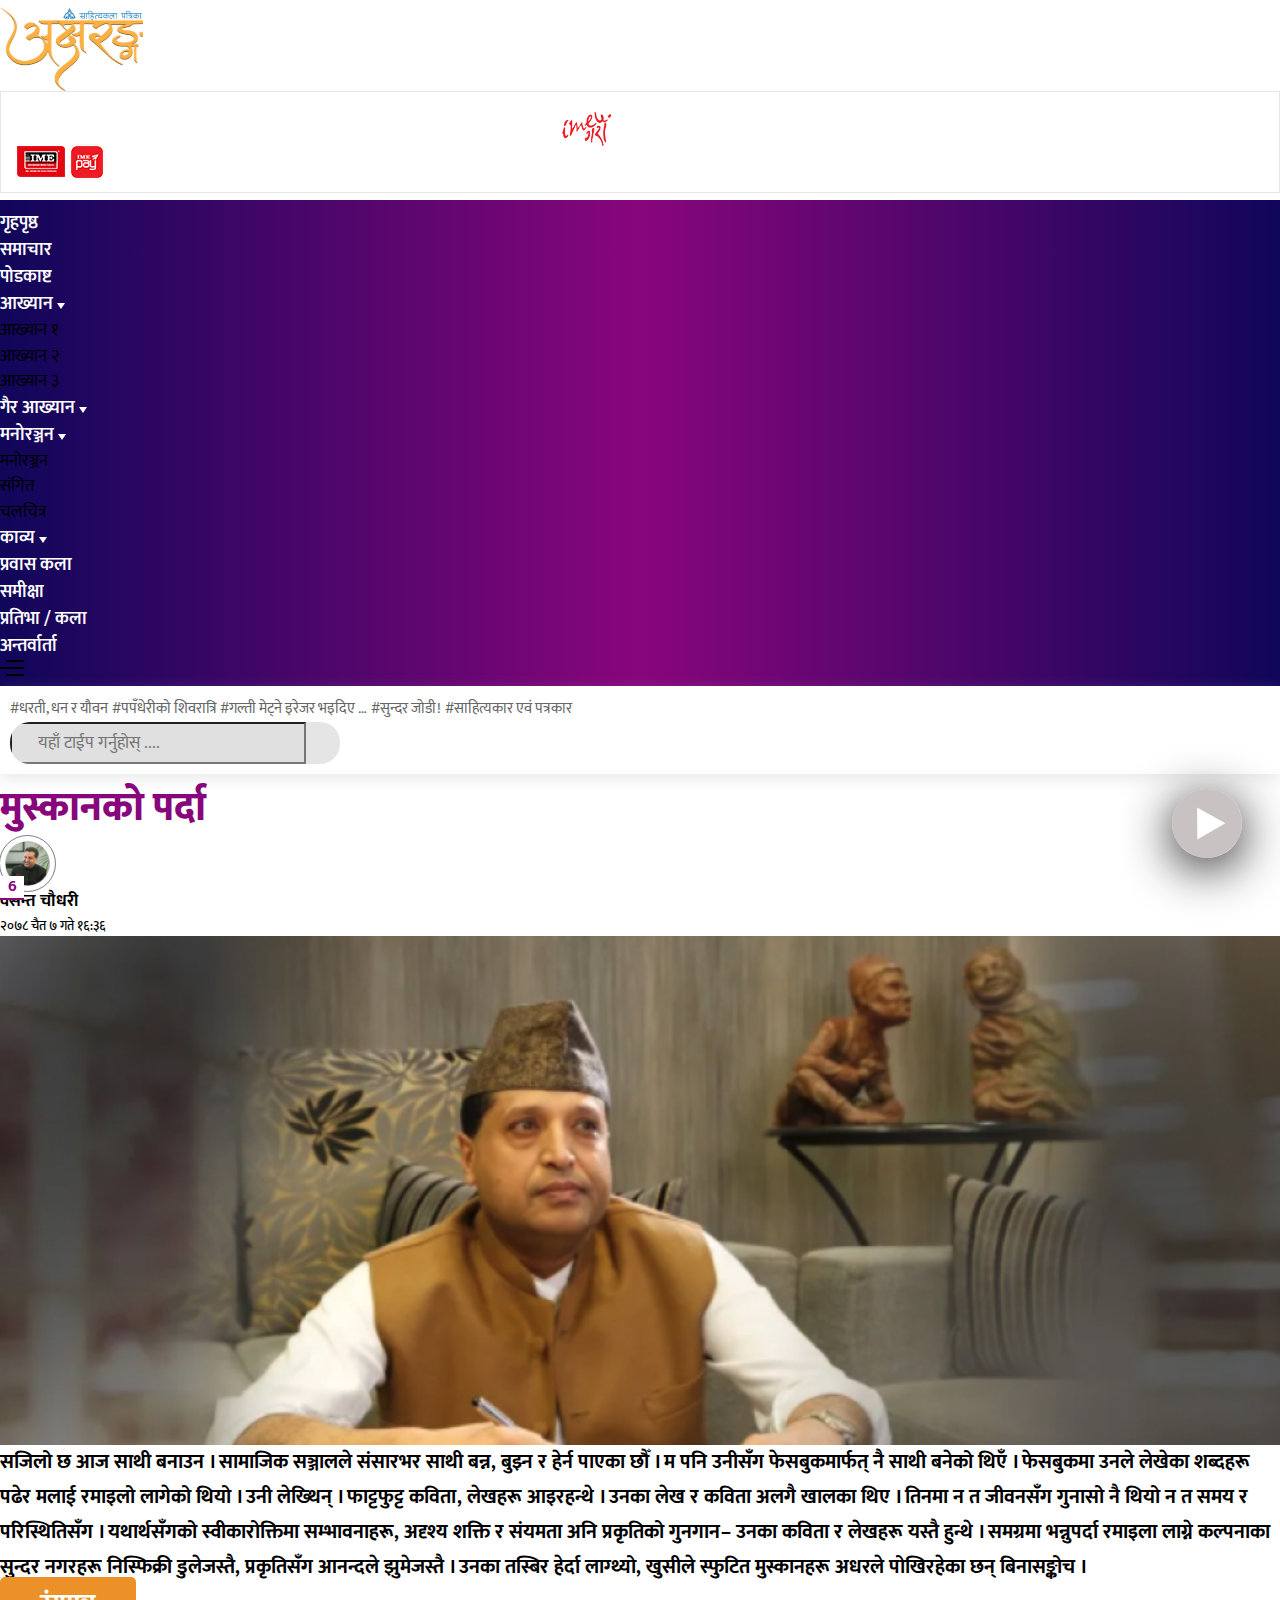
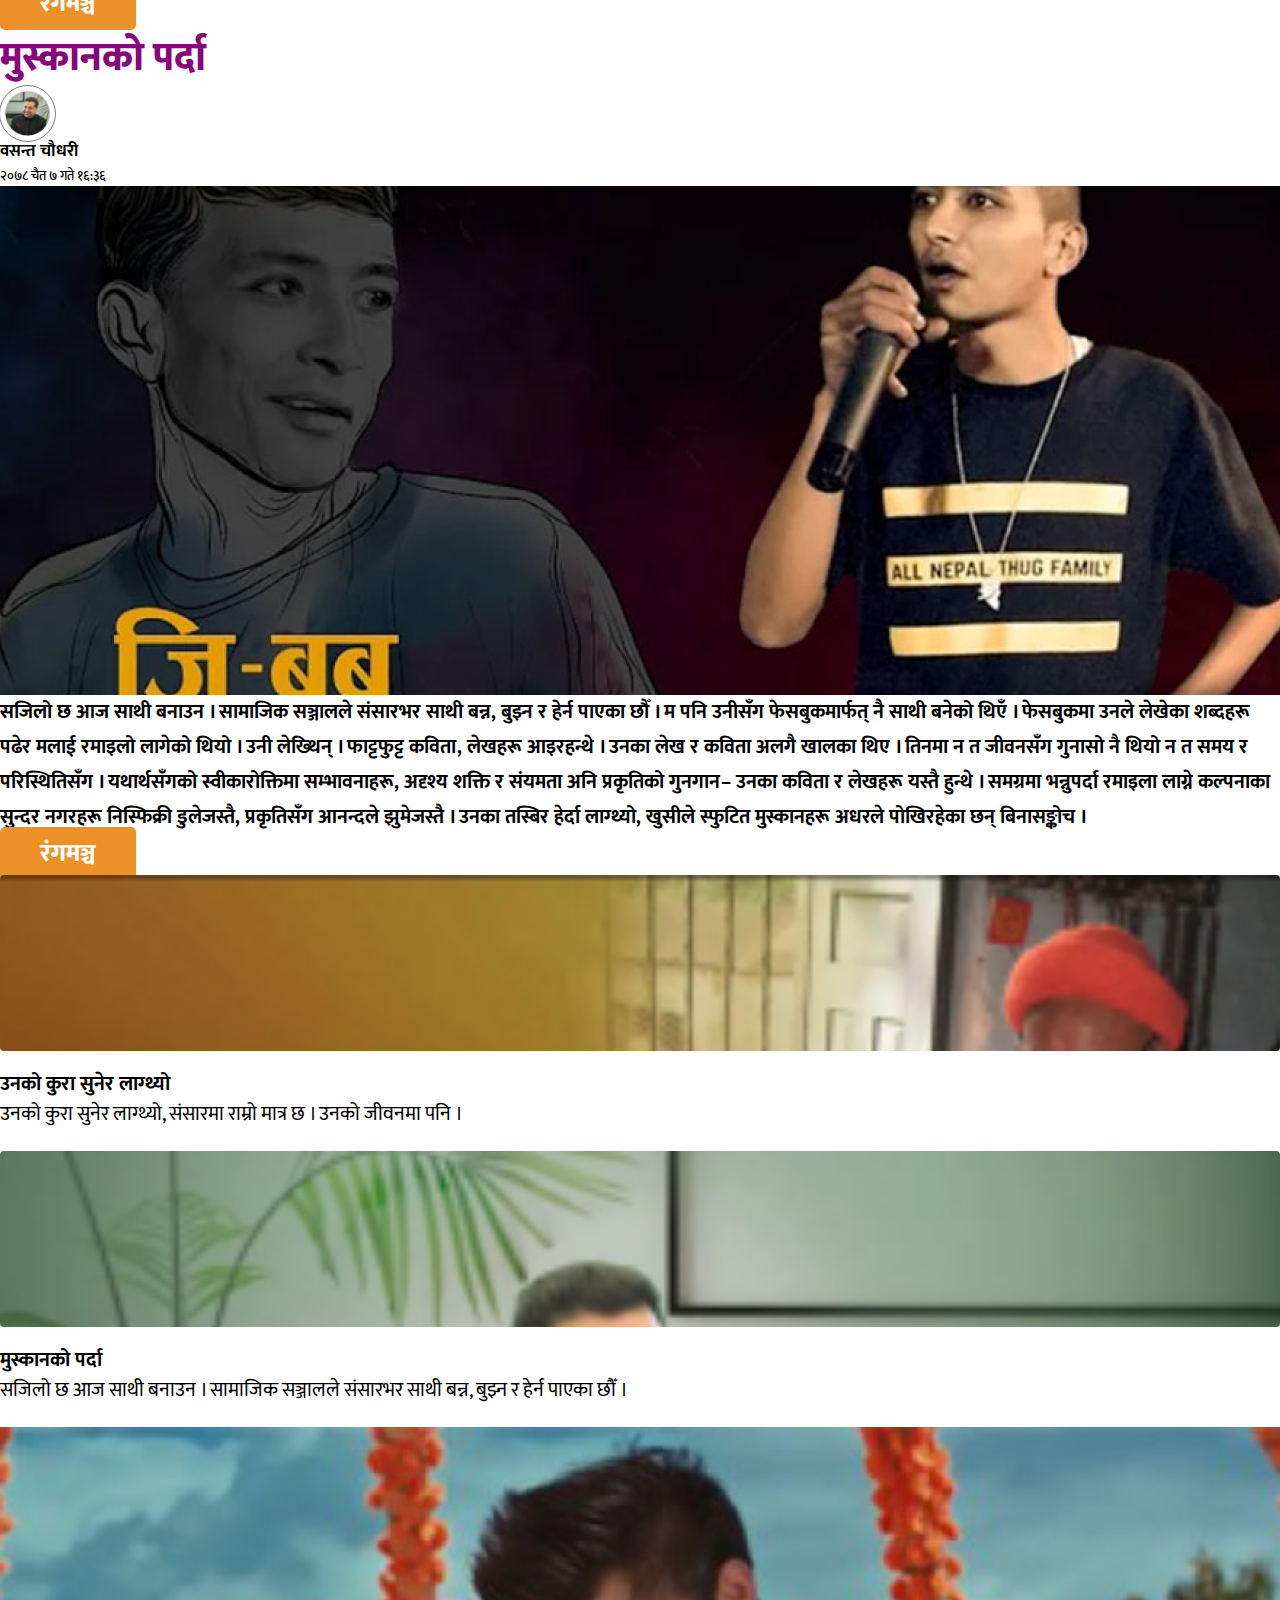
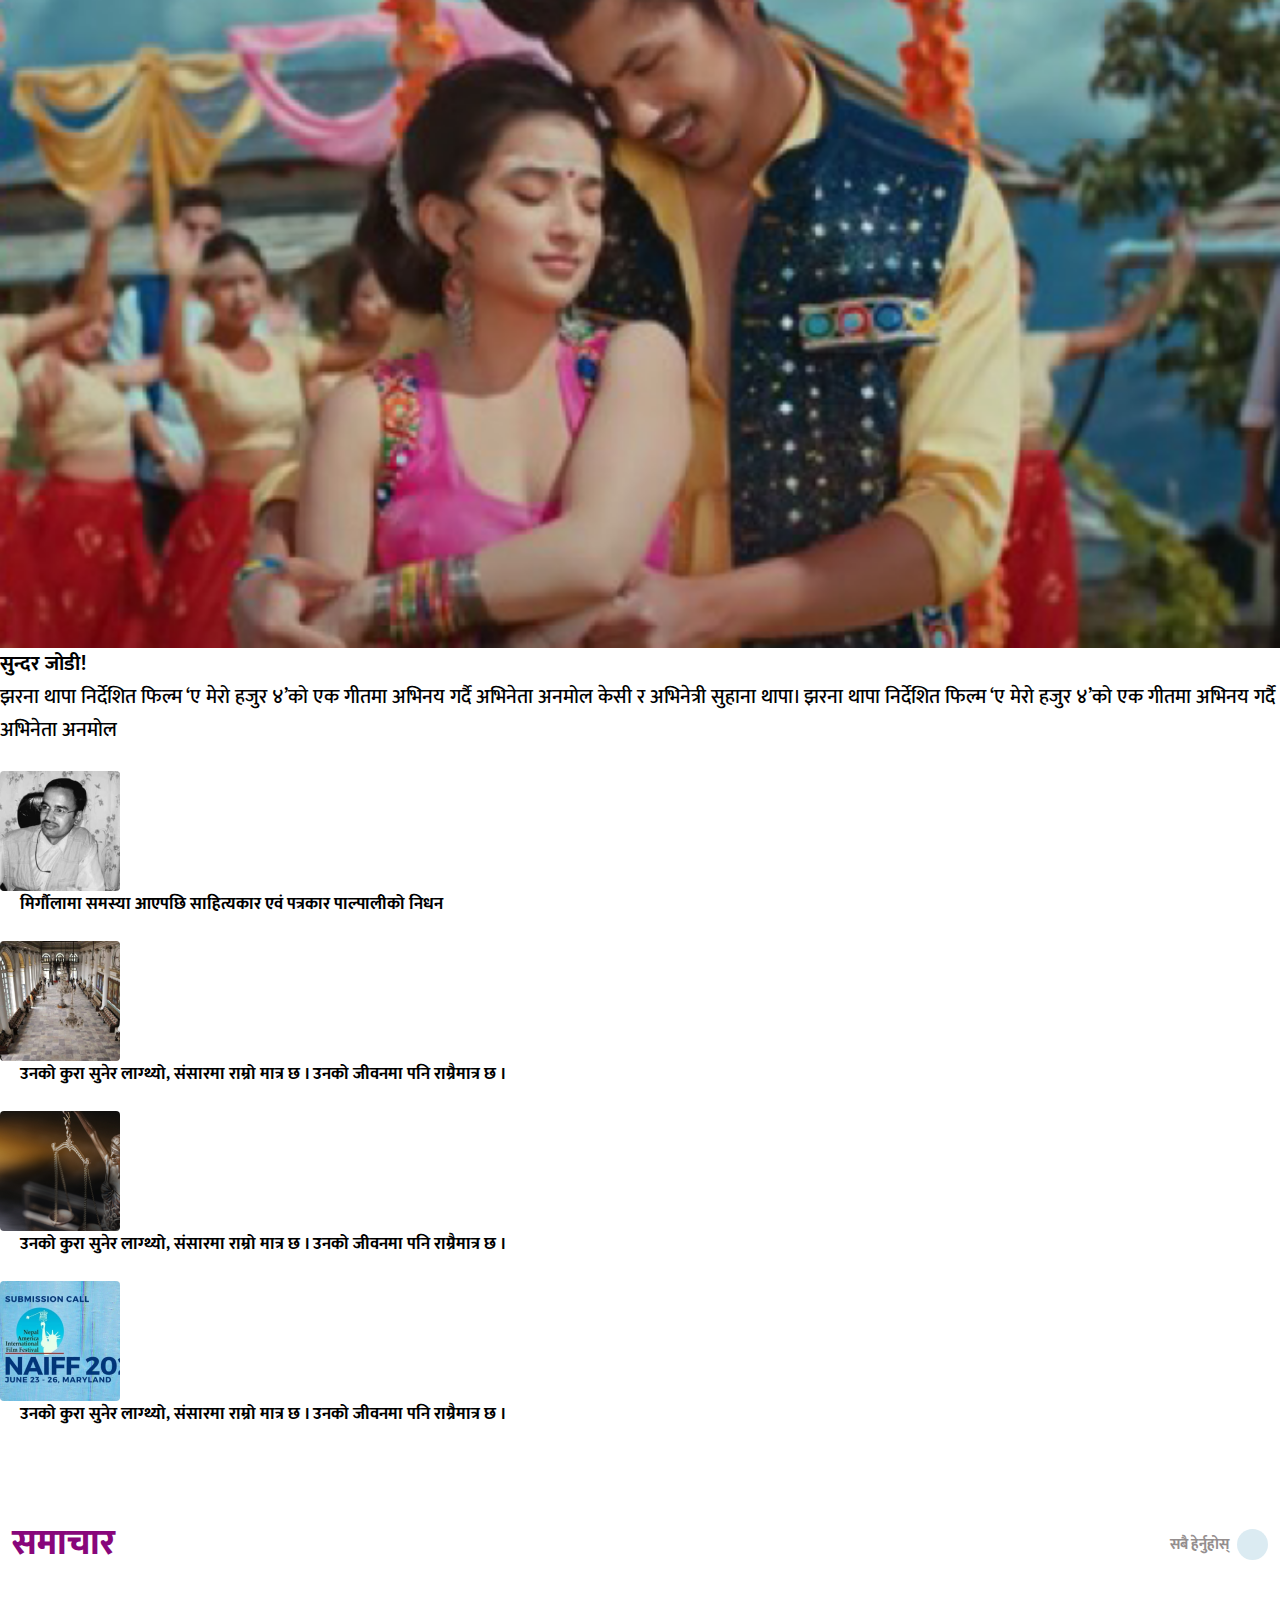
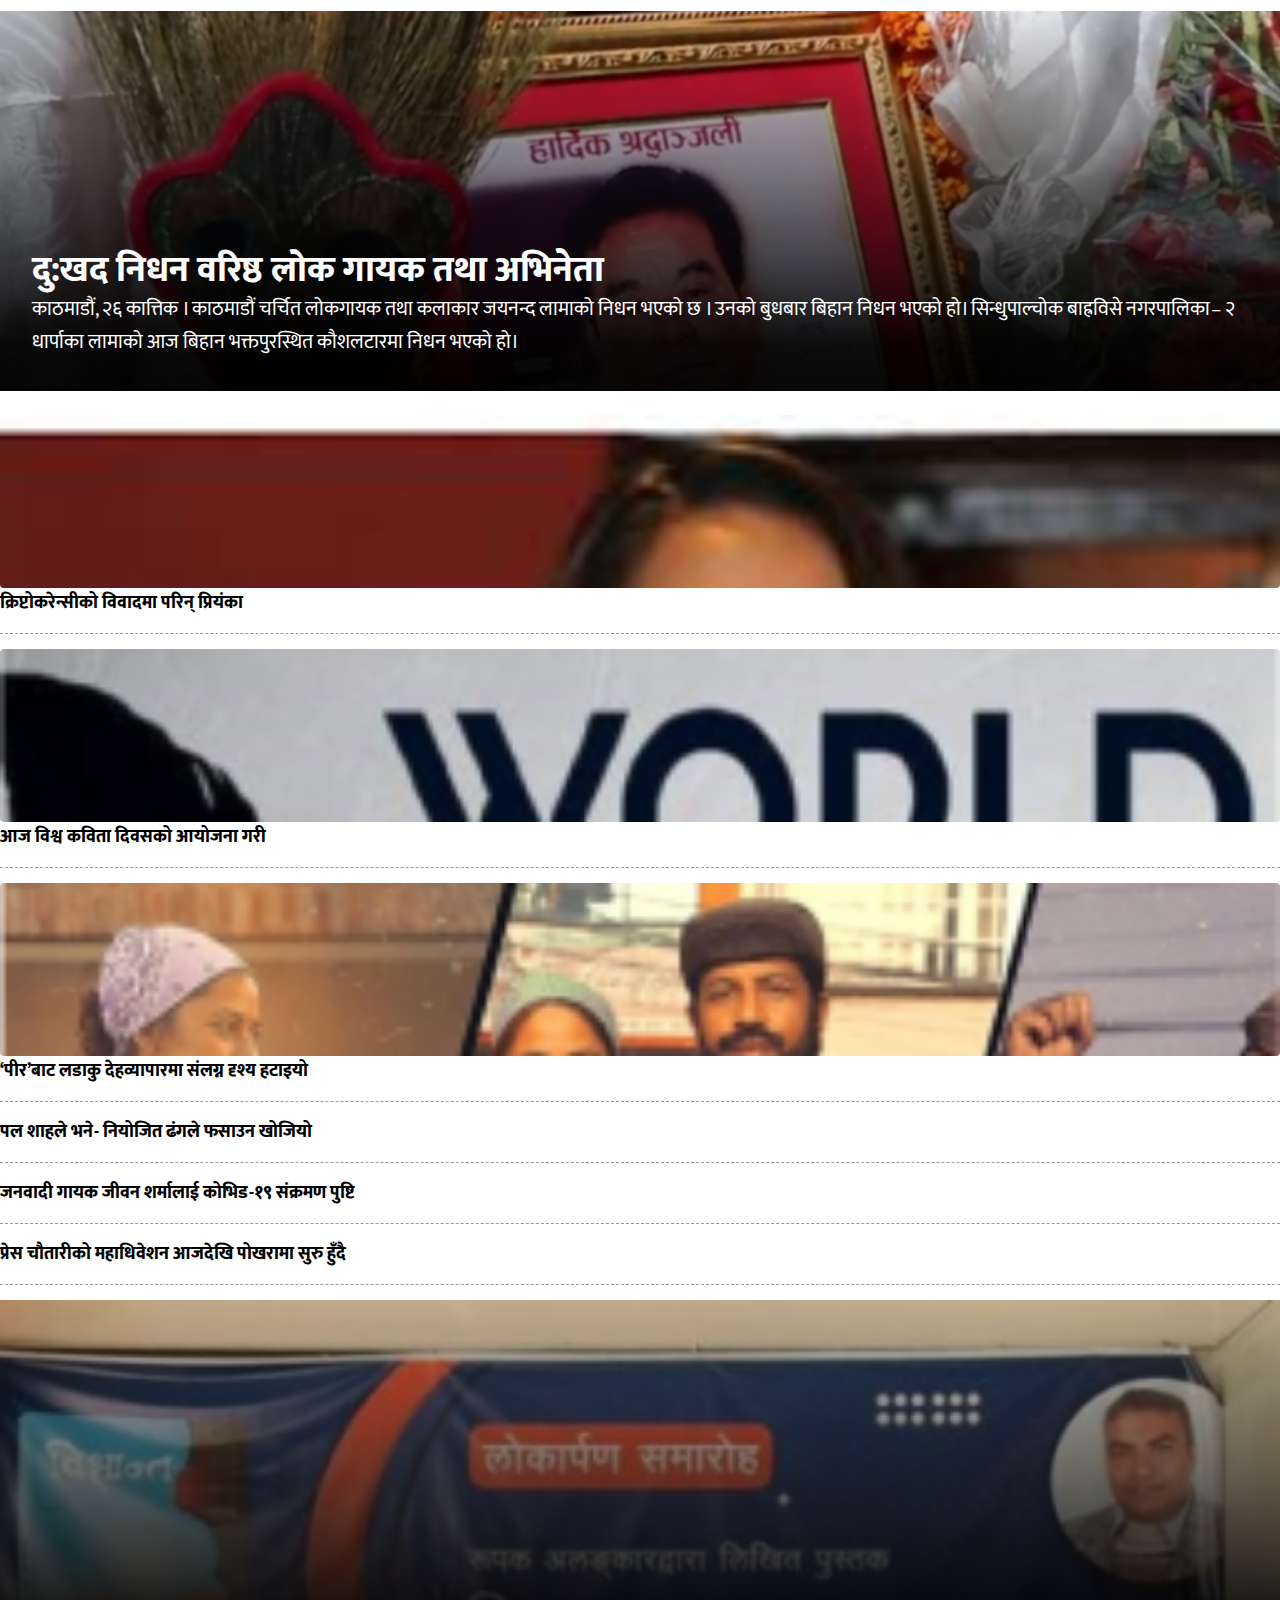
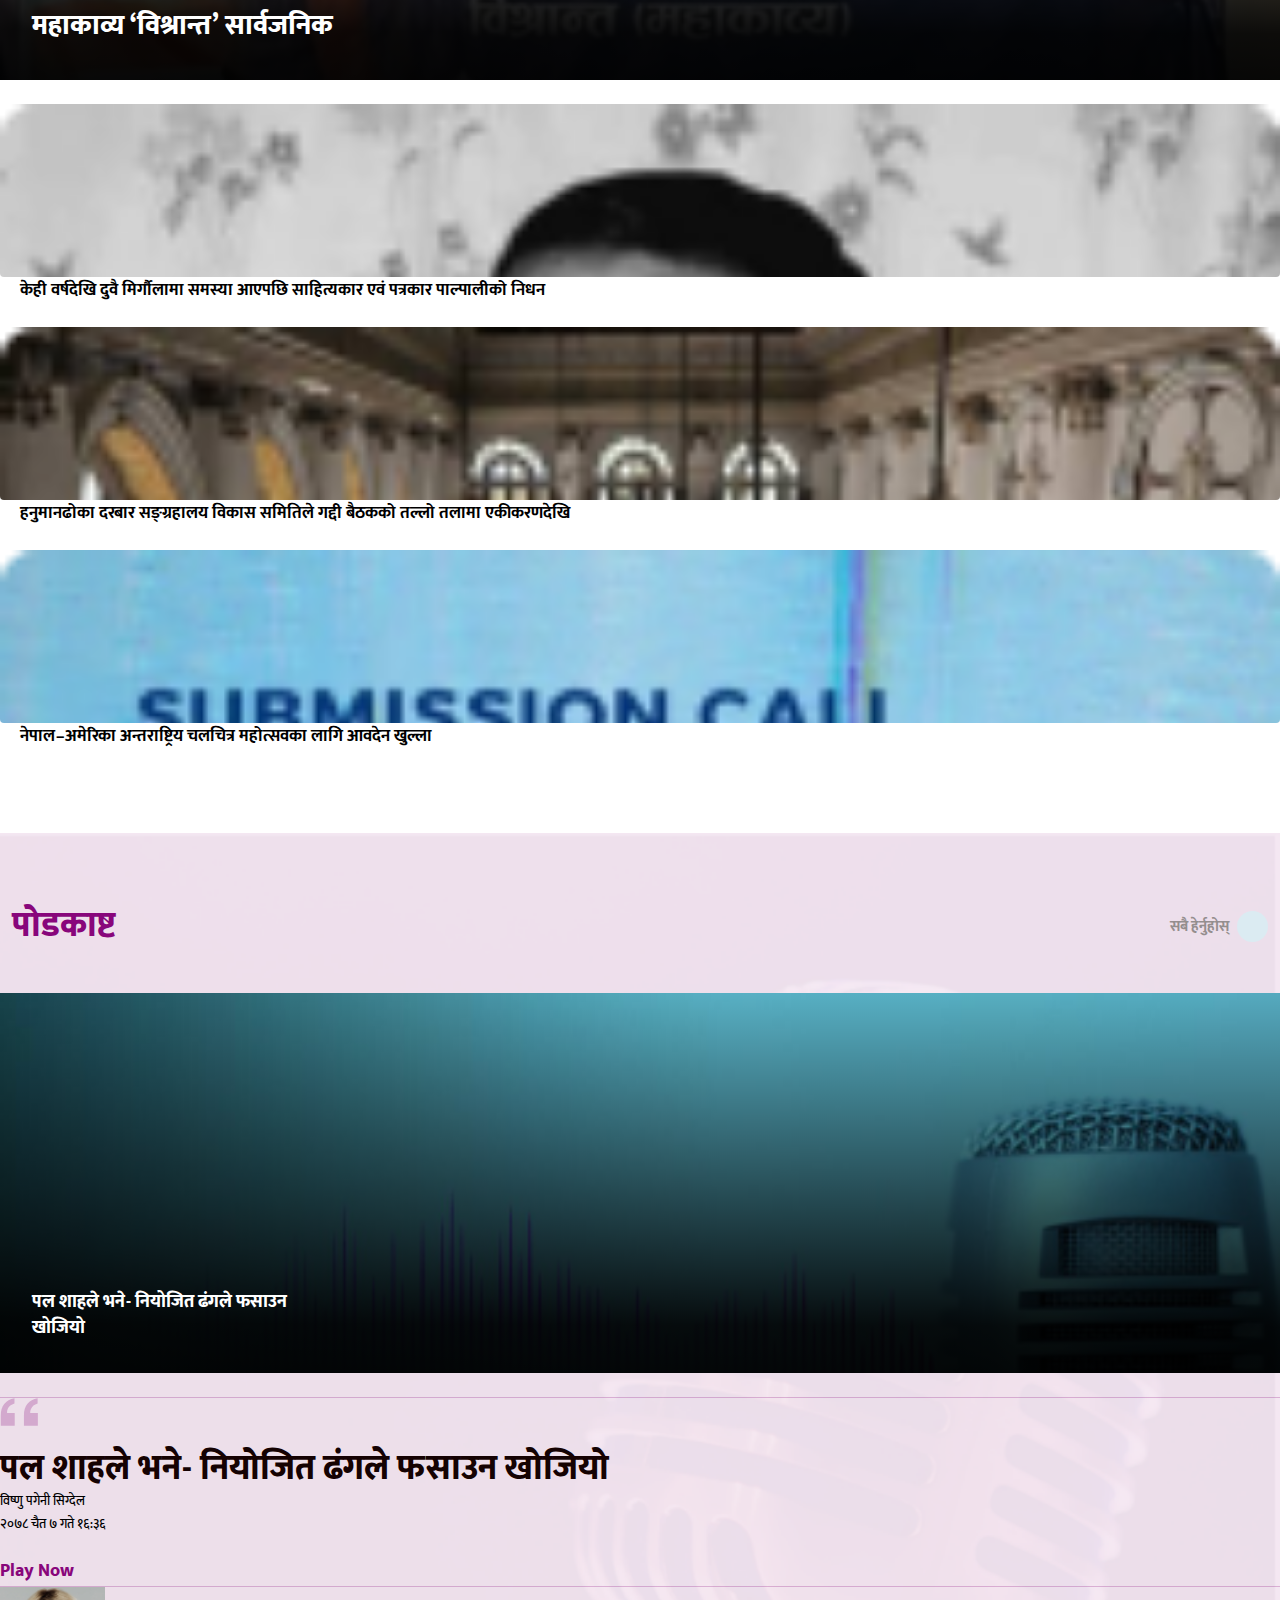
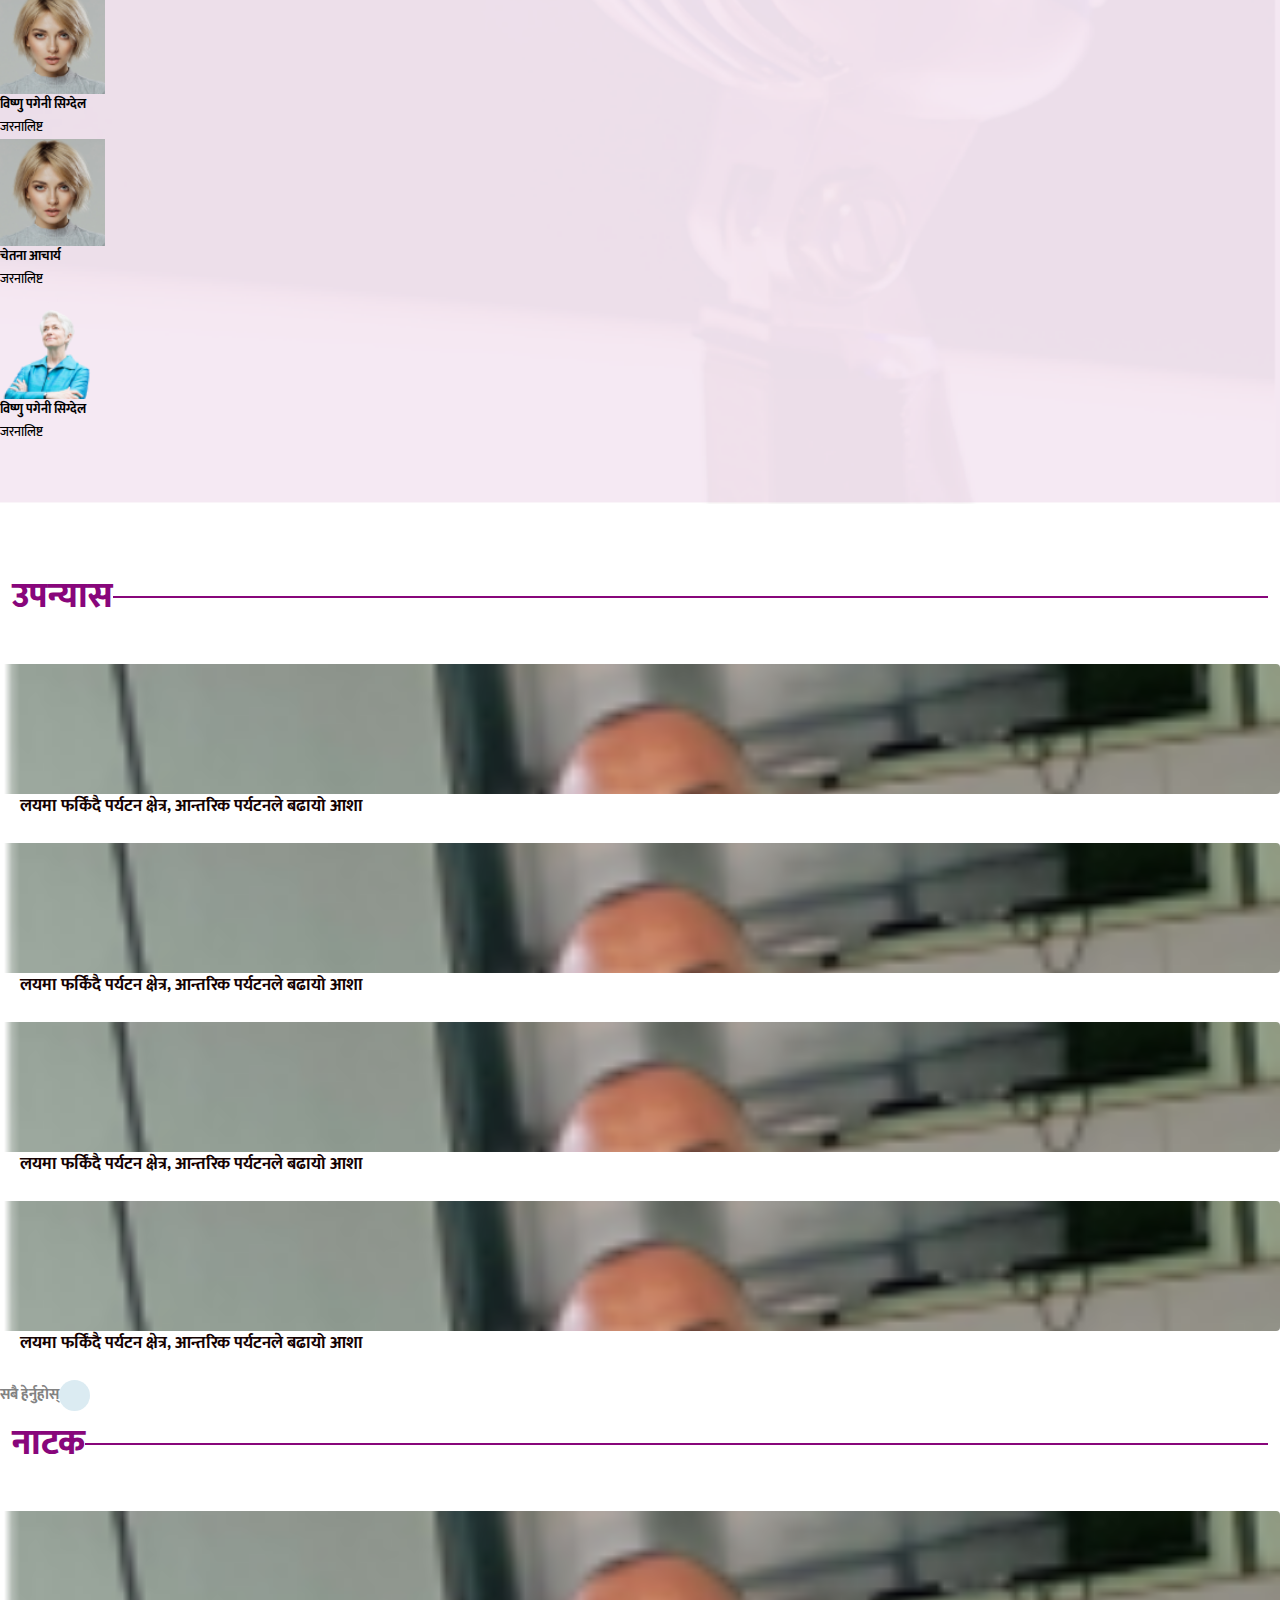
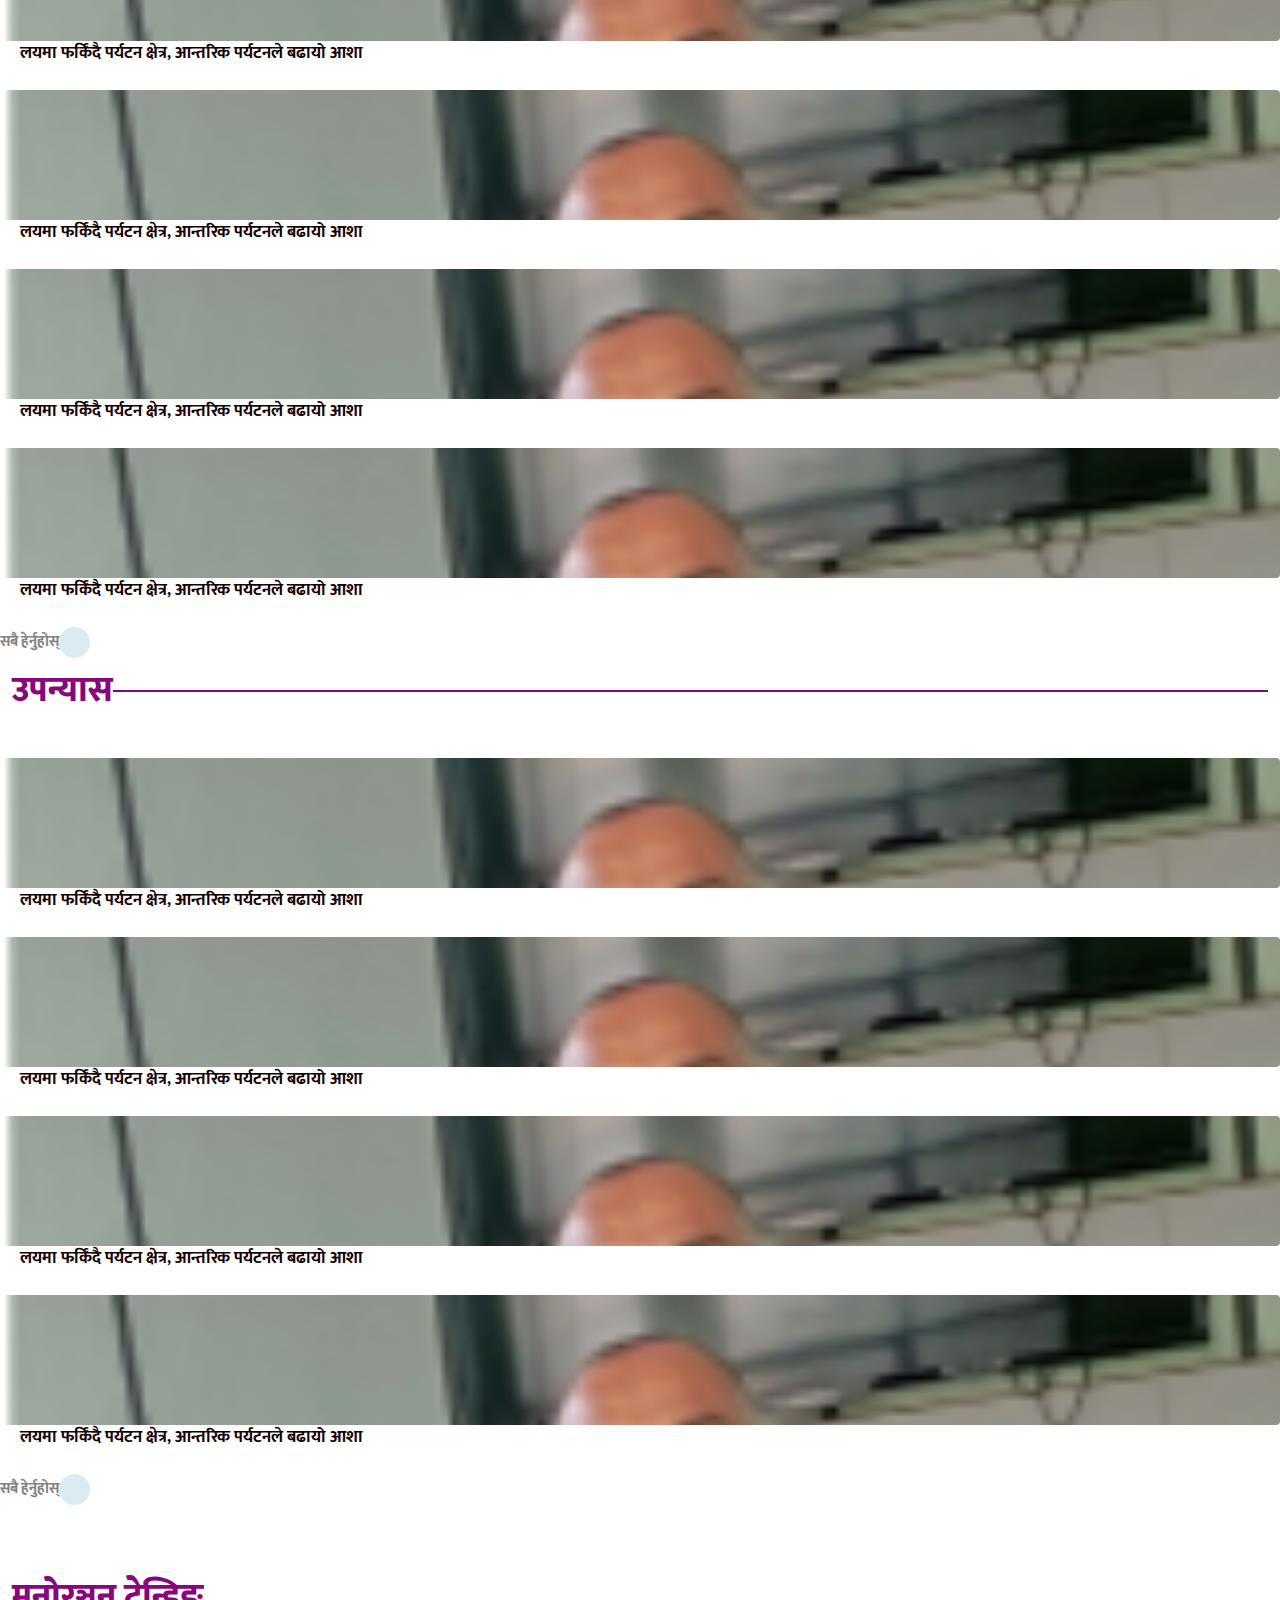
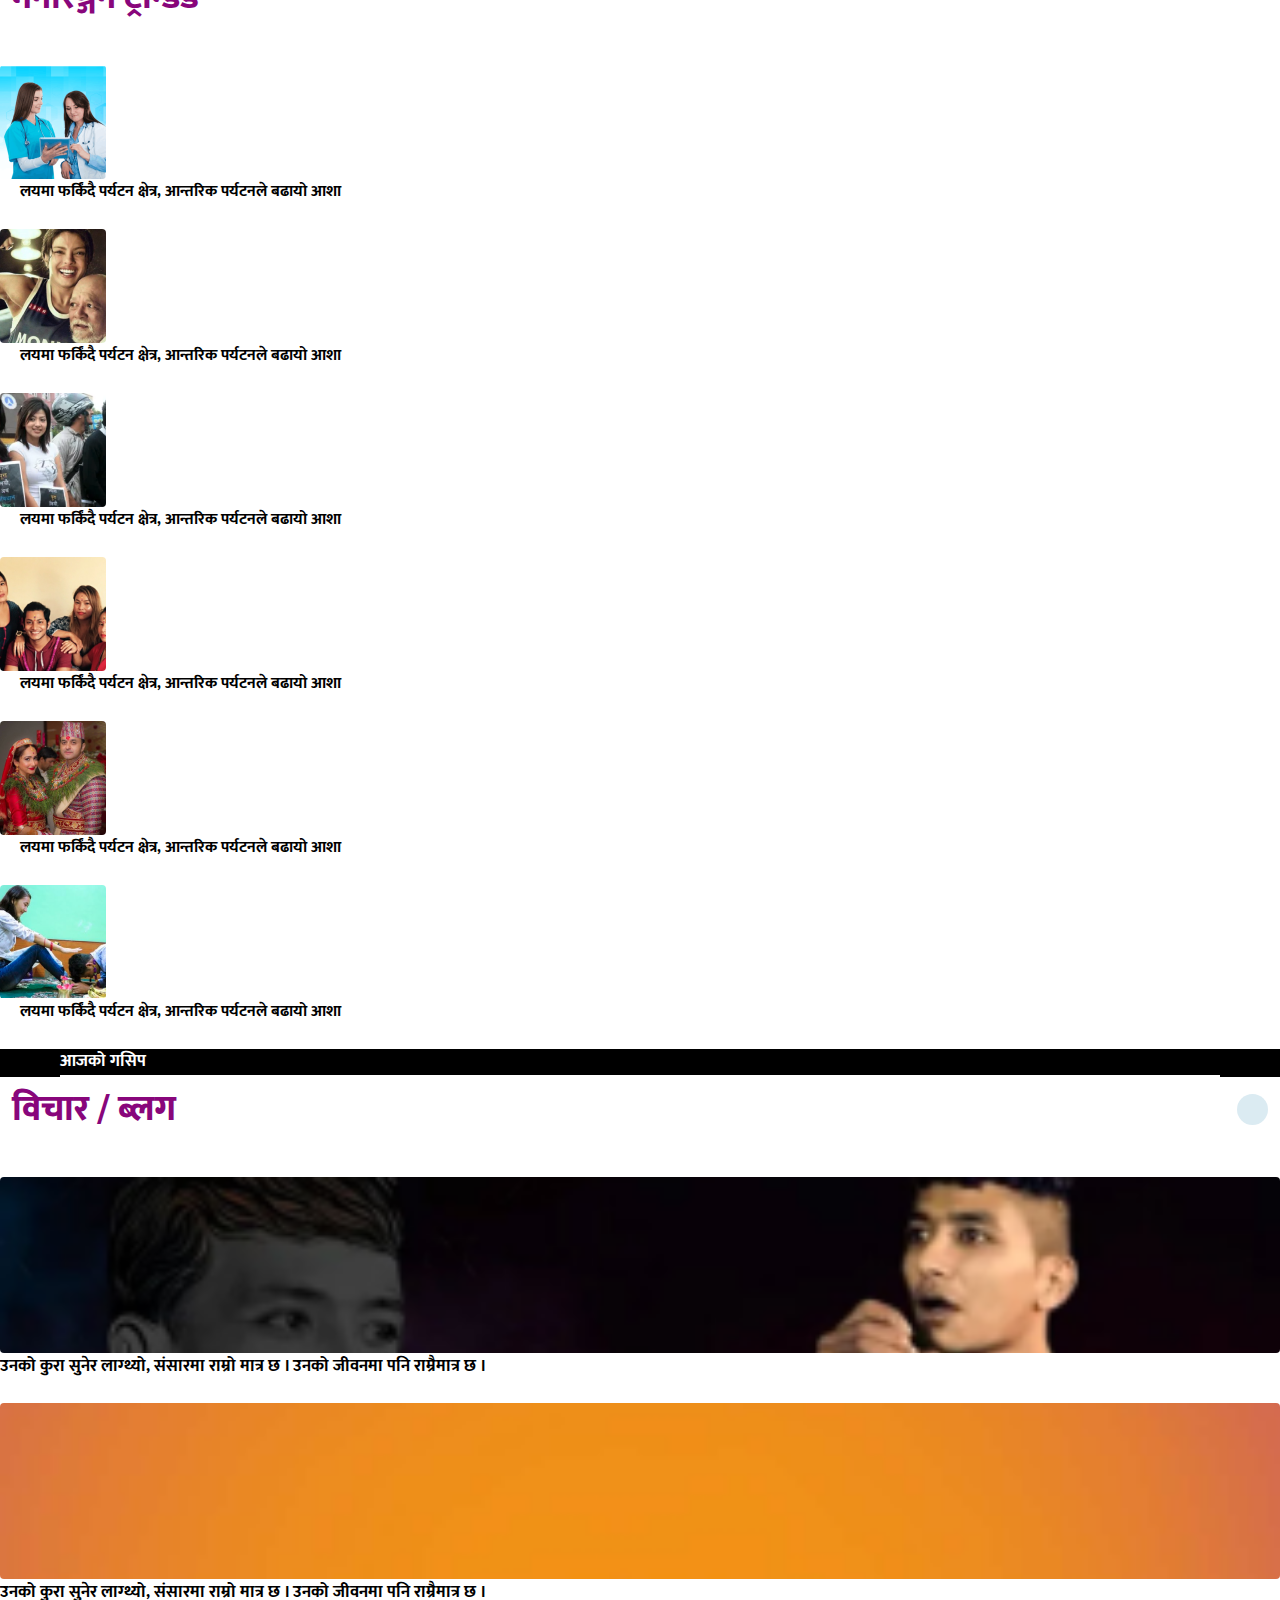
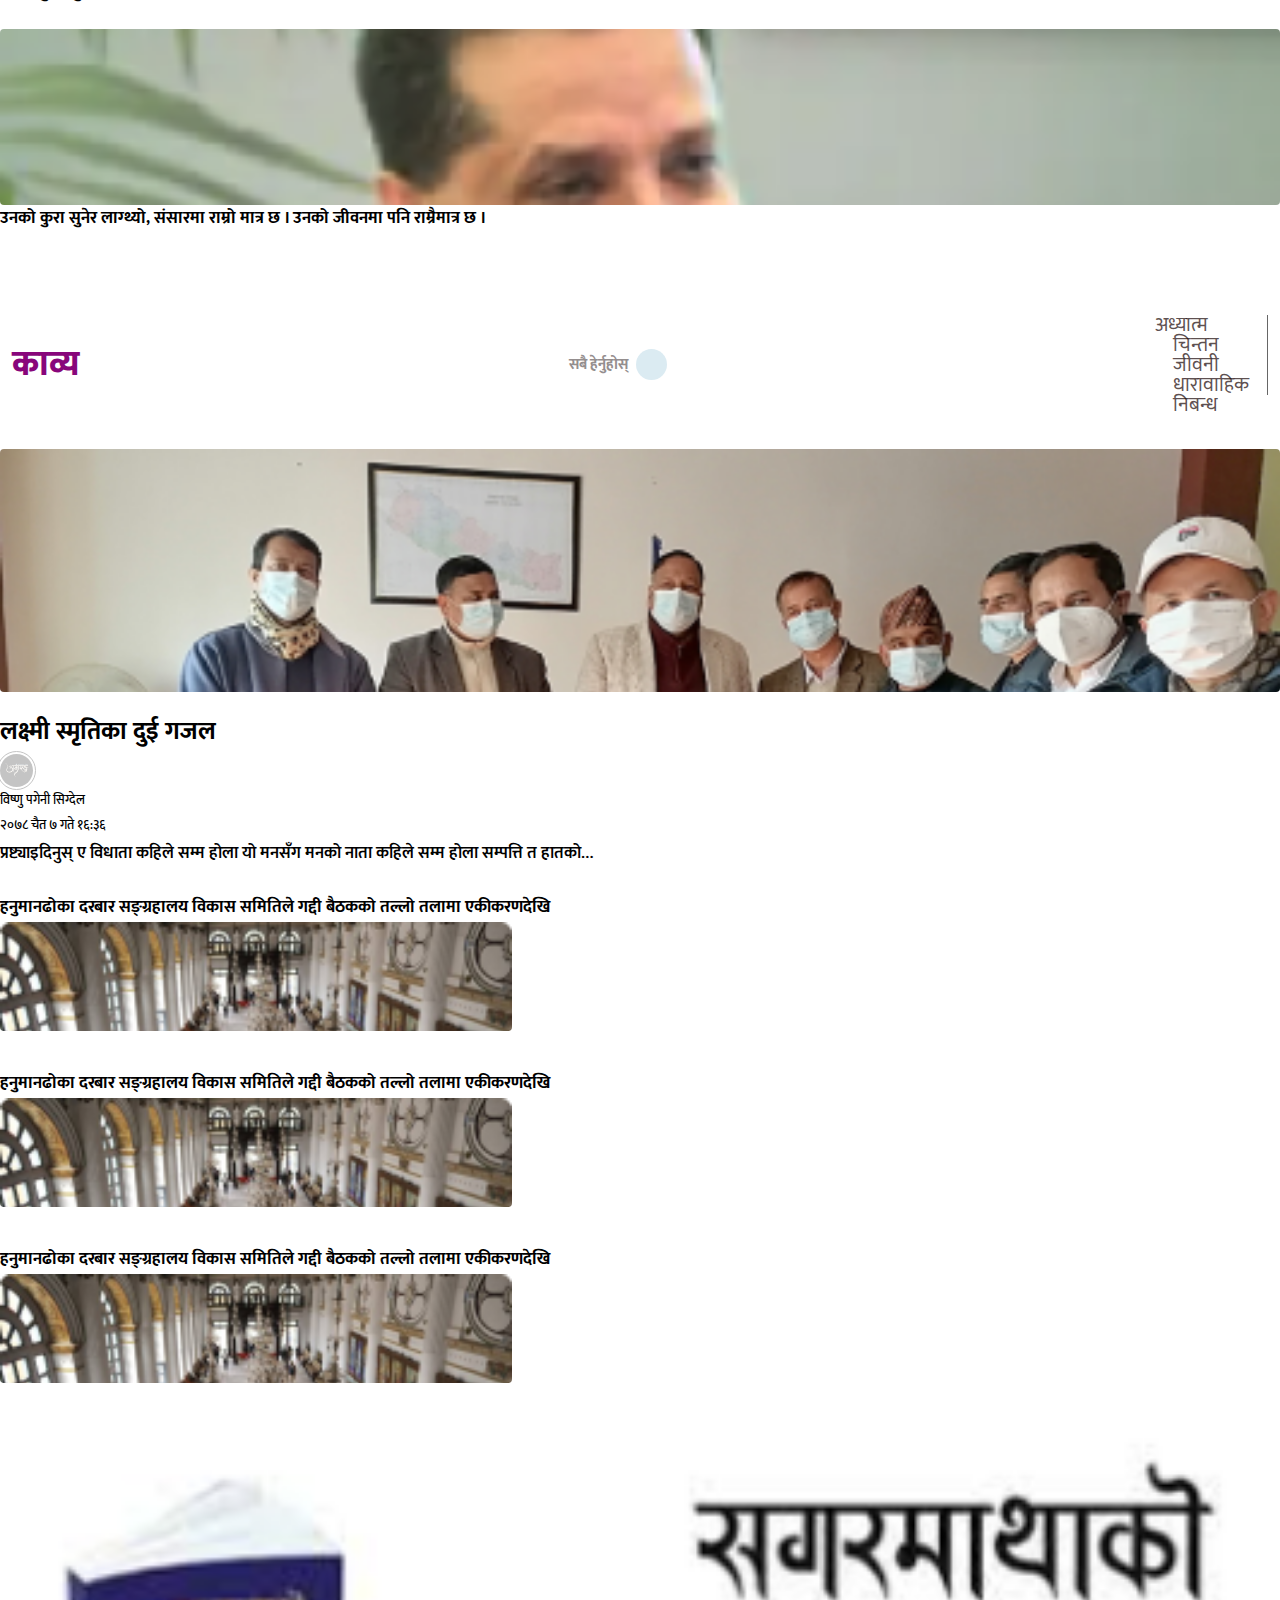
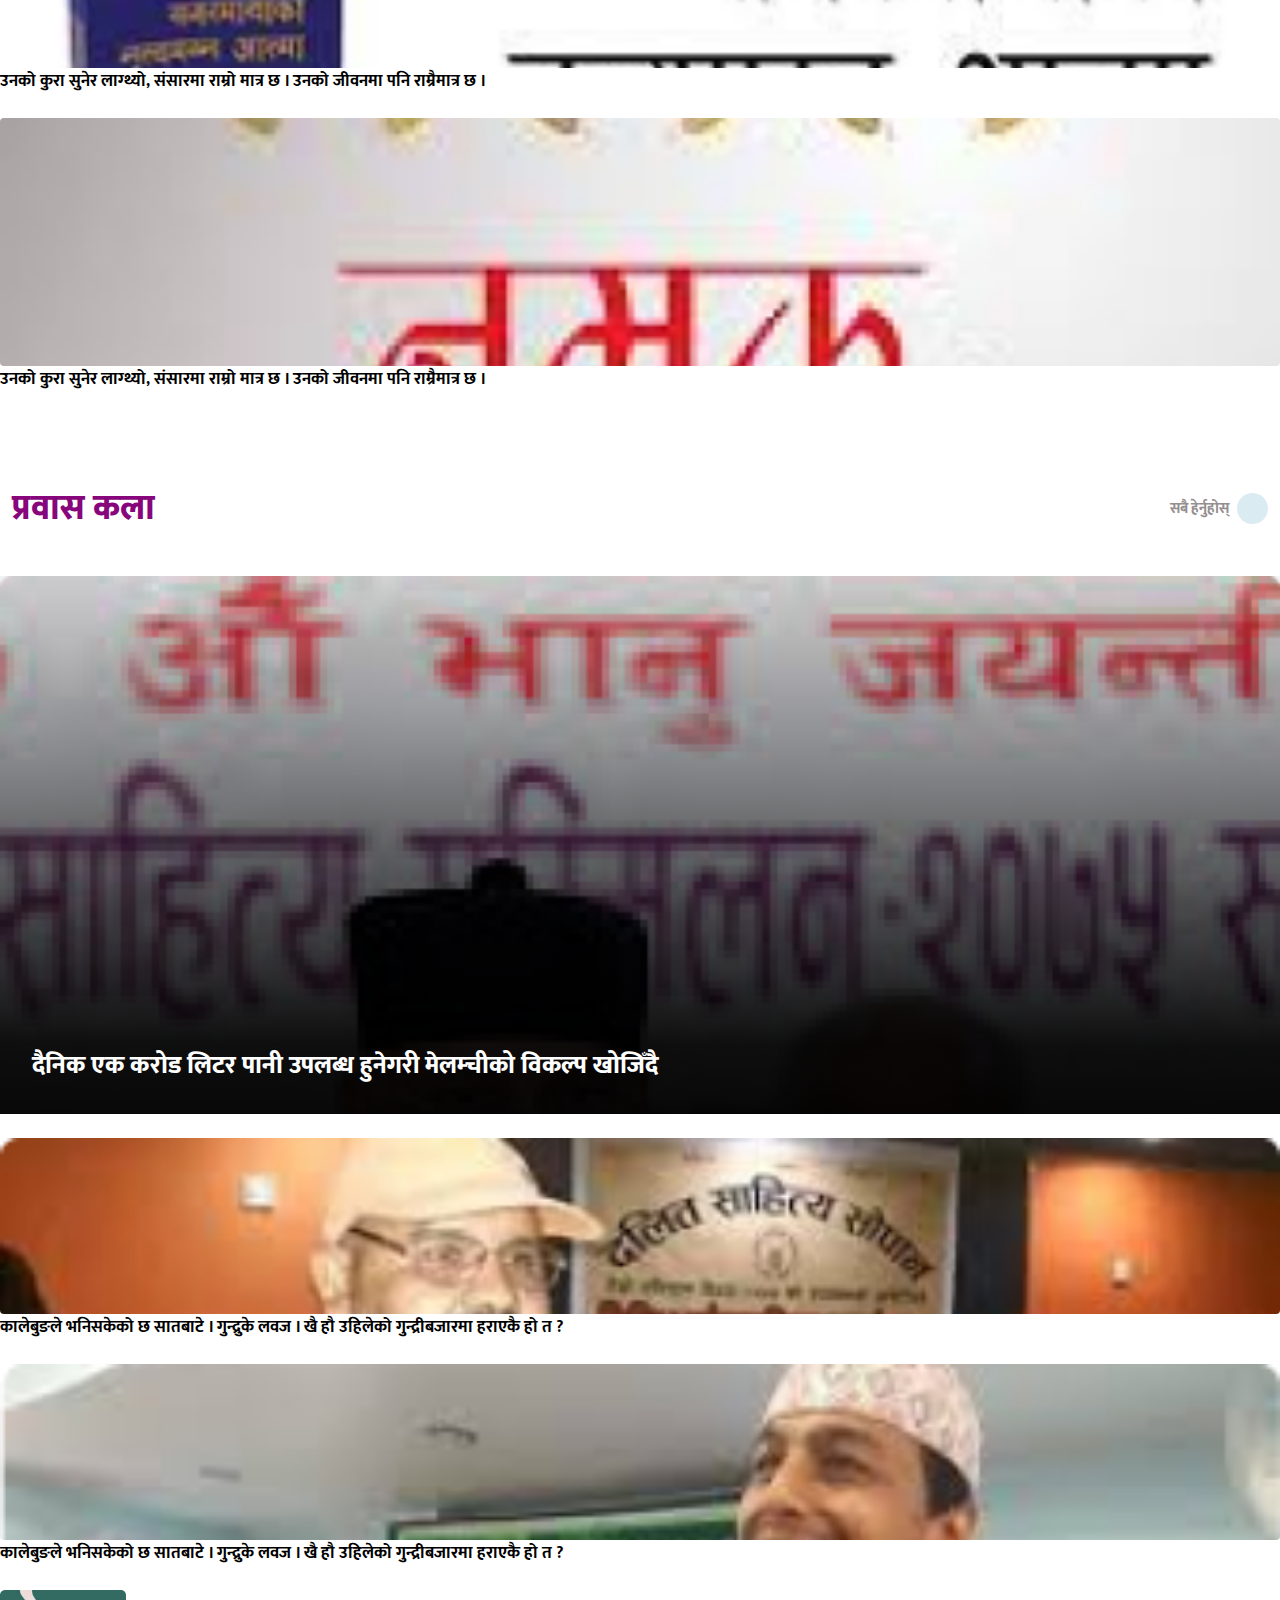
==== commit 5c77ed16: "changes" ====
--- a/index2.html
+++ b/index2.html
@@ -25,7 +25,7 @@
                 <div class = "sc-navbar-top">
                     <div class = "container">
                         <div class = "d-flex justify-content-between">
-                            <a href = "index.html">
+                            <a href = "index.html" class = "d-flex align-items-center">
                                 <img src = "assets/images/site_logo.svg">
                             </a>
                             <div class = "sc-navbar-top-adv ms-5 d-none d-lg-block">
@@ -41,7 +41,7 @@
                     <nav class = "container d-flex align-items-center">
                         <ul class = "sc-nav-list d-flex flex-wrap d-none d-lg-flex">
                             <li class = "sc-nav-item">
-                                <a href = "#" class = "sc-nav-link text-white fw-6 fs-20">गृहपृष्ठ</a>
+                                <a href = "index.html" class = "sc-nav-link text-white fw-6 fs-20">गृहपृष्ठ</a>
                             </li>
                             <li class = "sc-nav-item">
                                 <a href = "#" class = "sc-nav-link text-white fw-6 fs-20">समाचार</a>
@@ -114,23 +114,25 @@
             </div>
             <div class = "sc-tags-search">
                 <div class = "container d-flex justify-content-between align-items-center">
-                    <ul class = "sc-tags-list d-none d-lg-flex flex-lg-wrap align-items-lg-center">
-                        <li class = "me-5">
-                            <a href = "#" class = "fw-4 fs-15">#धरती, धन र यौवन</a> 
-                        </li>
-                        <li class = "me-5">
-                            <a href = "#" class = "fw-4 fs-15">#पपँधेरीको शिवरात्रि </a> 
-                        </li>
-                        <li class = "me-5">
-                            <a href = "#" class = "fw-4 fs-15">#गल्ती मेट्ने इरेजर भइदिए …</a> 
-                        </li>
-                        <li class = "me-5">
-                            <a href = "#" class = "fw-4 fs-15">#सुन्दर जोडी!</a> 
-                        </li>
-                        <li class = "me-5">
-                            <a href = "#" class = "fw-4 fs-15">#साहित्यकार एवं पत्रकार </a> 
-                        </li>
-                    </ul>
+                    <div class = "sc-tags-list-wrapper">
+                        <ul class = "sc-tags-list d-none d-lg-flex  align-items-lg-center">
+                            <li class = "me-5">
+                                <a href = "#" class = "fw-4 fs-15">#धरती, धन र यौवन</a> 
+                            </li>
+                            <li class = "me-5">
+                                <a href = "#" class = "fw-4 fs-15">#पपँधेरीको शिवरात्रि </a> 
+                            </li>
+                            <li class = "me-5">
+                                <a href = "#" class = "fw-4 fs-15">#गल्ती मेट्ने इरेजर भइदिए …</a> 
+                            </li>
+                            <li class = "me-5">
+                                <a href = "#" class = "fw-4 fs-15">#सुन्दर जोडी!</a> 
+                            </li>
+                            <li class = "me-5">
+                                <a href = "#" class = "fw-4 fs-15">#साहित्यकार एवं पत्रकार </a> 
+                            </li>
+                        </ul>
+                    </div>
                     <div class = "sc-search-box input-group ms-auto">
                         <input type = "text" class = "form-control bg-grey-DF-08 border-0" placeholder="यहाँ टाईप गर्नुहोस् ....">
                         <span class = "input-group-text bg-grey-DF-08 border-0">
--- a/styles/main.css
+++ b/styles/main.css
@@ -1223,9 +1223,39 @@
   padding: 10px;
 }
 
+@media (max-width: 1199.99px) {
+  .sc-tags-search .sc-tags-list-wrapper {
+    overflow-x: scroll;
+    margin-right: 30px;
+  }
+}
+
+.sc-tags-search .sc-tags-list-wrapper::-webkit-scrollbar {
+  height: 4px;
+}
+
+.sc-tags-search .sc-tags-list-wrapper::-webkit-scrollbar-track {
+  border-radius: 8px;
+  box-shadow: inset 0 0 6px rgba(0, 0, 0, 0.3);
+}
+
+.sc-tags-search .sc-tags-list-wrapper::-webkit-scrollbar-thumb {
+  background-color: #88067B;
+  border-radius: 8px;
+}
+
+.sc-tags-search .sc-tags-list {
+  width: 100%;
+}
+
 .sc-tags-search .sc-tags-list li {
   transition: all 300ms ease-in-out;
   display: inline;
+}
+
+.sc-tags-search .sc-tags-list li a {
+  color: #666666;
+  white-space: nowrap;
 }
 
 .sc-tags-search .sc-tags-list li a:hover {
@@ -1233,11 +1263,17 @@
 }
 
 .sc-tags-search .sc-search-box {
-  max-width: 330px;
+  max-width: 100%;
   background-color: #DFDFDFCC;
   border-radius: 20px !important;
   overflow: hidden;
   height: 42px;
+}
+
+@media (min-width: 768px) {
+  .sc-tags-search .sc-search-box {
+    max-width: 330px;
+  }
 }
 
 .sc-tags-search .sc-search-box .form-control {
